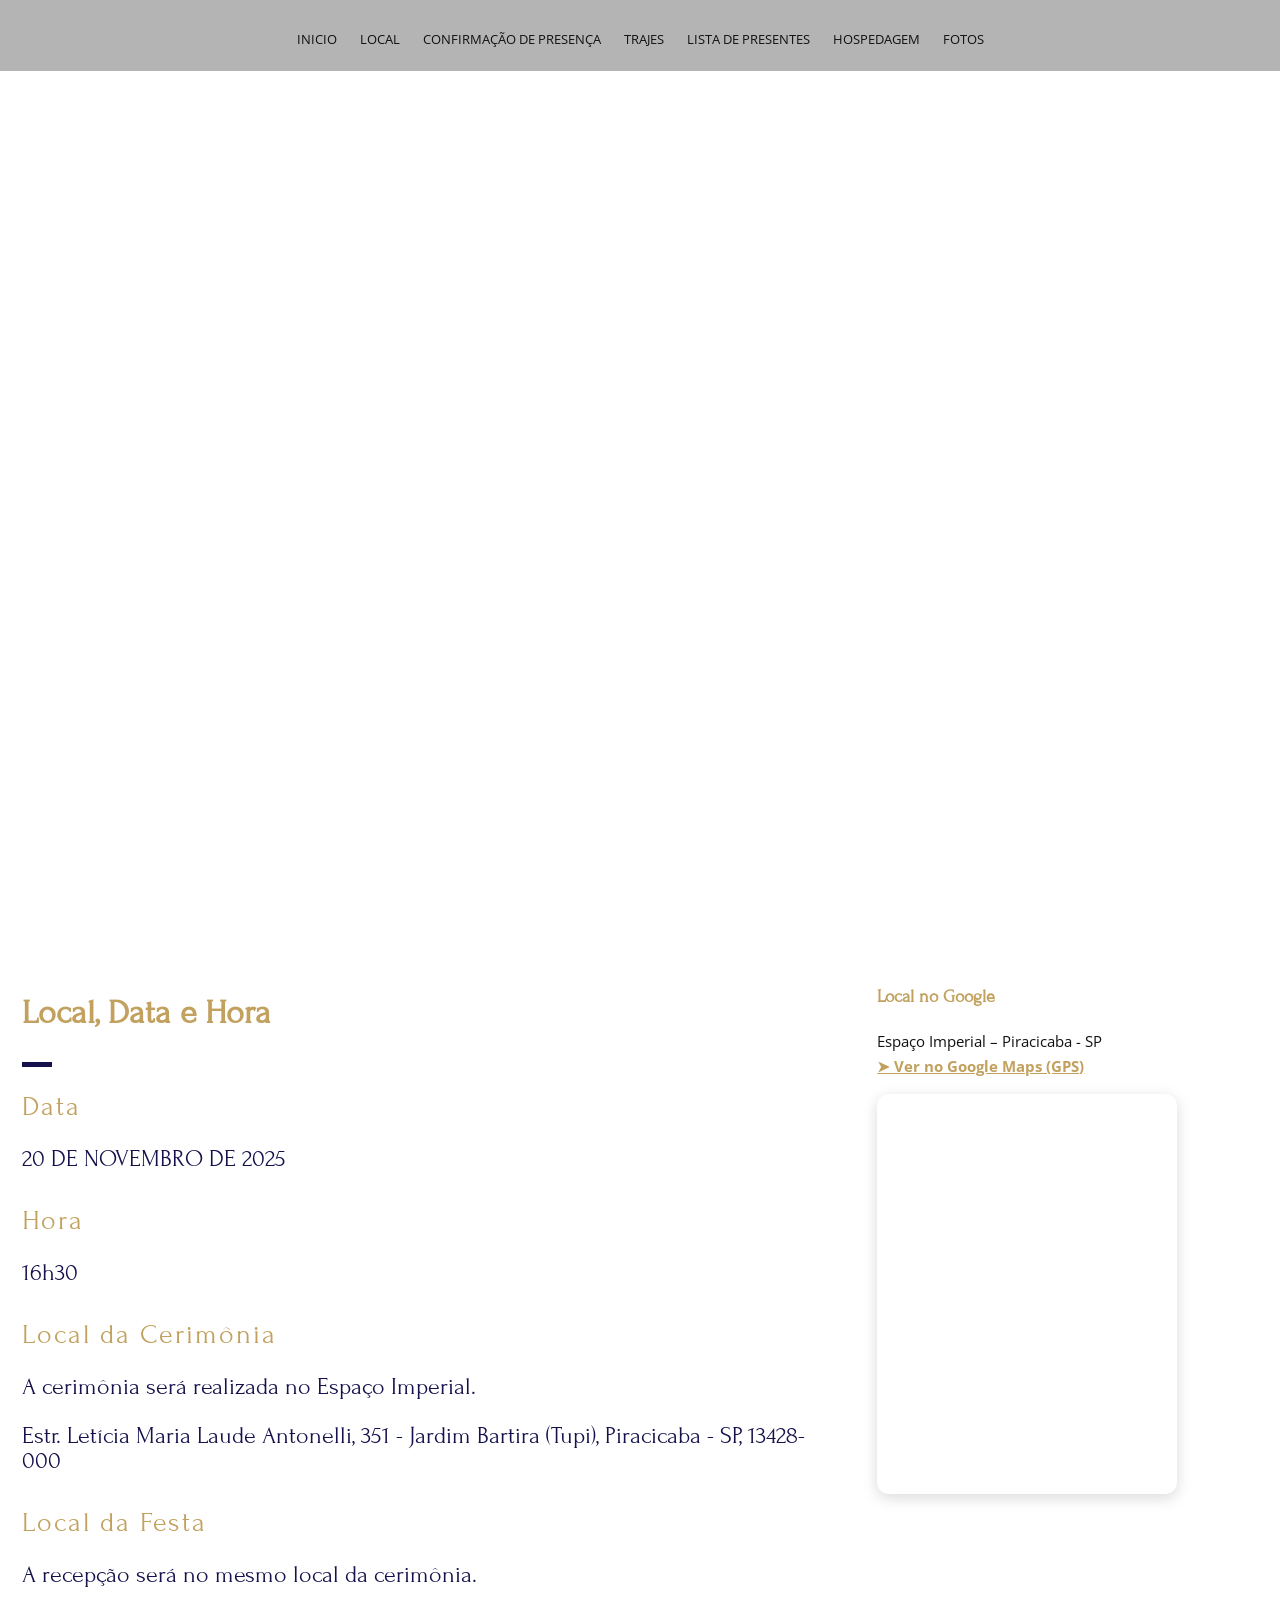
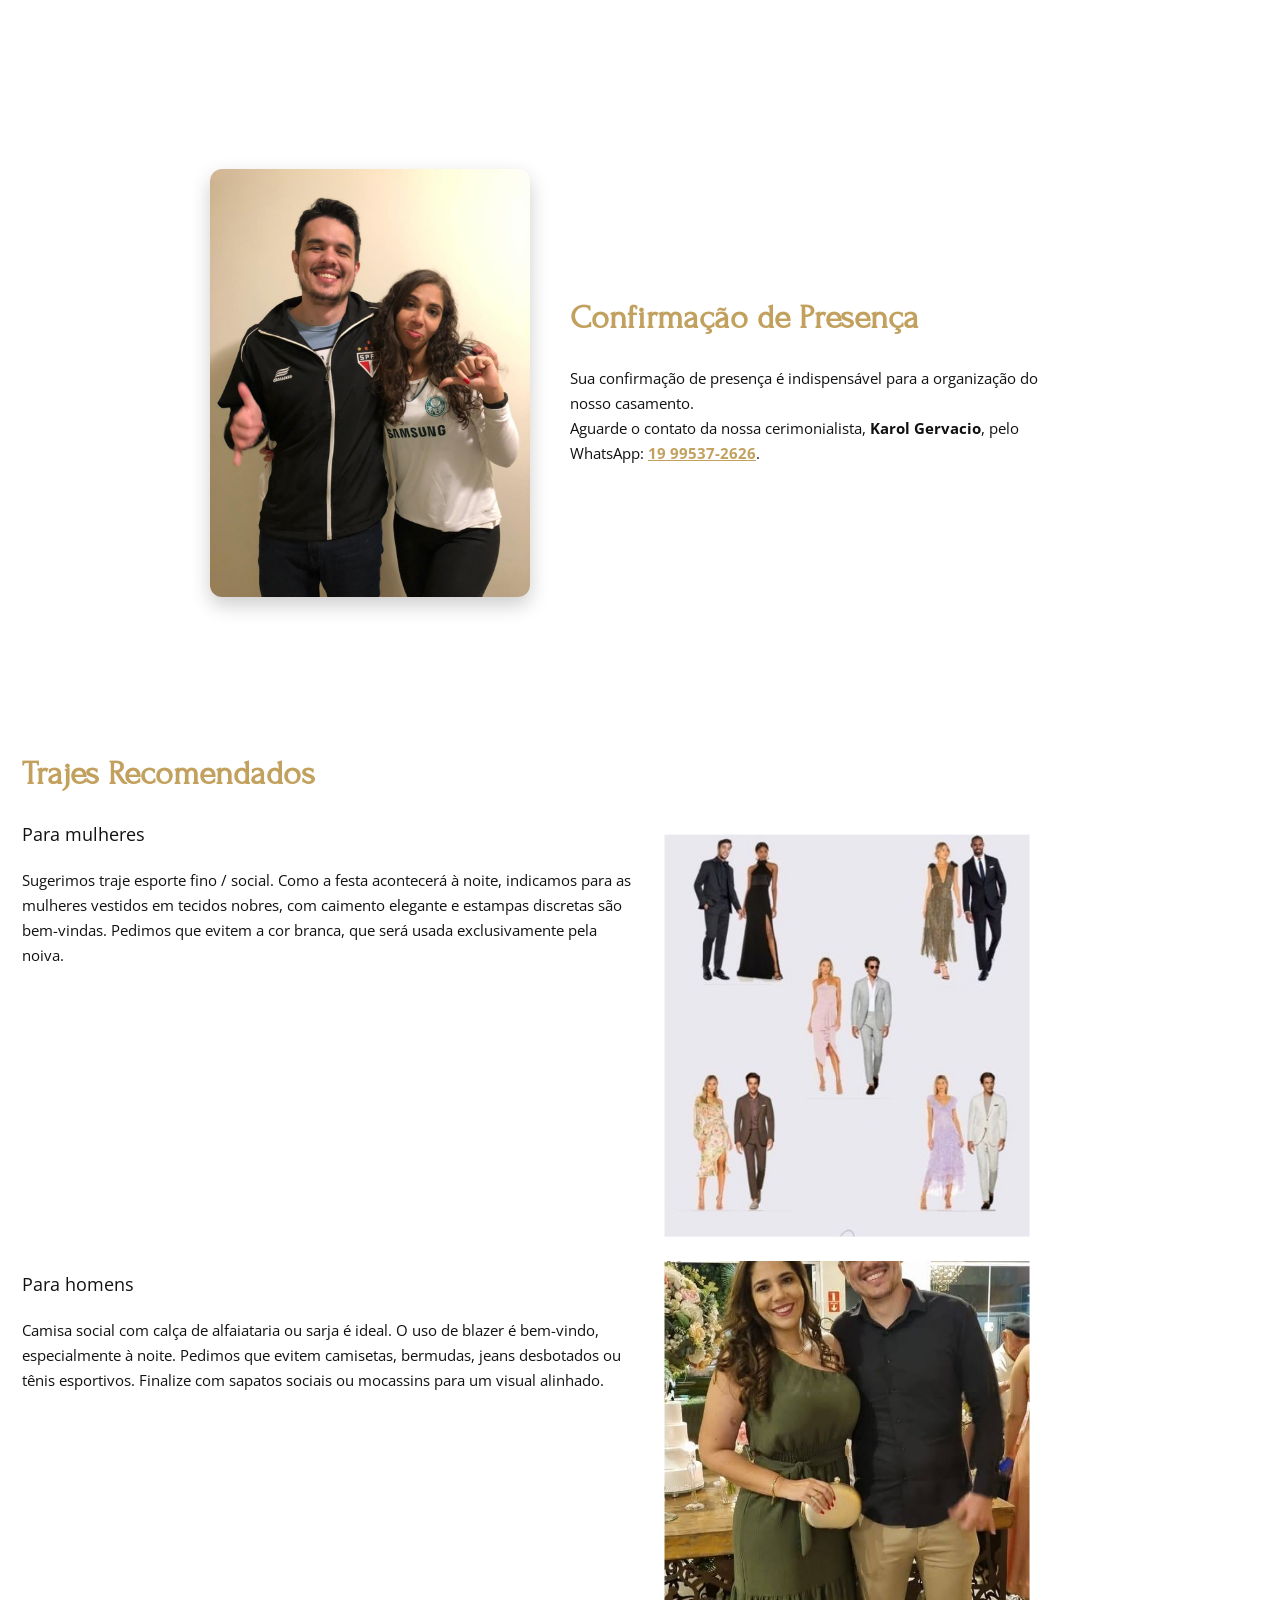
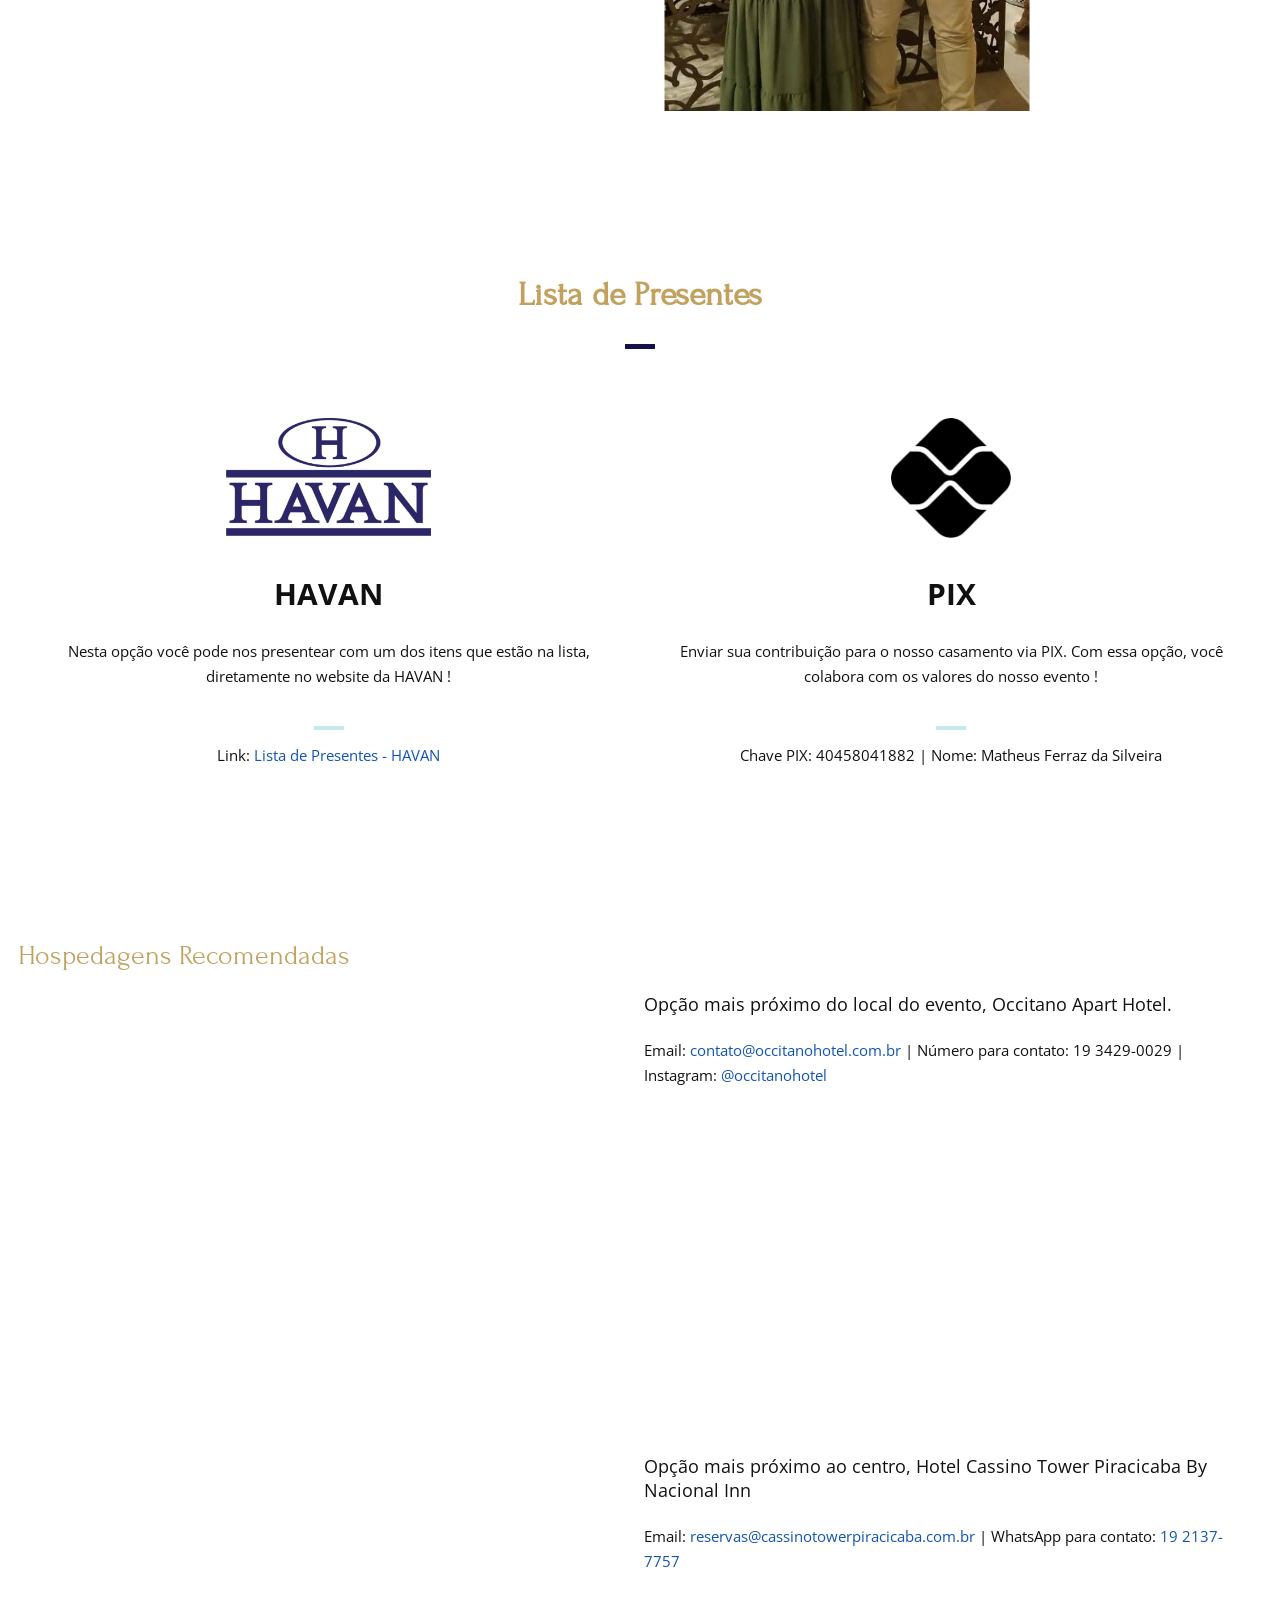
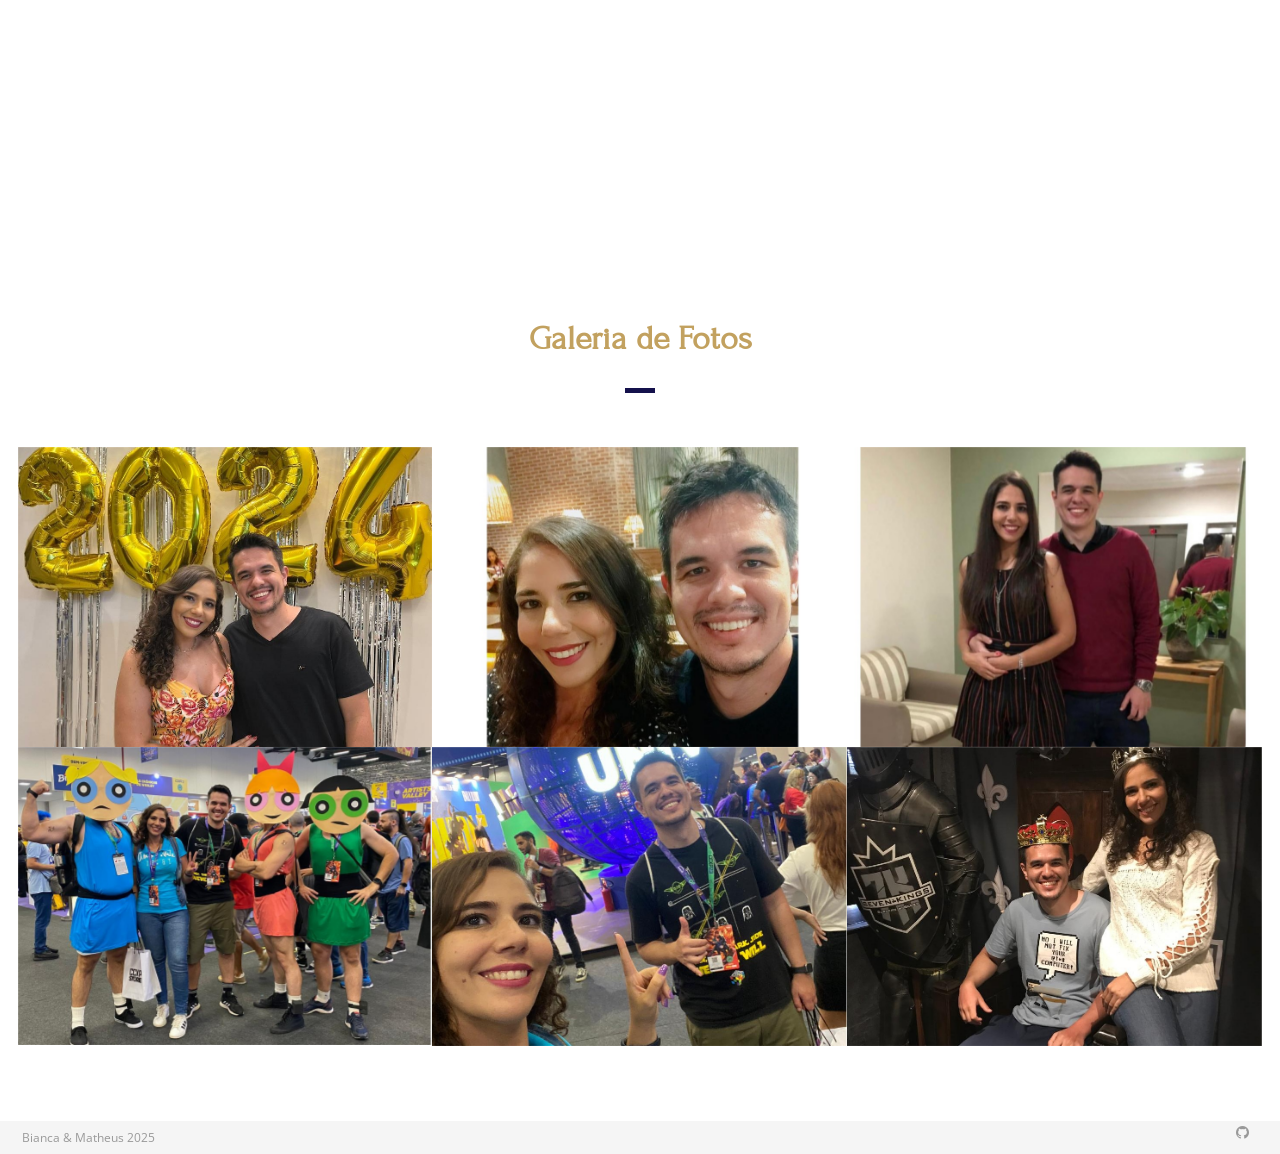
==== docs/index.html @ b14bef86 "feat: confirmacao" ====
<!DOCTYPE html>
<html>

<head lang="en">
    <meta charset="UTF-8">

    <!--Page Title-->
    <title>Bianca & Matheus</title>

    <!--Meta Keywords and Description-->
    <meta name="keywords" content="">
    <meta name="description" content="">
    <meta name="viewport" content="width=device-width, initial-scale=1.0, user-scalable=no" />

    <!--Favicon-->
    <link rel="shortcut icon" href="images/favicon.ico" title="Favicon" />

    <!-- Main CSS Files -->
    <link rel="stylesheet" href="css/style.css">

    <!-- Namari Color CSS -->
    <link rel="stylesheet" href="css/namari-color.css">

    <!--Icon Fonts - Font Awesome Icons-->
    <link rel="stylesheet" href="css/font-awesome.min.css">

    <!-- Animate CSS-->
    <link href="css/animate.css" rel="stylesheet" type="text/css">

    <!--Google Webfonts-->
    <link href='https://fonts.googleapis.com/css?family=Open+Sans:400,300,600,700,800' rel='stylesheet' type='text/css'>
    <link href="https://fonts.googleapis.com/css2?family=Forum&display=swap" rel="stylesheet">

    <link rel="stylesheet" href="css/section.css">

</head>

<body>

    <!-- Preloader -->
    <div id="preloader">
        <div id="status" class="la-ball-triangle-path">
            <div></div>
            <div></div>
            <div></div>
        </div>
    </div>
    <!--End of Preloader-->

    <div class="page-border" data-wow-duration="0.7s" data-wow-delay="0.2s">
        <div class="top-border wow fadeInDown animated" style="visibility: visible; animation-name: fadeInDown;"></div>
        <div class="right-border wow fadeInRight animated" style="visibility: visible; animation-name: fadeInRight;">
        </div>
        <div class="bottom-border wow fadeInUp animated" style="visibility: visible; animation-name: fadeInUp;"></div>
        <div class="left-border wow fadeInLeft animated" style="visibility: visible; animation-name: fadeInLeft;"></div>
    </div>

    <div id="wrapper">

        <header id="banner" class="scrollto clearfix" data-enllax-ratio=".5">
            <div id="header" class="nav-collapse">
                <div class="row clearfix">
                    <div class="col-1">
                        <!--Main Navigation-->
                        <nav id="nav-main">
                            <ul>
                                <li>
                                    <a href="#banner">Inicio</a>
                                </li>
                                <li>
                                    <a href="#about">Local</a>
                                </li>
                                <li>
                                    <a href="#services">Confirmação de Presença</a>
                                </li>
                                <li>
                                    <a href="#clients">Trajes</a>
                                </li>
                                <li>
                                    <a href="#testimonials">Lista de Presentes</a>
                                </li>
                                <li>
                                    <a href="#hotels">Hospedagem</a>
                                </li>
                                <li>
                                    <a href="#gallery">Fotos</a>
                                </li>
                            </ul>
                        </nav>
                        <!--End of Main Navigation-->

                        <div id="nav-trigger"><span></span></div>
                        <nav id="nav-mobile"></nav>

                    </div>
                </div>
            </div><!--End of Header-->

            <!--Banner Content-->
            <!-- <div id="banner-content" class="row clearfix"> -->

                <!-- <div class="col-38"> -->

                    <!-- <div id="logo-left" class="section-heading"> -->
                        <!-- <h1>Carolina e Rodrigo</h1> -->
                        <!-- <img src="images/Logo-Casamentonew.png" alt="Bianca e Matheus"> -->
                        <!-- <h2>20 de Novembro de 2025</h2> -->
                    <!-- </div> -->

                    <!--Call to Action-->
                    <!-- <a href="#" class="button">SAVE THE DATE</a> -->
                    <!--End Call to Action-->

                <!-- </div> -->

            <!-- </div>End of Row -->
        </header>

        <!--Main Content Area-->
        <main id="content">

        <!--Introduction-->
        <section id="about" class="introduction scrollto">
            <div class="row clearfix">
            <!-- Coluna esquerda: textos -->
            <div class="col-2-3 location-text">
                <div class="section-heading">
                <h2 class="section-title">Local, Data e Hora</h2>
                <h3 class="section-title">Data</h3>
                <p>20 DE NOVEMBRO DE 2025</p>
                <h3 class="section-title">Hora</h3>
                <p>16h30</p>
                <h3 class="section-title">Local da Cerimônia</h3>
                <p>A cerimônia será realizada no Espaço Imperial.</p>
                <p>Estr. Letícia Maria Laude Antonelli, 351 - Jardim Bartira (Tupi), Piracicaba - SP, 13428-000</p>
                <h3 class="section-title">Local da Festa</h3>
                <p>A recepção será no mesmo local da cerimônia.</p>
                </div>
            </div>
            <!-- Coluna direita: mapa -->
            <div class="col-1-3 location-map">
                <div class="icon-block-description">
                <h4>Local no Google</h4>
                <p>
                    Espaço Imperial – Piracicaba - SP
                    <br />
                    <a class="map-link" href="https://maps.app.goo.gl/SqytxxEiK7kq54Fi9" target="_blank" rel="noopener noreferrer">
                    ➤ Ver no Google Maps (GPS)
                    </a>
                </p>
                <div class="map-wrapper">
                    <iframe
                    src="https://www.google.com/maps/embed?pb=!1m18!1m12!1m3!1d345.86776159403506!2d-47.541003!3d-22.742107!2m3!1f0!2f0!3f0!3m2!1i1024!2i768!4f13.1!3m3!1m2!1s0x94c630f9fb3a8041%3A0xd81be6d97e719dba!2sEspa%C3%A7o%20Imperial!5e0!3m2!1spt-BR!2sbr!4v1712570350000!5m2!1spt-BR!2sbr"
                    width="100%" height="400" allowfullscreen="" loading="lazy" referrerpolicy="no-referrer-when-downgrade">
                    </iframe>
                </div>
                </div>
            </div>
            </div>
        </section>
            <!--End of Introduction-->

            <!--Content Section-->
            <section id="services" class="scrollto clearfix">
                <div class="row confirm-section">
                    <div class="col-1 confirm-wrapper">
                        <div class="confirm-image">
                            <img src="images/fotos/480455e6-d54a-4a21-865a-e77e5dc50df4.jpeg" alt="Cerimonialista" />
                        </div>
                        <div class="confirm-text">
                            <h2 class="section-title">Confirmação de Presença</h2>
                            <p>
                    Sua confirmação de presença é indispensável para a organização do nosso casamento.<br />
                    Aguarde o contato da nossa cerimonialista,
                    <strong>Karol Gervacio</strong>, pelo WhatsApp:
                    <a href="https://api.whatsapp.com/send?phone=5519995372626">19 99537-2626</a>.
                    </p>
                    </div>
                    </div>
            </div>
            </section>

            <!--End of Content Section-->

            <!--Clients-->
            <section id="clients" class="scrollto clearfix">
                <div class="row clearfix">

                    <div class="col-1">
                        <h2 class="section-title">
                            Trajes Recomendados
                        </h2>
                    </div>
                    <div class="col-2">
                        <h4>Para mulheres</h4>

                        <p>
                            Sugerimos traje esporte fino / social. Como a festa acontecerá à noite, indicamos para
                            as mulheres vestidos em
                            tecidos nobres, com caimento elegante e estampas discretas são bem-vindas.
                            Pedimos que evitem a cor branca, que será usada exclusivamente pela noiva.
                        </p>
                    </div>
                    <div class="imagem-wrapper col-3">
                        <img class="imagem" src="images/fotos/codeDress.jpg" alt="Praia" />
                    </div>

                    <div class="col-2">

                        <h4>Para homens</h4>

                        <p>
                            Camisa social com calça de alfaiataria ou sarja é ideal. O uso de blazer é bem-vindo,
                            especialmente à noite.
                            Pedimos que evitem camisetas, bermudas, jeans desbotados ou tênis esportivos.
                            Finalize com sapatos sociais ou mocassins para um visual alinhado.
                        </p>
                    </div>
                    <div class="imagem-wrapper col-3">
                        <img class="imagem" src="images/fotos/7838030d-92ee-4537-856f-3d43623ee2d0.jpeg" alt="Praia" />
                    </div>
                </div>
            </section>
            <!--End of Clients-->

            <!--Testimonials-->
            <aside id="testimonials" class="scrollto text-center" data-enllax-ratio=".2">

                <div class="row clearfix">

                    <div class="section-heading">
                        <h2 class="section-title">Lista de Presentes</h2>
                    </div>

                    <!--User Testimonial-->
                    <blockquote class="col-2 testimonial classic">
                        <img src="images/list-gifts/havan.png" alt="Havan" />
                        <h3>HAVAN</h3>
                        <p>
                            Nesta opção você pode nos presentear com um dos itens que estão na lista,
                            diretamente no website da HAVAN !
                        </p>
                        <footer>
                            Link:
                            <a href="HTTPS://LISTA.HAVAN.COM.BR/cONVIDADO/iTENSlISTApRESENTE/828342">
                                Lista de Presentes - HAVAN
                            </a>
                        </footer>
                    </blockquote>
                    <!-- End of Testimonial-->

                    <!--User Testimonial-->
                    <blockquote class="col-2 testimonial classic">
                        <img src="images/list-gifts/pix.png" alt="PIX" />
                        <h3>PIX</h3>
                        <p>
                            Enviar sua contribuição para o nosso casamento via PIX.
                            Com essa opção, você colabora com os valores do nosso evento !
                        </p>
                        <footer>Chave PIX: 40458041882 | Nome: Matheus Ferraz da Silveira</footer>
                    </blockquote>
                    <!-- End of Testimonial-->

                    <!--User Testimonial-->
                    <!-- <blockquote class="col-3 testimonial classic">
                    <img src="images/user-images/user-3.jpg" alt="User"/>
                    <q>Lorem ipsum dolor sit amet, consectetur adipiscing elit, sed do eiusmod tempor incididunt ut
                        labore
                        et dolore magna aliqua</q>
                    <footer>Thomas Doe - Happy Customer</footer>
                </blockquote> -->
                    <!-- End of Testimonial-->

                </div>

            </aside>
            <!--End of Testimonials-->

            <!--Pricing Tables/Recados-->
            <!-- <section id="pricing" class="secondary-color text-center scrollto clearfix ">
            <div class="row clearfix">

                <div class="section-heading">
                    <h2 class="section-title">Recados</h2>
                </div>

                <div class="pricing-block col-1 wow fadeInUp" data-wow-delay="0.4s">
                    <div class="pricing-block-content">
                        <h3>Mandar Recado</h3>
                        <p class="pricing-sub">The standard version</p>
                        <div class="pricing">
                            <p>Lorem ipsum dolor sit amet, consectetur adipiscing elit</p>
                        </div>
                        <a href="#" class="button">Enviar Recado</a>
                    </div>
                </div>
       
            </div>

        </section> -->
            <!--End of Pricing Tables-->

            <!--Hotels Section-->
            <section id="hotels" class="scrollto clearfix">
                <div class="row clearfix">
                    <h3 class="section-title">Hospedagens Recomendadas</h3>

                    <div class="col-2 hotels-maps">
                        <iframe
                            src="https://www.google.com/maps/embed?pb=!1m18!1m12!1m3!1d345.86972804372456!2d-47.6086789!3d-22.7341357!2m3!1f0!2f0!3f0!3m2!1i1024!2i768!4f13.1!3m3!1m2!1s0x94c6302864673d6f%3A0x90131afe0336f31e!2sOccitano%20Apart%20Hotel!5e0!3m2!1spt-BR!2sbr!4v1712580000000!5m2!1spt-BR!2sbr"
                            width="600" height="300" style="border:0;" allowfullscreen="" loading="lazy"
                            referrerpolicy="no-referrer-when-downgrade"></iframe>
                    </div>

                    <div class="col-2">
                        <h4>Opção mais próximo do local do evento, Occitano Apart Hotel.</h2>
                            <p>
                                Email:
                                <a href="mailto:contato@occitanohotel.com.br">
                                    contato@occitanohotel.com.br
                                </a>
                                | Número para contato: 19 3429-0029
                                | Instagram:
                                <a href="https://www.instagram.com/occitanohotel" target="_blank"
                                    rel="noopener noreferrer">
                                    @occitanohotel
                                </a>
                            </p>
                    </div>
                </div>

                <div class="row clearfix">

                    <div class="col-2 hotels-maps">
                        <iframe
                            src="https://www.google.com/maps/embed?pb=!1m18!1m12!1m3!1d345.8680973492042!2d-47.6382483!3d-22.7215302!2m3!1f0!2f0!3f0!3m2!1i1024!2i768!4f13.1!3m3!1m2!1s0x94c631a4611329a5%3A0x152fbacf7212e10e!2sHotel%20Cassino%20Tower%20Piracicaba%20By%20Nacional%20Inn!5e0!3m2!1spt-BR!2sbr!4v1712590000000!5m2!1spt-BR!2sbr"
                            width="600" height="300" style="border:0;" allowfullscreen="" loading="lazy"
                            referrerpolicy="no-referrer-when-downgrade"></iframe>
                    </div>

                    <div class="col-2">
                        <h4>Opção mais próximo ao centro, Hotel Cassino Tower Piracicaba By Nacional Inn</h2>

                            <p>
                                Email:
                                <a href="mailto:reservas@cassinotowerpiracicaba.com.br">
                                    reservas@cassinotowerpiracicaba.com.br
                                </a>
                                | WhatsApp para contato:
                                <a href="https://api.whatsapp.com/send?phone=551921377757">19 2137-7757</a>
                            </p>
                    </div>
                </div>
            </section>

            <!--End of Hotels Section-->

            <!--Gallery-->
            <aside id="gallery" class="row text-center scrollto clearfix" data-featherlight-gallery
                data-featherlight-filter="a">

                <div class="section-heading">
                    <h2 class="section-title">Galeria de Fotos</h2>
                </div>

                <a href="images/gallery-images/2bc043a8-8f25-4655-a9d9-232ce49cf5af.jpeg" data-featherlight="image"
                    class="col-3 wow fadeIn" data-wow-delay="0.1s"><img
                        src="images/gallery-images/2bc043a8-8f25-4655-a9d9-232ce49cf5af-mini.jpg"
                        alt="Landing Page" /></a>
                <a href="images/gallery-images/3e3fee46-2dc1-40a2-846b-b54db6c1a052.jpeg" data-featherlight="image"
                    class="col-3 wow fadeIn" data-wow-delay="0.3s"><img
                        src="images/gallery-images/3e3fee46-2dc1-40a2-846b-b54db6c1a052-mini.jpg"
                        alt="Landing Page" /></a>
                <a href="images/gallery-images/44add578-5c39-4075-b1de-126807eef9c3.jpeg" data-featherlight="image"
                    class="col-3 wow fadeIn" data-wow-delay="0.5s"><img
                        src="images/gallery-images/44add578-5c39-4075-b1de-126807eef9c3-mini.jpg"
                        alt="Landing Page" /></a>
                <a href="images/gallery-images/544157b2-6667-483c-88a2-634c16bbb7a2.jpeg" data-featherlight="image"
                    class="col-3 wow fadeIn" data-wow-delay="1.1s"><img
                        src="images/gallery-images/544157b2-6667-483c-88a2-634c16bbb7a2-mini.jpg"
                        alt="Landing Page" /></a>
                <a href="images/gallery-images/815d7b95-b8dc-4eeb-9860-778652e9659c.jpeg" data-featherlight="image"
                    class="col-3 wow fadeIn" data-wow-delay="0.9s"><img
                        src="images/gallery-images/815d7b95-b8dc-4eeb-9860-778652e9659c-mini.jpg"
                        alt="Landing Page" /></a>
                <a href="images/gallery-images/86bbecf1-4787-4fed-82c8-a1e1adca4d1d.jpeg" data-featherlight="image"
                    class="col-3 wow fadeIn" data-wow-delay="0.7s"><img
                        src="images/gallery-images/86bbecf1-4787-4fed-82c8-a1e1adca4d1d-mini.jpg"
                        alt="Landing Page" /></a>

            </aside>
            <!--End of Gallery-->

            <!--Spotify Section-->
            <div class="spotify">
                <iframe style="border-radius:12px"
                    src="https://open.spotify.com/embed/playlist/0pb7bM0eAbfMecja8OqxOb?utm_source=generator"
                    width="100%" height="120" frameBorder="0" allowfullscreen=""
                    allow="autoplay; clipboard-write; encrypted-media; fullscreen; picture-in-picture"
                    loading="lazy"></iframe>
            </div>
            <!--End of Spotify Section-->

        </main>
        <!--End Main Content Area-->

        <!--Footer-->
        <footer id="landing-footer" class="secondary-color clearfix">
            <div class="row clearfix">

                <p id="copyright" class="col-2">Bianca & Matheus 2025</p>

                <!--Social Icons in Footer-->
                <ul class="col-2 social-icons">
                    <li>
                        <a target="_blank" title="Encontrou um bug? Reporte uma issue no Github"
                            href="https://github.com/rmzanco/rmzanco.github.io/issues">
                            <i class="fa fa-github fa-1x"></i><span>Github</span>
                        </a>
                    </li>
                </ul>
                <!--End of Social Icons in Footer-->
            </div>
        </footer>
        <!--End of Footer-->

    </div>

    <!-- Include JavaScript resources -->
    <script src="js/jquery.1.8.3.min.js"></script>
    <script src="js/wow.min.js"></script>
    <script src="js/featherlight.min.js"></script>
    <script src="js/featherlight.gallery.min.js"></script>
    <script src="js/jquery.enllax.min.js"></script>
    <script src="js/jquery.scrollUp.min.js"></script>
    <script src="js/jquery.easing.min.js"></script>
    <script src="js/jquery.stickyNavbar.min.js"></script>
    <script src="js/jquery.waypoints.min.js"></script>
    <script src="js/images-loaded.min.js"></script>
    <script src="js/lightbox.min.js"></script>
    <script src="js/site.js"></script>


</body>

</html>
---- docs/css/style.css ----
/* Namari Landing Page v.1.1.0 Style Index - a free landing page by shapingrain.com

1. Default and Reset styles
- 1.1 Input Elements
2. Global elements
- 2.1 Header
- 2.2 Logo
- 2.3 Buttons
- 2.4 Navigation
- 2.5 Social Elements
- 2.6 Images
3. Fonts and Headings
4. Banner
- 4.1 SignUp Form
5. Content Elements
- 5.1 Icons
- 5.2 Parallax Elements
- 5.3 Divider
6. Landing Page Sections
- 6.1 Features
- 6.2 Testimonials
- 6.3 Gallery
- 6.4 Video
- 6.5 Clients
- 6.6 Pricing Table
7. Footer


/*------------------------------------------------------------------------------------------*/
/* 1. Defaults & Reset of specific styles across browsers */
/*------------------------------------------------------------------------------------------*/

*, *:before, *:after {
    -webkit-box-sizing: border-box;
    -moz-box-sizing: border-box;
    box-sizing: border-box;
}

body, div, dl, dt, dd, ul, ol, li, h1, h2, h3, h4, h5, h6, pre, form, blockquote, th, td {
    margin: 0;
    padding: 0;
    direction: ltr;
}

body {
    margin: 0;
    padding: 0;
    -webkit-font-smoothing: antialiased;
    overflow-x: hidden;
}

p {
    line-height: 25px;
}

.row img {
    height: auto;
    max-width: 100%;
}

a {
    text-decoration: none;
    line-height: inherit;
    -webkit-transition: opacity 0.3s ease-out;
    -moz-transition: opacity 0.3s ease-out;
    -o-transition: opacity 0.3s ease-out;
    transition: opacity 0.3s ease-out;
}

iframe {
    border: 0 !important;
}

.parallax-window {
    min-height: 400px;
    background: transparent;
}

figure {
    margin: 0;
}

/* Page Border */

.page-border {
    position: fixed;
    z-index: 999999;
    pointer-events: none;
}

.page-border .bottom-border, .page-border .left-border, .page-border .right-border, .page-border .top-border {
    background: #f3f3ef;
    position: fixed;
    z-index: 9999;
}

.page-border > .top-border, .page-border > .right-border, .page-border > .bottom-border, .page-border > .left-border {
    display: none !important;
}

.page-border .bottom-border, .page-border .top-border {
    width: 100%;
    padding: 10px;
    left: 0;
}

.page-border .left-border, .page-border .right-border {
    padding: 10px;
    height: 100%;
    top: 0;
}

.page-border .top-border {
    top: 0;
}

.page-border .right-border {
    right: 0;
}

.page-border .bottom-border {
    bottom: 0;
}

.page-border .left-border {
    left: 0;
}

#wrapper {
    margin:0;
    padding: 0;
    position: relative;
}


/* --------- 1.1 Input Elements ---------- */

input, textarea {
    border: 1px solid #e1e1e1;
    padding: 10px;
    -webkit-transition: all .3s linear;
    -moz-transition: all .3s linear;
    transition: all .3s linear;
    border-radius: 3px;
}

input {
    height: 40px;
    margin: 3px 0;
    outline: none;
    line-height: normal;
    font-size: 14px;
}

input[type="submit"] {
    cursor: pointer;
    border-style: solid;
    border-width: 2px;
    padding-top: 0;
    padding-bottom: 0;
}

select {
    border: 1px solid #e1e1e1;
    height: 40px;
    padding: 5px;
}

input:focus, textarea:focus {
    box-shadow: inset 0 1px 3px rgba(0, 0, 0, 0.1);
}

*:focus {
    outline: none;
}

/*------------------------------------------------------------------------------------------*/
/* 2. Layout Elements */
/*------------------------------------------------------------------------------------------*/

section {
    clear: both;
    overflow: hidden;
}

/* Rows and Columns */

.row {
    max-width: 1245px;
    margin: 0 auto;
    padding: 75px 0;
    position: relative;
}

.no-padding-bottom .row, .no-padding-bottom div, .no-padding-bottom.row {
    padding-bottom: 0;
}

.no-padding-top.row, .no-padding-top div {
    padding-top: 0;
}

.big-padding-top {
    padding-top: 75px !important;
}

.big-padding-bottom {
    padding-bottom: 85px !important;
}

/* Targets all elements */

[class*='col-'] {
    float: left;
    padding: 4px;
}

#clients .col-2-3 [class*='col-'] {
    padding: 0;
}

/* Clearfix */

.clearfix:after {
    content: "";
    display: table;
    clear: both;
}

/* Main Widths */

.col-1 {
    width: 100%;
}

.col-2 {
    width: 50%;
}

.col-3 {
    width: 33.33%;
}

.col-4 {
    width: 25%;
}

.col-5 {
    width: 20%;
}

.col-6 {
    width: 16.6666666667%;
}

.col-7 {
    width: 14.2857142857%;
}

.col-8 {
    width: 12.5%;
}

.col-9 {
    width: 11.1111111111%;
}

.col-10 {
    width: 10%;
}

.col-11 {
    width: 9.09090909091%;
}

.col-12 {
    width: 8.33%;
}

.col-2-3 {
    width: 66.66%;
}

.col-3-4 {
    width: 75%;
}

.col-9-10 {
    width: 90%;
}

/* Golden Ratio */
.col-61 {
    width: 61.8%;
}

.col-38 {
    width: 38.2%;
}

/* --------- 2.1 Header --------- */

#header {
    background-color: #b4b4b4;
    height: 71px !important;
    overflow: visible;
    z-index: 9999;
    width: 100%;
    position: absolute !important;
}

#header .row {
    padding: 0;
}

#header aside {
    text-align: right;
}

#header ul {
    text-align: center;
}

#header li {
    display: inline-block;
    list-style: none;
    margin: 0;
}

/* --------- 2.2 Logo ---------- */

#logo {
    float: left;
    height: 71px;
    line-height: 66px;
    margin-right: 15px;
}

#logo h1, #logo h2 {
    display: inline-block;
}

#banner #logo h1 {
    font-size: 28px;
    margin-right: 10px;
    font-weight: 900;
    padding: 0;
}

#logo h2 {
    font-size: 18px;
    padding: 0;
}

#logo img {
    max-height: 35px;
    vertical-align: middle;
    margin-top: 10px;
    margin-right: 15px;
}

#navigation-logo {
    display: none;
}

.nav-solid #logo #banner-logo {
    display: none;
}

.nav-solid #logo #navigation-logo {
    display: inline-block;
}

/* --------- 2.3 Buttons ---------- */

.call-to-action {
    padding: 35px 0 35px 0;
}

/*Style*/

.button {
    font-size: 16px;
    margin: 35px 0;
    padding: 11px 16px;
    -webkit-transition: all .3s linear;
    -moz-transition: all .3s linear;
    transition: all .3s linear;
    display: inline-block;
    border-width: 3px;
    border-style: solid;
}

/* Play Button */

#video-section {
    position:relative;
}

.play-video {
    height:110px;
    position:absolute;
    top:50%;
    margin-top:-110px;
    width:100%;
}

.play-icon {
    display: inline-block;
    font-size: 0px;
    cursor: pointer;
    margin: 45px auto;
    width: 110px;
    height: 110px;
    border-radius: 50%;
    text-align: center;
    position: relative;
    z-index: 1;
}

.play-icon:after {
    pointer-events: none;
    position: absolute;
    width: 100%;
    height: 100%;
    border-radius: 50%;
    content: '';
    -webkit-box-sizing: content-box;
    -moz-box-sizing: content-box;
    box-sizing: content-box;
}

.play-icon:before {
    font-family: 'fontawesome';
    content: '\f144';
    speak: none;
    font-size: 74px;
    line-height: 110px;
    font-style: normal;
    font-weight: normal;
    font-variant: normal;
    text-transform: none;
    display: block;
    -webkit-font-smoothing: antialiased;
    color:#fff;
}

.play-video .play-icon {
    background: rgba(255, 255, 255, 0.5);
    -webkit-transition: -webkit-transform ease-out 0.3s, background 0.4s;
    -moz-transition: -moz-transform ease-out 0.3s, background 0.4s;
    transition: transform ease-out 0.3s, background 0.4s;
}

.play-video .play-icon:after {
    top: 0;
    left: 0;
    padding: 0;
    z-index: -1;
    box-shadow: 0 0 0 2px rgba(255, 255, 255, 0.1);
    opacity: 0;
    -webkit-transform: scale(0.9);
    -moz-transform: scale(0.9);
    -ms-transform: scale(0.9);
    transform: scale(0.9);
}

.play-video .play-icon:hover {
    background: rgba(255, 255, 255, 0.05);
    -webkit-transform: scale(0.93);
    -moz-transform: scale(0.93);
    -ms-transform: scale(0.93);
    transform: scale(0.93);
    color: #fff;
}


/* --------- 2.4 Navigation ---------- */

#header {
    font-size: 13px;
}

#header aside {
    float: right;
}

#header nav ul {
    text-transform: uppercase;

}

#header nav a {
    height: 71px;
    line-height: 71px;
    display: block;
    padding: 0 10px;
}

#header nav a:hover {
    opacity: 0.6;
}

/*Navigation Solid*/

#header.nav-solid [class*='col-'] {
    padding: 0 20px;
}

#header.nav-solid {
    background: #14114c;
    box-shadow: 2px 0px 3px rgba(0, 0, 0, 0.2);
    position: fixed !important;
    left:0;
}

#header.nav-solid nav a {
    border-bottom: 3px solid;
    color: #c2a15f;
    border-color: transparent;
    -webkit-transition: all 0.3s ease-out;
    -moz-transition: all 0.3s ease-out;
    -o-transition: all 0.3s ease-out;
    transition: all 0.3s ease-out;
}

#header.nav-solid nav a:hover {
    color: white;
    border-color: #c2a15f; /* sublinhado dourado ao passar o mouse */
}

#header.nav-solid nav a.active {
    color: white;
    border-color: #c2a15f; /* mantém o destaque dourado */
    font-weight: bold;
}

/* Social Elements when Solid*/

#header.nav-solid .social-icons a {
    -webkit-transition: all 0.3s ease-out;
    -moz-transition: all 0.3s ease-out;
    -o-transition: all 0.3s ease-out;
    transition: all 0.3s ease-out;
    opacity: 0.5;
}

#header.nav-solid .social-icons a:hover {
    opacity: 1;
    color: #e4473c;
}

/* Responsive Nav Styling */

#nav-trigger {
    display: none;
    text-align: right;
}

#nav-trigger span {
    display: inline-block;
    width: 38px;
    height: 71px;
    color: #111;
    cursor: pointer;
    text-transform: uppercase;
    font-size: 22px;
    text-align: center;
    border-top-right-radius: 5px;
    border-top-left-radius: 5px;
    -webkit-transition: all 0.3s ease-out;
    -moz-transition: all 0.3s ease-out;
    -o-transition: all 0.3s ease-out;
    transition: all 0.3s ease-out;
}

#nav-trigger span:after {
    font-family: "fontAwesome";
    display: inline-block;
    width: 38px;
    height: 71px;
    line-height: 75px;
    text-align: center;
    content: "\f0c9";
    border-top-right-radius: 5px;
    border-top-left-radius: 5px;
}

#nav-trigger span.open:after {
    content: "\f00d";
}

#nav-trigger span:hover, .nav-solid #nav-trigger span.open:hover, .nav-solid #nav-trigger span:hover {
    opacity: 0.6;
}

#nav-trigger span.open, #nav-trigger span.open:hover {
    color: #111;
}

.nav-solid #nav-trigger span.open:hover {
    color: #999;
}

.nav-solid #nav-trigger span {
    color: #999;
    opacity: 1;
}

nav#nav-mobile {
    position: relative;
    display: none;
}

nav#nav-mobile ul {
    display: none;
    list-style-type: none;
    position: absolute;
    left: 0;
    right: 0;
    margin-left: -20px;
    margin-right: -20px;
    padding-top: 10px;
    padding-bottom: 10px;
    text-align: center;
    background-color: #fff;
    box-shadow: 0 5px 3px rgba(0, 0, 0, 0.2);
}

nav#nav-mobile ul:after {
    display: none;
}

nav#nav-mobile li {
    margin: 0 20px;
    float: none;
    text-align: left;
    border-bottom: 1px solid #e1e1e1;
}

nav#nav-mobile li:last-child {
    border-bottom: none;
}

.nav-solid nav#nav-mobile li {
    border-top: 1px solid #e1e1e1;
    border-bottom: none;
}

nav#nav-mobile a {
    display: block;
    padding: 12px 0;
    color: #333;
    width: 100%;
    height: auto;
    line-height: normal;
    display: block;
    border-bottom: none !important;
    -webkit-transition: all 0.3s ease-out;
    -moz-transition: all 0.3s ease-out;
    -o-transition: all 0.3s ease-out;
    transition: all 0.3s ease-out;
}

nav#nav-mobile a:hover {
    background: #fafafa;
    opacity: 1;
}

/* --------- 2.5 Social Elements ---------- */

#header .col-4 {
    text-align: right;
}

.social-icons {
    display: inline-block;
    list-style: none;
}

.social-icons a {
    display: inline-block;
    width: 32px;
    text-align: center;
}

.social-icons a:hover {
    opacity: 0.7;
}

.social-icons span {
    display: none;
}

#header .social-icons {
    margin-top: 27px;
}

/* --------- 2.6 Images ---------- */

/*Alignment*/

img {
    vertical-align: top;
}

.imagem-wrapper {
    height: 450px;
    overflow: hidden;
    position: relative;
}

.imagem {
    position: absolute;
    top: 50%;
    left: 50%;
    transform: translateX(-50%) translateY(-50%);
}

.image-center {
    display: block;
    margin: 0 auto;
}

a img {
    border: none;
    -webkit-transition: all 0.3s ease-out;
    -moz-transition: all 0.3s ease-out;
    -o-transition: all 0.3s ease-out;
    transition: all 0.3s ease-out;
    -webkit-backface-visibility: hidden;
}

a img:hover {
    opacity: 0.7;
}

/*------------------------------------------------------------------------------------------*/
/* 3. Fonts */
/*------------------------------------------------------------------------------------------*/

h1 {
    padding: 20px 0;
}

h2 {
    padding: 14px 0;
}

h3 {
    padding: 10px 0;
}

h4 {
    padding: 7px 0;
}

h5 {
    padding: 7px 0;
}

h6 {
    padding: 7px 0;
}

/* Text Alignment */

.text-left {
    text-align: left;
}

.text-center {
    text-align: center;
}

.text-right {
    text-align: right;
}

/* Section Headings */

.section-heading {
    padding: 0 0 15px 0;
}

.section-subtitle {
    font-size: 18px;
    padding-top: 0;
}

.section-heading h3 {
    font-size: 14px;
    font-weight: bold;
    color: #ccc;
    letter-spacing: 2px;
    padding-bottom: 0;
}

/*------------------------------------------------------------------------------------------*/
/* 4. Banner */
/*------------------------------------------------------------------------------------------*/

#banner {
    background-size: cover;
}

#banner-content.row {
    padding-top: 270px;
    padding-bottom: 200px;
}

#banner h1 {
    padding-top: 5%;
}

#banner .section-heading:before {
    content: "";
    display: block;
    width: 30px;
    height: 5px;
    margin-top: 30px;
}



/*------------------------------------------------------------------------------------------*/
/* 5. Content Elements */
/*------------------------------------------------------------------------------------------*/

/* --------- 5.1 Icons ---------- */

/*Font Icon sizes*/

.fa-1x {
    font-size: 15px !important;
}

/*Icon Block*/

.icon-block {
    position: relative;
}

.icon-block h4 {
    font-weight: bold;
    padding-top: 0;
}

.icon-block .icon {
    position: absolute;
}

.icon-block p {
    margin-top: 0;
}

/* Icon Left*/

.icon-left .icon {
    left: 15;
}

.icon-left .icon-block-description {
    padding-left: 53px;
}

/* Icon Right */

.icon-right .icon {
    right: 15;
}

.icon-right .icon-block-description {
    padding-right: 53px;
}

/* Icon Above */

.icon-top {
    display: block;
}

.icon-top .icon {
    position: relative;
    display: block;
}

.icon-top .icon-block-description {
    padding-top: 25px;
}

/* --------- 5.2 Parallax Elements ---------- */

.banner-parallax-1, .banner-parallax-2, .banner-parallax-3 {
    min-height: 350px;
}

/* --------- 5.3 Divider ---------- */

.divider {
    position: relative;
    width: 40%;
    height: 20px;
    line-height: 20px;
    margin: 10px auto 5px auto;
    clear: both;
    text-align: center;
}

.divider-inner {
    position: absolute;
    height: 1px;
    width: 100%;
    top: 50%;
    margin-top: -1px;
    border-top: 1px solid;
    border-color: #e1e1e1;
}

.divider i {
    background: #fff;
    position: relative;
    top: -11px;
    padding: 0 5px 0 5px;
    color: #e1e1e1;
}

/*------------------------------------------------------------------------------------------*/
/* 6. Landing Page Sections */
/*------------------------------------------------------------------------------------------*/

/* --------- 6.1 Introduction ---------- */

.introduction img.featured {
    padding: 55px 0 0 0;
}

/* --------- 6.2 Features ---------- */

.features.row {
    padding-left: 5%;
    padding-right: 5%;
}

.features div:nth-child(4) {
    clear: both;
}

/* --------- 6.3 Testimonials ---------- */

.testimonial {
    padding: 15px;
}

blockquote {
    position: relative;
}

.testimonial img {
    max-height: 120px;
    border-radius: 250em;
}

.testimonial footer {
    padding-top: 12px;
}

/* Style Classic - Avatar above Testimonial */

.testimonial.classic img {
    display: inline-block;
    margin-bottom: 25px;
}

.testimonial.classic q {
    display: block;
}

.testimonial.classic footer:before {
    display: block;
    content: "";
    width: 30px;
    height: 4px;
    margin: 10px auto 15px auto;
}

/* Style Big */

.testimonial.bigtest {
    padding-top: 0;
}

.testimonial.bigtest q {
    font-size: 22px;
}

/* --------- 6.4 Gallery ---------- */

#gallery img {
    max-height: 300px;
}

#gallery [class*='col-'] {
    padding: 0;
}

#gallery a {
    display: inline-block;
    position: relative;
    overflow: hidden;
}

#gallery a:hover img {
    opacity: 0.15;
    -moz-backface-visibility: hidden;
}

#gallery a:before {
    font-size: 2.2em;
    font-style: normal;
    font-weight: normal;
    text-align: center;
    content: "+";
    width: 70px;
    height: 70px;
    border-radius: 100em;
    display: block;
    position: absolute;
    top: 55%;
    left: 50%;
    line-height: 72px;
    margin: -35px 0 0 -35px;
    opacity: 0;
    -webkit-transition: all .2s linear;
    -moz-transition: all .2s linear;
    transition: all .2s linear;
    vertical-align: middle;
}

#gallery a:hover:before {
    opacity: 1;
    top: 50%;
    left: 50%;
}

/**
 * Featherlight – ultra slim jQuery lightbox
 * Version 1.3.3 - http://noelboss.github.io/featherlight/
 *
 * Copyright 2015, Noël Raoul Bossart (http://www.noelboss.com)
 * MIT Licensed.
**/
@media all {
    .featherlight {
        display: none;

        /* dimensions: spanning the background from edge to edge */
        position: fixed;
        top: 0;
        right: 0;
        bottom: 0;
        left: 0;
        z-index: 2147483647; /* z-index needs to be >= elements on the site. */

        /* position: centering content */
        text-align: center;

        /* insures that the ::before pseudo element doesn't force wrap with fixed width content; */
        white-space: nowrap;

        /* styling */
        cursor: pointer;
        background: #333;
        /* IE8 "hack" for nested featherlights */
        background: rgba(0, 0, 0, 0);
    }

    /* support for nested featherlights. Does not work in IE8 (use JS to fix) */
    .featherlight:last-of-type {
        background: rgba(0, 0, 0, 0.8);
    }

    .featherlight:before {
        /* position: trick to center content vertically */
        content: '';
        display: inline-block;
        height: 100%;
        vertical-align: middle;
        margin-right: -0.25em;
    }

    .featherlight .featherlight-content {

        /* position: centering vertical and horizontal */
        text-align: left;
        vertical-align: middle;
        display: inline-block;

        /* dimensions: cut off images */
        overflow: hidden;
        padding: 25px 0;
        border-bottom: 25px solid transparent;

        /* dimensions: handling small or empty content */
        min-width: 30%;

        /* dimensions: handling large content */
        margin-left: 5%;
        margin-right: 5%;
        max-height: 95%;

        /* styling */
        cursor: auto;

        /* reset white-space wrapping */
        white-space: normal;
    }

    /* contains the content */
    .featherlight .featherlight-inner {
        /* make sure its visible */
        display: block;
    }

    .featherlight .featherlight-close-icon {
        /* position: centering vertical and horizontal */
        position: absolute;
        z-index: 9999;
        top: 25px;
        right: 25px;

        /* dimensions: 25px x 25px */
        line-height: 25px;
        width: 25px;

        /* styling */
        cursor: pointer;
        text-align: center;
        color: #fff;
        font-family: "fontawesome";
        font-size: 22px;
        opacity: 0.5;
        -webkit-transition: all 0.3s ease-out;
        -moz-transition: all 0.3s ease-out;
        -o-transition: all 0.3s ease-out;
        transition: all 0.3s ease-out;
    }

    .featherlight .featherlight-close-icon:hover {
        opacity: 1;
    }

    .featherlight .featherlight-image {
        /* styling */
        max-height: 100%;
        max-width:100%;
    }

    .featherlight-iframe .featherlight-content {
        /* removed the border for image croping since iframe is edge to edge */
        border-bottom: 0;
        padding: 0;
    }

    .featherlight iframe {
        /* styling */
        border: none;
    }
}

/* handling phones and small screens */
@media only screen and (max-width: 1024px) {
    .featherlight .featherlight-content {
        /* dimensions: maximize lightbox with for small screens */
        margin-left: 10px;
        margin-right: 10px;
        max-height: 98%;

        padding: 10px 10px 0;
        border-bottom: 10px solid transparent;
    }

}

/* Gallery Styling */
@media all {
    .featherlight-next,
    .featherlight-previous {
        font-family: "fontawesome";
        font-size: 22px;
        display: block;
        position: absolute;
        top: 25px;
        right: 0;
        bottom: 0;
        left: 80%;
        cursor: pointer;
        /* preventing text selection */
        -webkit-touch-callout: none;
        -webkit-user-select: none;
        -khtml-user-select: none;
        -moz-user-select: none;
        -ms-user-select: none;
        user-select: none;
        /* IE9 hack, otherwise navigation doesn't appear */
        background: rgba(0, 0, 0, 0);
        -webkit-transition: all 0.3s ease-out;
        -moz-transition: all 0.3s ease-out;
        -o-transition: all 0.3s ease-out;
        transition: all 0.3s ease-out;
    }

    .featherlight-previous {
        left: 0;
        right: 80%;
    }

    .featherlight-next span,
    .featherlight-previous span {
        display: inline-block;
        opacity: 0.3;
        position: absolute;
        top: 50%;
        width: 100%;
        font-size: 80px;
        line-height: 80px;

        /* center vertically */
        margin-top: -40px;
        color: #fff;
        font-style: normal;
        font-weight: normal;
        -webkit-transition: all 0.3s ease-out;
        -moz-transition: all 0.3s ease-out;
        -o-transition: all 0.3s ease-out;
        transition: all 0.3s ease-out;
    }

    .featherlight-next span {
        text-align: right;
        left: auto;
        right: 7%;
    }

    .featherlight-previous span {
        text-align: left;
        left: 7%;
    }

    .featherlight-next:hover span,
    .featherlight-previous:hover span {
        display: inline-block;
        opacity: 1;
    }

    /* Hide navigation while loading */
    .featherlight-loading .featherlight-previous, .featherlight-loading .featherlight-next {
        display: none;
    }
}

/* Always display arrows on touch devices */
@media only screen and (max-device-width: 1024px) {
    .featherlight-next:hover,
    .featherlight-previous:hover {
        background: none;
    }

    .featherlight-next span,
    .featherlight-previous span {
        display: block;
    }
}

/* handling phones and small screens */
@media only screen and (max-width: 1024px) {
    .featherlight-next,
    .featherlight-previous {
        top: 10px;
        right: 10px;
        left: 85%;
    }

    .featherlight-previous {
        left: 10px;
        right: 85%;
    }

    .featherlight-next span,
    .featherlight-previous span {
        margin-top: -30px;
        font-size: 40px;
    }
}

/* --------- 6.5 Video ---------- */

#video-box {
    color:#fff;
    position:relative;
    overflow:hidden;
    text-align:center;
}

.video_container, .easyContainer {
    position: relative;
    padding-bottom: 56.25%; /* 16/9 ratio */
    margin: 0;
    padding-top: 0; /* IE6 workaround*/
    height: 0;
    overflow: hidden;
}

.video_container iframe, .video_container object, .video_container embed {
    position: absolute;
    top: 0;
    left: 0;
    width: 100% !important;
    height: 100% !important;
}

.slvj-lightbox iframe, .slvj-lightbox object, .slvj-lightbox embed {
    width: 100% !important;
    height: 529px !important;
}

.videojs-background-wrap {
    overflow: hidden;
    position: absolute;
    height: 100%;
    width: 100%;
    top: 0;
    left: 0;
    z-index: -998;
}

#slvj-window {
    width: 100%;
    min-height: 100%;
    z-index: 9999999999;
    background: rgba(0, 0, 0, 0.8);
    position: fixed;
    top: 0;
    left: 0;
}

#slvj-window,
#slvj-window * {
    -webkit-box-sizing: border-box;
    -moz-box-sizing: border-box;
    box-sizing: border-box;
}

#slvj-background-close {
    width: 100%;
    min-height: 100%;
    z-index: 31;
    position: fixed;
    top: 0;
    left: 0;
}

#slvj-back-lightbox {
    max-width: 940px;
    max-height: 529px;
    z-index: 32;
    text-align: center;
    margin: 0 auto;
}

.slvj-lightbox {
    width: 100%;
    height: 100%;
    margin: 0;
    z-index: 53;
}

#slvj-close-icon:before {
    font-family: "fontawesome";
    color: #fff;
    content: '\f00d';
    font-size: 22px;
    opacity: 0.5;
    -webkit-transition: all 0.3s ease-out;
    -moz-transition: all 0.3s ease-out;
    -o-transition: all 0.3s ease-out;
    transition: all 0.3s ease-out;
    z-index: 99999;
    height: 22px;
    width: 22px;
    position: absolute;
    top: 15px;
    right: 15px;
    cursor: pointer;
}

#slvj-close-icon:before:hover {
    opacity: 1;
    cursor: pointer;
}

/* --------- 6.6 Clients ---------- */

#clients a {
    display: block;
    text-align: center;
    position: relative;
    text-transform: uppercase;
    font-weight: bold;
    color: #fff;
}

#clients img {
    display: inline-block;
    padding: 15px 25px;
}

.client-overlay {
    background: rgba(0, 0, 0, 0.8);
    position: absolute;
    top: 0;
    right: 0;
    bottom: 0;
    left: 0;
    width: 100%;
    height: 100%;
    opacity: 0;
    -webkit-transition: all 0.3s ease-out;
    -moz-transition: all 0.3s ease-out;
    -o-transition: all 0.3s ease-out;
    transition: all 0.3s ease-out;
}

#clients a:hover .client-overlay {
    opacity: 1;
}

.client-overlay span {
    position: absolute;
    top: 48%;
    left: 0;
    width: 100%;
    text-align: center;
    display: inline-block;
}

/* --------- 6.7 Pricing Table ---------- */

.pricing-block-content {
    background: #fff;
    padding: 25px 0 25px 0;
    box-shadow: 0px 1px 2px rgba(0, 0, 0, 0.07);
    transition: all 0.2s ease-in-out 0s;
    position: relative;
    border: 10px solid #fff;
}


.pricing-block ul {
    list-style: none;
    margin: 25px 0 25px 0;
}

.pricing-block li {
    padding: 14px 0;
    border-bottom: 1px dotted #e1e1e1;
}

.pricing-block li:last-of-type {
    border:none;
}

.pricing-block h3 {
    font-size:17px;
    text-transform:uppercase;
    padding-bottom:0;
}

.pricing-sub {
    font-style: italic;
    color:#ccc;
    margin:0 0 25px 0;
}

/*Price*/

.pricing {
    background: #f5f5f5;
    padding: 25px;
    position: relative;
}

.price {
    display: inline-block;
    font-size: 62px;
    font-weight: 700;
    position: relative;
}

.price span {
    position: absolute;
    top: 0;
    left: -20px;
    font-size: 22px;
}

.pricing  p {
    font-style:italic;
    color:#b4b4b4;
    line-height:auto;
    margin:0;
}

.spotify {
    position: fixed;
    top: auto;
    left: 59%;
    bottom: 0;
    width: 35%;
    color: white;
    text-align: center;
}

/*------------------------------------------------------------------------------------------*/
/* 7. Footer */
/*------------------------------------------------------------------------------------------*/

#landing-footer {
    clear: both;
}

#landing-footer .row {
    padding: 0;
}

#landing-footer p {
    margin: 0;
}

#landing-footer ul {
    list-style: none;
    text-align: right;
}

#landing-footer li {
    display: inline-block;
}

/* Scroll Up */

#scrollUp {
    bottom: 15px;
    right: 30px;
    width: 70px;
    height: 80px;
    margin-bottom: -10px;
    padding: 0 5px 20px 5px;
    text-align: center;
    text-decoration: none;
    color: #fff;
    -webkit-transition: margin-bottom 150ms linear;
    -moz-transition: margin-bottom 150ms linear;
    -o-transition: margin-bottom 150ms linear;
    transition: margin-bottom 150ms linear;
}

#scrollUp:hover {
    margin-bottom: 0;
}

#scrollUp:before {
    background: #ccc;
    font-family: "fontawesome";
    font-size: 2.4em;
    font-style: normal;
    font-weight: normal;
    text-align: center;
    color: #fff;
    width: 45px;
    height: 45px;
    display: inline-block;
    line-height: 45px;
    content: "\f106";
    opacity: 1;
}

/*Preloader*/

#preloader {
    position: fixed;
    top: 0;
    left: 0;
    right: 0;
    bottom: 0;
    background-color: #fff; /* change if the mask should have another color then white */
    z-index: 99999; /* makes sure it stays on top */
}

#status {
    width: 110px;
    height: 110px;
    position: absolute;
    left: 50%; /* centers the loading animation horizontally one the screen */
    top: 50%; /* centers the loading animation vertically one the screen */
    background-position: center;
    margin: -55px 0 0 -55px; /* is width and height divided by two */
    text-align: center;
}

/*!
 * Load Awesome v1.1.0 (http://github.danielcardoso.net/load-awesome/)
 * Copyright 2015 Daniel Cardoso <@DanielCardoso>
 * Licensed under MIT
 */
.la-ball-triangle-path,
.la-ball-triangle-path > div {
    position: relative;
    -webkit-box-sizing: border-box;
    -moz-box-sizing: border-box;
    box-sizing: border-box;
}

.la-ball-triangle-path {
    display: block;
    font-size: 0;
    color: #fff;
}

.la-ball-triangle-path.la-dark {
    color: #333;
}

.la-ball-triangle-path > div {
    display: inline-block;
    float: none;
    background-color: currentColor;
    border: 0 solid currentColor;
}

.la-ball-triangle-path {
    width: 32px;
    height: 32px;
}

.la-ball-triangle-path > div {
    position: absolute;
    top: 0;
    left: 0;
    width: 10px;
    height: 10px;
    border-radius: 100%;
}

.la-ball-triangle-path > div:nth-child(1) {
    -webkit-animation: ball-triangle-path-ball-one 2s 0s ease-in-out infinite;
    -moz-animation: ball-triangle-path-ball-one 2s 0s ease-in-out infinite;
    -o-animation: ball-triangle-path-ball-one 2s 0s ease-in-out infinite;
    animation: ball-triangle-path-ball-one 2s 0s ease-in-out infinite;
}

.la-ball-triangle-path > div:nth-child(2) {
    -webkit-animation: ball-triangle-path-ball-two 2s 0s ease-in-out infinite;
    -moz-animation: ball-triangle-path-ball-two 2s 0s ease-in-out infinite;
    -o-animation: ball-triangle-path-ball-two 2s 0s ease-in-out infinite;
    animation: ball-triangle-path-ball-two 2s 0s ease-in-out infinite;
}

.la-ball-triangle-path > div:nth-child(3) {
    -webkit-animation: ball-triangle-path-ball-tree 2s 0s ease-in-out infinite;
    -moz-animation: ball-triangle-path-ball-tree 2s 0s ease-in-out infinite;
    -o-animation: ball-triangle-path-ball-tree 2s 0s ease-in-out infinite;
    animation: ball-triangle-path-ball-tree 2s 0s ease-in-out infinite;
}

.la-ball-triangle-path.la-sm {
    width: 16px;
    height: 16px;
}

.la-ball-triangle-path.la-sm > div {
    width: 4px;
    height: 4px;
}

.la-ball-triangle-path.la-2x {
    width: 64px;
    height: 64px;
}

.la-ball-triangle-path.la-2x > div {
    width: 20px;
    height: 20px;
}

.la-ball-triangle-path.la-3x {
    width: 96px;
    height: 96px;
}

.la-ball-triangle-path.la-3x > div {
    width: 30px;
    height: 30px;
}

/*
 * Animations
 */
@-webkit-keyframes ball-triangle-path-ball-one {
    0% {
        -webkit-transform: translate(0, 220%);
        transform: translate(0, 220%);
    }
    17% {
        opacity: .25;
    }
    33% {
        opacity: 1;
        -webkit-transform: translate(110%, 0);
        transform: translate(110%, 0);
    }
    50% {
        opacity: .25;
    }
    66% {
        opacity: 1;
        -webkit-transform: translate(220%, 220%);
        transform: translate(220%, 220%);
    }
    83% {
        opacity: .25;
    }
    100% {
        opacity: 1;
        -webkit-transform: translate(0, 220%);
        transform: translate(0, 220%);
    }
}

@-moz-keyframes ball-triangle-path-ball-one {
    0% {
        -moz-transform: translate(0, 220%);
        transform: translate(0, 220%);
    }
    17% {
        opacity: .25;
    }
    33% {
        opacity: 1;
        -moz-transform: translate(110%, 0);
        transform: translate(110%, 0);
    }
    50% {
        opacity: .25;
    }
    66% {
        opacity: 1;
        -moz-transform: translate(220%, 220%);
        transform: translate(220%, 220%);
    }
    83% {
        opacity: .25;
    }
    100% {
        opacity: 1;
        -moz-transform: translate(0, 220%);
        transform: translate(0, 220%);
    }
}

@-o-keyframes ball-triangle-path-ball-one {
    0% {
        -o-transform: translate(0, 220%);
        transform: translate(0, 220%);
    }
    17% {
        opacity: .25;
    }
    33% {
        opacity: 1;
        -o-transform: translate(110%, 0);
        transform: translate(110%, 0);
    }
    50% {
        opacity: .25;
    }
    66% {
        opacity: 1;
        -o-transform: translate(220%, 220%);
        transform: translate(220%, 220%);
    }
    83% {
        opacity: .25;
    }
    100% {
        opacity: 1;
        -o-transform: translate(0, 220%);
        transform: translate(0, 220%);
    }
}

@keyframes ball-triangle-path-ball-one {
    0% {
        -webkit-transform: translate(0, 220%);
        -moz-transform: translate(0, 220%);
        -o-transform: translate(0, 220%);
        transform: translate(0, 220%);
    }
    17% {
        opacity: .25;
    }
    33% {
        opacity: 1;
        -webkit-transform: translate(110%, 0);
        -moz-transform: translate(110%, 0);
        -o-transform: translate(110%, 0);
        transform: translate(110%, 0);
    }
    50% {
        opacity: .25;
    }
    66% {
        opacity: 1;
        -webkit-transform: translate(220%, 220%);
        -moz-transform: translate(220%, 220%);
        -o-transform: translate(220%, 220%);
        transform: translate(220%, 220%);
    }
    83% {
        opacity: .25;
    }
    100% {
        opacity: 1;
        -webkit-transform: translate(0, 220%);
        -moz-transform: translate(0, 220%);
        -o-transform: translate(0, 220%);
        transform: translate(0, 220%);
    }
}

@-webkit-keyframes ball-triangle-path-ball-two {
    0% {
        -webkit-transform: translate(110%, 0);
        transform: translate(110%, 0);
    }
    17% {
        opacity: .25;
    }
    33% {
        opacity: 1;
        -webkit-transform: translate(220%, 220%);
        transform: translate(220%, 220%);
    }
    50% {
        opacity: .25;
    }
    66% {
        opacity: 1;
        -webkit-transform: translate(0, 220%);
        transform: translate(0, 220%);
    }
    83% {
        opacity: .25;
    }
    100% {
        opacity: 1;
        -webkit-transform: translate(110%, 0);
        transform: translate(110%, 0);
    }
}

@-moz-keyframes ball-triangle-path-ball-two {
    0% {
        -moz-transform: translate(110%, 0);
        transform: translate(110%, 0);
    }
    17% {
        opacity: .25;
    }
    33% {
        opacity: 1;
        -moz-transform: translate(220%, 220%);
        transform: translate(220%, 220%);
    }
    50% {
        opacity: .25;
    }
    66% {
        opacity: 1;
        -moz-transform: translate(0, 220%);
        transform: translate(0, 220%);
    }
    83% {
        opacity: .25;
    }
    100% {
        opacity: 1;
        -moz-transform: translate(110%, 0);
        transform: translate(110%, 0);
    }
}

@-o-keyframes ball-triangle-path-ball-two {
    0% {
        -o-transform: translate(110%, 0);
        transform: translate(110%, 0);
    }
    17% {
        opacity: .25;
    }
    33% {
        opacity: 1;
        -o-transform: translate(220%, 220%);
        transform: translate(220%, 220%);
    }
    50% {
        opacity: .25;
    }
    66% {
        opacity: 1;
        -o-transform: translate(0, 220%);
        transform: translate(0, 220%);
    }
    83% {
        opacity: .25;
    }
    100% {
        opacity: 1;
        -o-transform: translate(110%, 0);
        transform: translate(110%, 0);
    }
}

@keyframes ball-triangle-path-ball-two {
    0% {
        -webkit-transform: translate(110%, 0);
        -moz-transform: translate(110%, 0);
        -o-transform: translate(110%, 0);
        transform: translate(110%, 0);
    }
    17% {
        opacity: .25;
    }
    33% {
        opacity: 1;
        -webkit-transform: translate(220%, 220%);
        -moz-transform: translate(220%, 220%);
        -o-transform: translate(220%, 220%);
        transform: translate(220%, 220%);
    }
    50% {
        opacity: .25;
    }
    66% {
        opacity: 1;
        -webkit-transform: translate(0, 220%);
        -moz-transform: translate(0, 220%);
        -o-transform: translate(0, 220%);
        transform: translate(0, 220%);
    }
    83% {
        opacity: .25;
    }
    100% {
        opacity: 1;
        -webkit-transform: translate(110%, 0);
        -moz-transform: translate(110%, 0);
        -o-transform: translate(110%, 0);
        transform: translate(110%, 0);
    }
}

@-webkit-keyframes ball-triangle-path-ball-tree {
    0% {
        -webkit-transform: translate(220%, 220%);
        transform: translate(220%, 220%);
    }
    17% {
        opacity: .25;
    }
    33% {
        opacity: 1;
        -webkit-transform: translate(0, 220%);
        transform: translate(0, 220%);
    }
    50% {
        opacity: .25;
    }
    66% {
        opacity: 1;
        -webkit-transform: translate(110%, 0);
        transform: translate(110%, 0);
    }
    83% {
        opacity: .25;
    }
    100% {
        opacity: 1;
        -webkit-transform: translate(220%, 220%);
        transform: translate(220%, 220%);
    }
}

@-moz-keyframes ball-triangle-path-ball-tree {
    0% {
        -moz-transform: translate(220%, 220%);
        transform: translate(220%, 220%);
    }
    17% {
        opacity: .25;
    }
    33% {
        opacity: 1;
        -moz-transform: translate(0, 220%);
        transform: translate(0, 220%);
    }
    50% {
        opacity: .25;
    }
    66% {
        opacity: 1;
        -moz-transform: translate(110%, 0);
        transform: translate(110%, 0);
    }
    83% {
        opacity: .25;
    }
    100% {
        opacity: 1;
        -moz-transform: translate(220%, 220%);
        transform: translate(220%, 220%);
    }
}

@-o-keyframes ball-triangle-path-ball-tree {
    0% {
        -o-transform: translate(220%, 220%);
        transform: translate(220%, 220%);
    }
    17% {
        opacity: .25;
    }
    33% {
        opacity: 1;
        -o-transform: translate(0, 220%);
        transform: translate(0, 220%);
    }
    50% {
        opacity: .25;
    }
    66% {
        opacity: 1;
        -o-transform: translate(110%, 0);
        transform: translate(110%, 0);
    }
    83% {
        opacity: .25;
    }
    100% {
        opacity: 1;
        -o-transform: translate(220%, 220%);
        transform: translate(220%, 220%);
    }
}

@keyframes ball-triangle-path-ball-tree {
    0% {
        -webkit-transform: translate(220%, 220%);
        -moz-transform: translate(220%, 220%);
        -o-transform: translate(220%, 220%);
        transform: translate(220%, 220%);
    }
    17% {
        opacity: .25;
    }
    33% {
        opacity: 1;
        -webkit-transform: translate(0, 220%);
        -moz-transform: translate(0, 220%);
        -o-transform: translate(0, 220%);
        transform: translate(0, 220%);
    }
    50% {
        opacity: .25;
    }
    66% {
        opacity: 1;
        -webkit-transform: translate(110%, 0);
        -moz-transform: translate(110%, 0);
        -o-transform: translate(110%, 0);
        transform: translate(110%, 0);
    }
    83% {
        opacity: .25;
    }
    100% {
        opacity: 1;
        -webkit-transform: translate(220%, 220%);
        -moz-transform: translate(220%, 220%);
        -o-transform: translate(220%, 220%);
        transform: translate(220%, 220%);
    }
}

/*------------------------------------------------------------------------------------------*/
/* Responsive Elements */
/*------------------------------------------------------------------------------------------*/

/* =Media Queries for Nav
===============================*/
@media all and (max-width: 1024px) {
    #nav-trigger {
        display: block;
    }

    nav#nav-main {
        display: none;
    }

    nav#nav-mobile {
        display: block;
    }

    nav#nav-mobile li {
        display: block;
    }

    #header aside {
        display: none;
    }
}

/* Landscape mobile & down
===============================*/
@media (max-width: 480px) {

    #wrapper {
        margin:0;
        padding:0;
    }

    .page-border, #scrollUp, #scrollUp:before {
        display:none;
    }

    .row {
        padding: 15px !important;
    }

    .col-1, .col-2, .col-3, .col-4, .col-5, .col-6, .col-7, .col-8, .col-9, .col-10, .col-11, .col-12, .col-2-3, .col-3-4, .col-9-10, .col-61, .col-38, .row {
        width: 100%;
    }

    .col-1, .col-2, .col-3, .col-4, .col-5, .col-6, .col-7, .col-8, .col-9, .col-10, .col-11, .col-12, .col-2-3, .col-3-4, .col-9-10, .col-61, .col-38 {
        padding-right: 0;
        padding-left: 0;
    }

    /*-----------------Header Elements-----------------*/
    #header .row {
        padding: 0 15px !important;
    }

    #header.nav-solid [class*="col-"] {
        padding: 0;
    }

    /*Logo*/
    #logo h2 {
        padding: 0;
    }

    /* Social */
    #header aside {
        clear: both;
        padding: 0;
    }

    #header ul.social-icons {
        margin-top: 0;
    }

    #banner-content.row {
        padding-top: 85px !important;
    }

    /*-----------------Sections-----------------*/

    /* Call to Action*/
    .call-to-action {
        padding-bottom: 25px;
    }

    /* Video */
    .slvj-lightbox iframe, .slvj-lightbox object, .slvj-lightbox embed {
        height: 270px !important;
    }

    /* Footer */
    #landing-footer #copyright {
        float: left;
        width: 50%;
    }

    #landing-footer .social-icons {
        float: right;
        width: 50%;
    }

    /*-----------------Typography-----------------*/
    h1 {
        font-size: 38px;
    }

    #banner h1 {
        font-size: 48px;
    }

    /* Hide Elements */
    a#scrollUp {
        display: none !important;
    }

    .spotify {
        position: fixed;
        top: auto;
        left: 10%;
        bottom: 0;
        width: 80%;
        color: white;
        text-align: center;
    }

}

/* Mobile to Tablet Portrait
===============================*/
@media (min-width: 480px) and (max-width: 767px) {

    #wrapper {
        margin:0;
        padding:0;
    }

    .page-border, #scrollUp, #scrollUp:before {
        display:none;
    }


    .row {
        padding: 15px 0 !important;
    }

    .col-1, .col-2, .col-5, .col-7, .col-9, .col-11, .col-2-3, .col-3-4, .col-61, .col-38, .row {
        width: 100%;
    }

    .col-3, .col-4, .col-6, .col-8, .col-10, .col-12 {
        width: 50%;
    }

    /*-----------------Header Elements-----------------*/
    #header .row {
        padding: 0 !important;
    }

    #header aside {
        display: inline-block;
        position: absolute;
        top: 40px;
        right: 60px;
        padding-top:3px;
        padding-right: 5px;
    }

    #header.nav-solid aside {
        top: 20px;
    }

    #header aside ul {
        margin-top: 0 !important;
        padding-top: 6px;
    }

    #banner-content.row {
        padding-top: 85px !important;
    }

    /*Navigation*/
    nav#nav-mobile ul {
        margin-left: -40px;
        margin-right: -40px;
        padding-left: 20px;
        padding-right: 20px;
    }

    /*-----------------Sections-----------------*/

    /* Video */
    .slvj-lightbox iframe, .slvj-lightbox object, .slvj-lightbox embed {
        height: 370px !important;
    }

    /* Footer */
    #landing-footer #copyright {
        float: left;
        width: 50%;
    }

    #landing-footer .social-icons {
        float: right;
        width: 50%;
    }

}

/* Landscape Tablet to Desktop
===============================*/
@media (min-width: 768px) and (max-width: 1024px) {

    #wrapper {
        margin:0;
        padding:0;
    }

    .page-border {
        display:none;
    }

    .big-padding-top {
        padding-top: 45px !important;
    }

    /*-----------------Header Elements-----------------*/
    #header aside {
        display: inline-block;
        position: absolute;
        top: 40px;
        right: 60px;
        padding-top:3px;
        padding-right: 5px;
    }

    #header.nav-solid aside {
        top: 20px;
    }

    #header aside ul {
        margin-top: 0 !important;
        padding-top: 6px;
    }

    /*Navigation*/
    nav#nav-mobile ul {
        margin-left: -40px;
        margin-right: -40px;
        padding-left: 20px;
        padding-right: 20px;
    }

    .hotels-maps {
        width: 60%;
        height: 60%;
    }

    /*-----------------Sections-----------------*/

    /* Video */
    .slvj-lightbox iframe, .slvj-lightbox object, .slvj-lightbox embed {
        height: 432px !important;
    }

}
---- docs/css/namari-color.css ----
/* Namari Landing Page Dynamic Style Index

1. Website Default Styling
2. Navigation
3. Primary and Secondary Colors
4. Banner
5. Typography
6. Buttons
7. Footer


/*------------------------------------------------------------------------------------------*/
/* 1. Website Default Styling */
/*------------------------------------------------------------------------------------------*/

@font-face {
    font-family: 'BeautifullyDeliciousScriptBold'; /*a name to be used later*/
    src: url('https://globalfonts.pro/global_files/643edaed0c18de7f28db7a88/files/BDScript-Bold.ttf'); /*URL to font*/
}

body {
    background:#fff;
}


/* Default Link Color */

a, .la-ball-triangle-path {
    color:#1254b1;
}

a:hover, #header.nav-solid nav a:hover {
    color:#56bbd256;
}

/* Default Icon Color */

.icon i {
    color:#56bbd256;
}

/* Border Color */

#banner .section-heading:before, .testimonial.classic footer:before {
    background: #56bbd256;
}

.pricing-block-content:hover {
    border-color:#56bbd256;
}


/*------------------------------------------------------------------------------------------*/
/* 2. Navigation */
/*------------------------------------------------------------------------------------------*/


/* Transparent Navigation Color on a Banner */

#header nav a, #header i {
    color:#111;
}


/* Navigation Colors when the Navigation is sticky and solid */ 

#header.nav-solid, #header.nav-solid a, #header.nav-solid i, #nav-mobile ul li a {
    color:#333;
}


/* Navigation Active State */

#header.nav-solid .active {
    color: #56bbd256;
    border-color: #56bbd256;
}    



/*------------------------------------------------------------------------------------------*/
/* 3. Primary and Secondary Colors */
/*------------------------------------------------------------------------------------------*/


/* Primary Background and Text Colors */

.primary-color, .featured .pricing {
    background-color:#56bbd256;
}

.primary-color, .primary-color .section-title, .primary-color .section-subtitle, .featured .pricing, .featured .pricing p {
    color:#fff;    
}

.section-heading h2:after {
    background:#14114c;
    content:"";
    display:block;
    width:30px;
    height:5px;
    margin-top:30px;
}

.text-center .section-heading h2:after {
    margin:30px auto 25px auto;
}

/* Primary Icon Colors */

.primary-color .icon i, .primary-color i {
    color:#fff;
}


/* Secondary Background and Text Colors */

.secondary-color {
    background-color:#f5f5f5;
}


/*------------------------------------------------------------------------------------------*/
/* 4. Banner */
/*------------------------------------------------------------------------------------------*/


/* Banner Background and Text Colors */

#banner {
    background: url("../images/banner-images/backgroundnew.svg") no-repeat center center;
    background-size: cover;
    height: 100vh;
}

/*------------------------------------------------------------------------------------------*/
/* 5. Typography */
/*------------------------------------------------------------------------------------------*/


body {
    font-family: 'Open Sans', sans-serif, Arial, Helvetica;
    font-size:15px;
    font-weight:normal;
    color:#111;
}

/* Logo, if you are using Fonts as Logo and not image

#logo h1 {
    font-family:;
    font-size:; 
    font-weight:;
    color:;
}

#logo h2 {
    font-family:;
    font-size:; 
    font-weight:;
    color:;
}

*/


/* Banner Typography */

#banner h1 {
    font-family: 'BeautifullyDeliciousScriptBold';
    font-size:62px;
    line-height:60px;
    font-weight:800;
    color:#31496a;
}

#banner h2 {
    font-family: 'Open Sans', sans-serif, Arial, Helvetica;
    font-size:18px;
    font-weight:300;
    color:#111;
}


/* Section Title and Subtitle */

.section-title {
    font-family: 'Forum', serif;
    font-size: 34px;
    font-weight:700;
    color:#c2a15f;
}

h3.section-title {
    font-family: 'Forum', serif;
    font-size: 28px;
    font-weight: 400;
    color:#c2a15f;
}

.section-heading p {
    font-family: 'Forum', serif;
    font-size: 24px;
    font-weight: 400;
    color: #14114c;
}

.section-subtitle {
    font-family: 'Open Sans', sans-serif, Arial, Helvetica;
    font-size: 16px;
    font-weight:300;
    color:#9c9c9c;
}

.location-map h4 {
    color:#c2a15f;
    font-weight:700;
    font-family: 'Forum', serif;
}

/* Melhor visual para a seção de localização */
    .location-text {
    padding-right: 30px;
    }

    .location-map {
    padding-left: 30px;
    }

    /* Borda arredondada e sombra no mapa */
    .map-wrapper iframe {
    border-radius: 12px;
    box-shadow: 0 4px 15px rgba(0, 0, 0, 0.15);
    }

    /* Estilo do link do mapa */
    .map-link {
    font-weight: bold;
    color: #c2a15f;
    text-decoration: underline;
    }

    .map-link:hover {
    color: #a38a4f;
    }

    /* Responsividade para mobile */
    @media (max-width: 768px) {
    .col-2-3, .col-1-3 {
        width: 100%;
        padding: 0;
    }

    .location-map {
        margin-top: 30px;
    }
    }


/* Testimonial */

.testimonial q {
    font-family: 'Open Sans', sans-serif, Arial, Helvetica;
    font-size: 17px; 
    font-weight:300;
}

.testimonial.classic q, .testimonial.classic footer {
    color:#111;
}


/* Standard Headings h1-h6 */

h1 {
    font-family: 'Open Sans', sans-serif, Arial, Helvetica;
    font-size: 40px; 
    font-weight:300;
    color:#111;
}

h2 {
    font-family: 'Open Sans', sans-serif, Arial, Helvetica;
    font-size: 34px; 
    font-weight:300;
    color:#111;
}

h3 {
    font-family: 'Open Sans', sans-serif, Arial, Helvetica;
    font-size: 30px; 
    font-weight:700;
    color:#111;
}

h4 {
    font-family: 'Open Sans', sans-serif, Arial, Helvetica;
    font-size: 18px; 
    font-weight:400;
    color:#111;
}

h5 {
    font-family: 'Open Sans', sans-serif, Arial, Helvetica;
    font-size: 16px; 
    font-weight:400;
    color:#111;
}

h6 {
    font-family: 'Open Sans', sans-serif, Arial, Helvetica;
    font-size: 14px; 
    font-weight:400;
    color:#111;
}


/*------------------------------------------------------------------------------------------*/
/* 6. Buttons */
/*------------------------------------------------------------------------------------------*/

/* ----------Default Buttons---------- */


/* Button Text */

.button, input[type="submit"]  {
    font-family: 'Open Sans', sans-serif, Arial, Helvetica;
    font-size:14px;
    font-weight:bold;
    color:#111;
}


/* Button Color */

.button, input[type="submit"] {
    border-color:#111;
}


/* Button Hover Color */

.button:hover,  input[type="submit"]:hover {
    border-color:#56bbd256;
    color:#56bbd256;
}


/* ----------Banner Buttons---------- */


/* Button Text */

#banner .button {
    font-family: 'Open Sans', sans-serif, Arial, Helvetica;
    font-size:16px;
    color:#111;
}


/* Button Color */

#banner .button {
    border-color:#111;
}


/* Button Hover Color */

#banner .button:hover {
    color:#56bbd256;
    border-color:#56bbd256;
}


/*------------------------------------------------------------------------------------------*/
/* 7. Footer */
/*------------------------------------------------------------------------------------------*/

#landing-footer, #landing-footer p, #landing-footer a {
    font-family: 'Open Sans', sans-serif, Arial, Helvetica;
    font-size:12px;
    font-weight:normal;
    color:#999;
}

/* Footer Icon Color */

#landing-footer i {
    color:#999;
}

@media (max-width: 480px) {

    #banner {
        background: url("../images/banner-images/backgroundmobilenew.jpg") no-repeat center top;
        background-size:cover;
    }

    #logo-left {
        width: 180px;
        height: 250px;
    }

}
---- docs/css/section.css ----
.confirm-section {
  padding: 60px 20px;
  display: flex;
  justify-content: center;
  align-items: center;
}

.confirm-wrapper {
  display: flex;
  flex-direction: row;
  align-items: center;
  gap: 40px;
  flex-wrap: wrap;
  justify-content: center;
}

.confirm-image img {
  max-width: 320px;
  width: 100%;
  border-radius: 12px;
  box-shadow: 0 8px 20px rgba(0, 0, 0, 0.2);
}

.confirm-text {
  max-width: 500px;
  text-align: left;
}

.confirm-text a {
  font-weight: bold;
  color: #c2a15f;
  text-decoration: underline;
}

.confirm-text a:hover {
  color: #a88a4f;
}
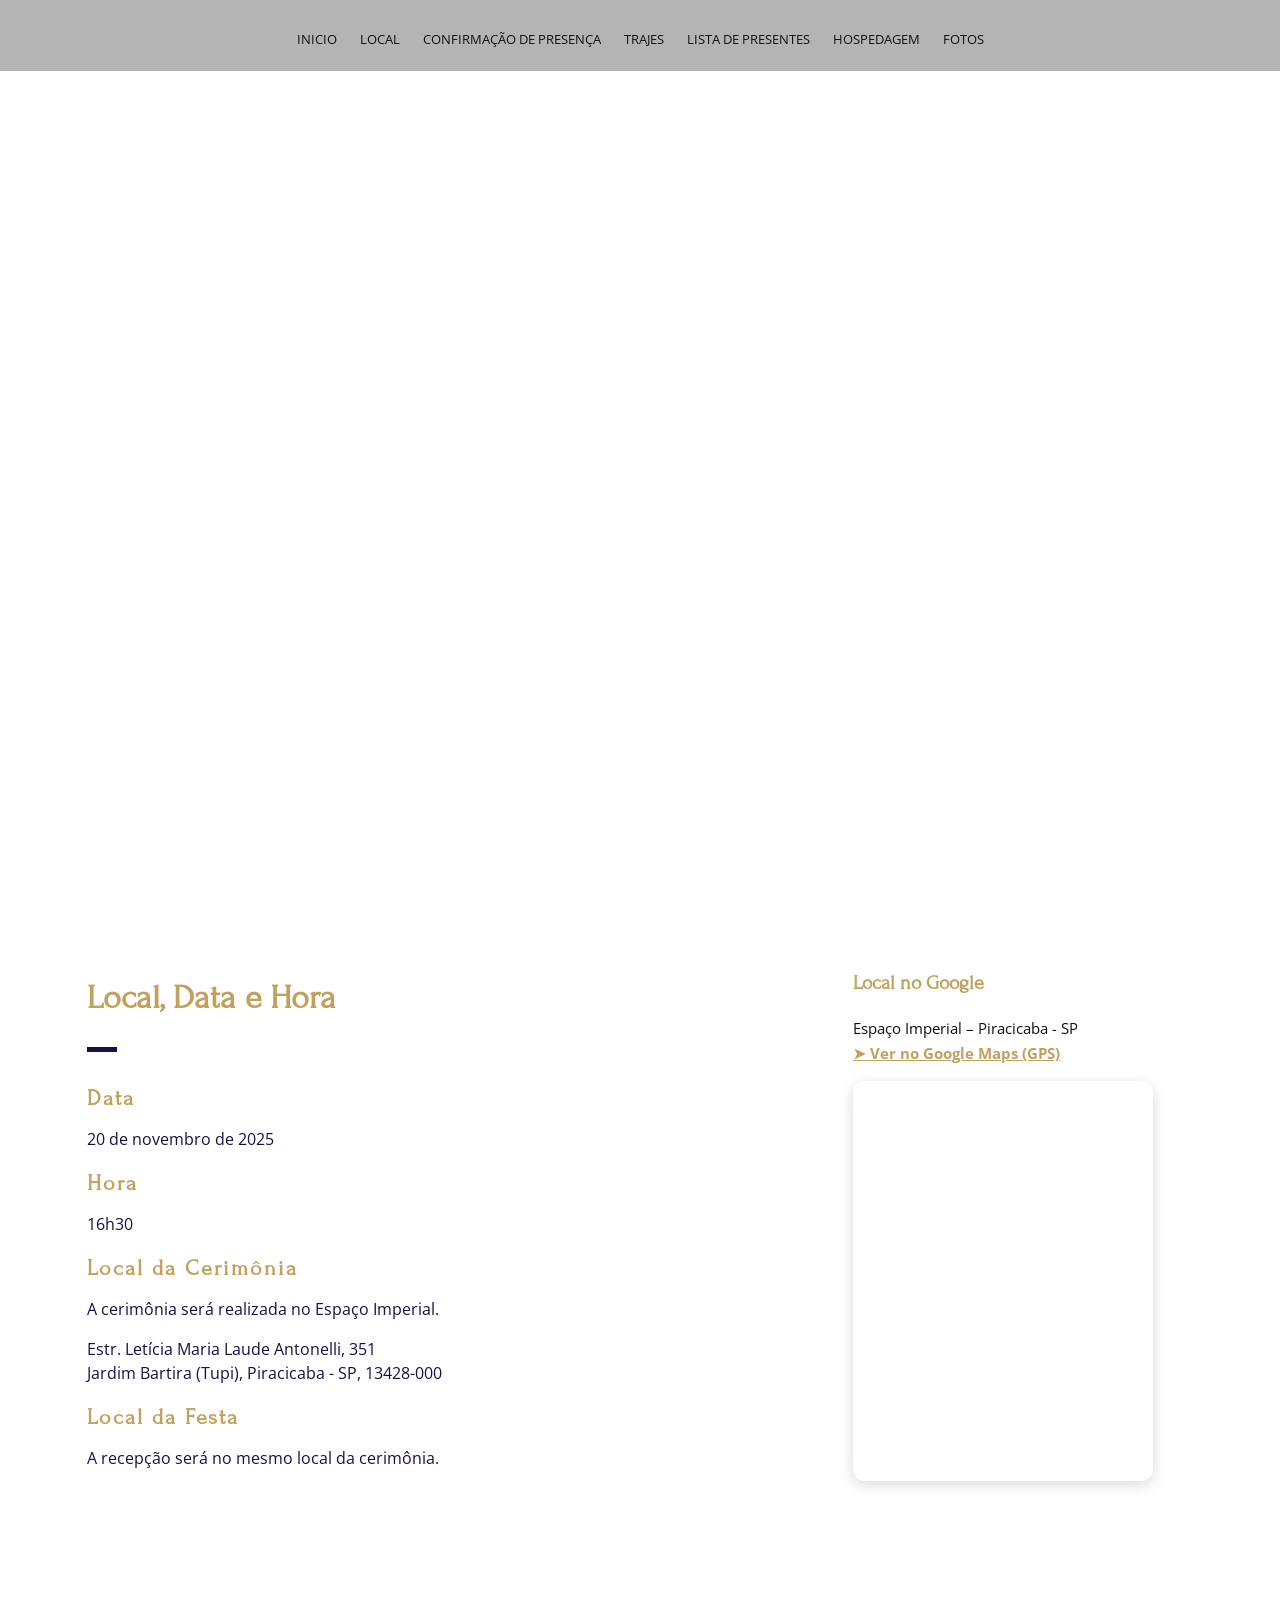
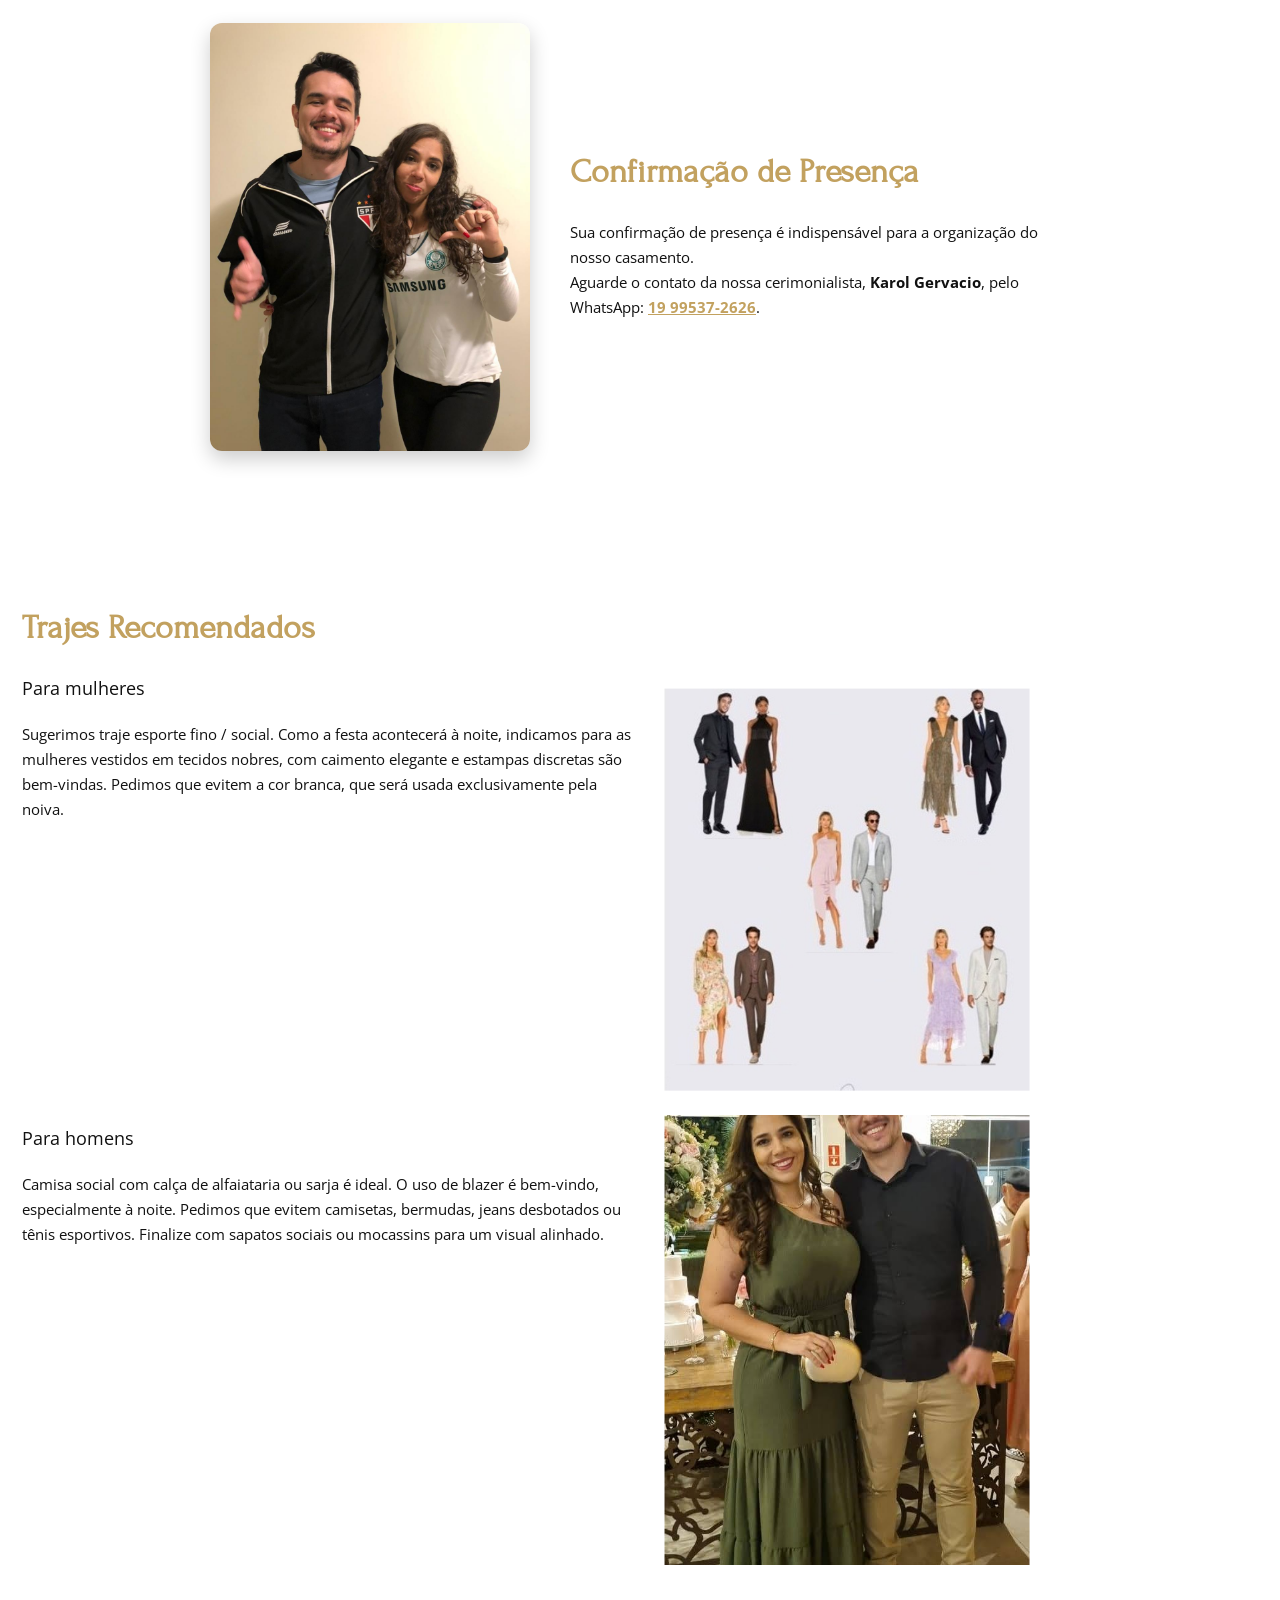
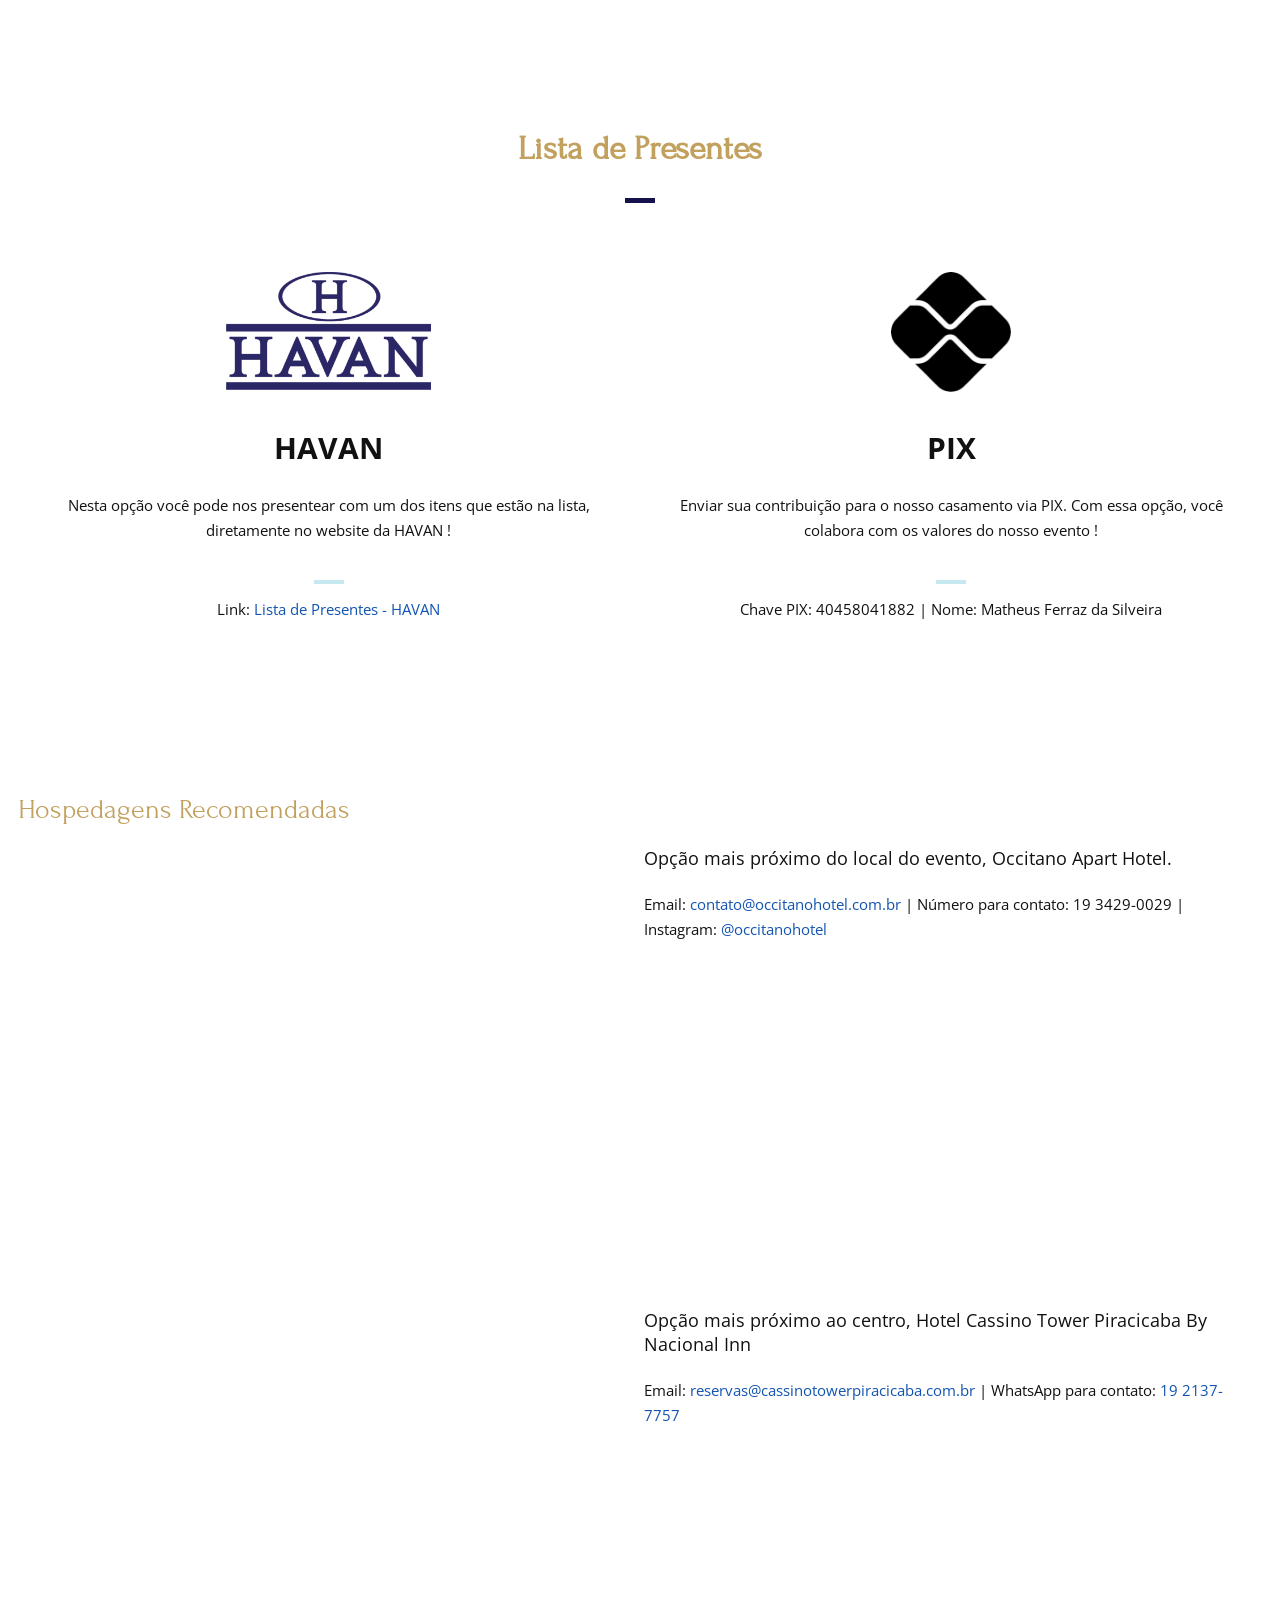
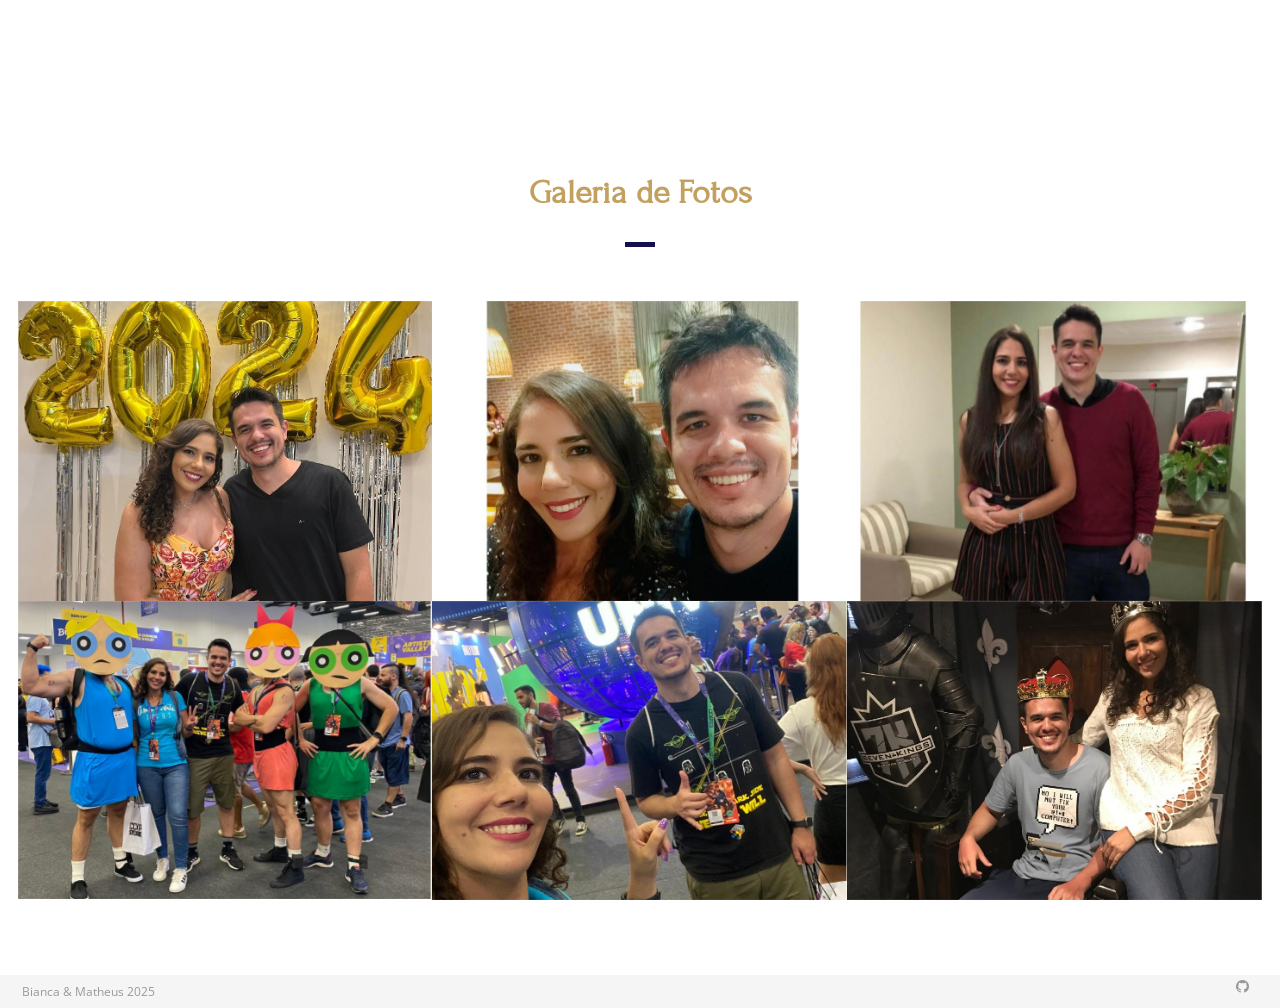
==== commit 2a8f91da: "feat: about" ====
--- a/docs/index.html
+++ b/docs/index.html
@@ -99,19 +99,19 @@
             <!--Banner Content-->
             <!-- <div id="banner-content" class="row clearfix"> -->
 
-                <!-- <div class="col-38"> -->
-
-                    <!-- <div id="logo-left" class="section-heading"> -->
-                        <!-- <h1>Carolina e Rodrigo</h1> -->
-                        <!-- <img src="images/Logo-Casamentonew.png" alt="Bianca e Matheus"> -->
-                        <!-- <h2>20 de Novembro de 2025</h2> -->
-                    <!-- </div> -->
-
-                    <!--Call to Action-->
-                    <!-- <a href="#" class="button">SAVE THE DATE</a> -->
-                    <!--End Call to Action-->
-
-                <!-- </div> -->
+            <!-- <div class="col-38"> -->
+
+            <!-- <div id="logo-left" class="section-heading"> -->
+            <!-- <h1>Carolina e Rodrigo</h1> -->
+            <!-- <img src="images/Logo-Casamentonew.png" alt="Bianca e Matheus"> -->
+            <!-- <h2>20 de Novembro de 2025</h2> -->
+            <!-- </div> -->
+
+            <!--Call to Action-->
+            <!-- <a href="#" class="button">SAVE THE DATE</a> -->
+            <!--End Call to Action-->
+
+            <!-- </div> -->
 
             <!-- </div>End of Row -->
         </header>
@@ -119,45 +119,56 @@
         <!--Main Content Area-->
         <main id="content">
 
-        <!--Introduction-->
-        <section id="about" class="introduction scrollto">
-            <div class="row clearfix">
-            <!-- Coluna esquerda: textos -->
-            <div class="col-2-3 location-text">
-                <div class="section-heading">
-                <h2 class="section-title">Local, Data e Hora</h2>
-                <h3 class="section-title">Data</h3>
-                <p>20 DE NOVEMBRO DE 2025</p>
-                <h3 class="section-title">Hora</h3>
-                <p>16h30</p>
-                <h3 class="section-title">Local da Cerimônia</h3>
-                <p>A cerimônia será realizada no Espaço Imperial.</p>
-                <p>Estr. Letícia Maria Laude Antonelli, 351 - Jardim Bartira (Tupi), Piracicaba - SP, 13428-000</p>
-                <h3 class="section-title">Local da Festa</h3>
-                <p>A recepção será no mesmo local da cerimônia.</p>
-                </div>
-            </div>
-            <!-- Coluna direita: mapa -->
-            <div class="col-1-3 location-map">
-                <div class="icon-block-description">
-                <h4>Local no Google</h4>
-                <p>
-                    Espaço Imperial – Piracicaba - SP
-                    <br />
-                    <a class="map-link" href="https://maps.app.goo.gl/SqytxxEiK7kq54Fi9" target="_blank" rel="noopener noreferrer">
-                    ➤ Ver no Google Maps (GPS)
-                    </a>
-                </p>
-                <div class="map-wrapper">
-                    <iframe
-                    src="https://www.google.com/maps/embed?pb=!1m18!1m12!1m3!1d345.86776159403506!2d-47.541003!3d-22.742107!2m3!1f0!2f0!3f0!3m2!1i1024!2i768!4f13.1!3m3!1m2!1s0x94c630f9fb3a8041%3A0xd81be6d97e719dba!2sEspa%C3%A7o%20Imperial!5e0!3m2!1spt-BR!2sbr!4v1712570350000!5m2!1spt-BR!2sbr"
-                    width="100%" height="400" allowfullscreen="" loading="lazy" referrerpolicy="no-referrer-when-downgrade">
-                    </iframe>
-                </div>
-                </div>
-            </div>
-            </div>
-        </section>
+            <!--Introduction-->
+            <section id="about" class="introduction scrollto">
+                <div class="row clearfix about-section">
+                    <!-- Coluna esquerda: textos -->
+                    <div class="col-2-3 about-text">
+                        <div class="section-heading">
+                            <h2 class="section-title">Local, Data e Hora</h2>
+
+                            <h3 class="section-subtitle">Data</h3>
+                            <p>20 de novembro de 2025</p>
+
+                            <h3 class="section-subtitle">Hora</h3>
+                            <p>16h30</p>
+
+                            <h3 class="section-subtitle">Local da Cerimônia</h3>
+                            <p>A cerimônia será realizada no Espaço Imperial.</p>
+                            <p>
+                                Estr. Letícia Maria Laude Antonelli, 351<br />
+                                Jardim Bartira (Tupi), Piracicaba - SP, 13428-000
+                            </p>
+
+                            <h3 class="section-subtitle">Local da Festa</h3>
+                            <p>A recepção será no mesmo local da cerimônia.</p>
+                        </div>
+                    </div>
+
+                    <!-- Coluna direita: mapa -->
+                    <div class="col-1-3 location-map">
+                        <div class="icon-block-description">
+                            <h4>Local no Google</h4>
+                            <p>
+                                Espaço Imperial – Piracicaba - SP<br />
+                                <a class="map-link" href="https://maps.app.goo.gl/SqytxxEiK7kq54Fi9" target="_blank"
+                                    rel="noopener noreferrer">
+                                    ➤ Ver no Google Maps (GPS)
+                                </a>
+                            </p>
+                            <div class="map-wrapper">
+                                <iframe
+                                    src="https://www.google.com/maps/embed?pb=!1m18!1m12!1m3!1d345.86776159403506!2d-47.541003!3d-22.742107!2m3!1f0!2f0!3f0!3m2!1i1024!2i768!4f13.1!3m3!1m2!1s0x94c630f9fb3a8041%3A0xd81be6d97e719dba!2sEspa%C3%A7o%20Imperial!5e0!3m2!1spt-BR!2sbr!4v1712570350000!5m2!1spt-BR!2sbr"
+                                    width="100%" height="400" allowfullscreen="" loading="lazy"
+                                    referrerpolicy="no-referrer-when-downgrade">
+                                </iframe>
+                            </div>
+                        </div>
+                    </div>
+                </div>
+            </section>
+
+
             <!--End of Introduction-->
 
             <!--Content Section-->
@@ -170,14 +181,14 @@
                         <div class="confirm-text">
                             <h2 class="section-title">Confirmação de Presença</h2>
                             <p>
-                    Sua confirmação de presença é indispensável para a organização do nosso casamento.<br />
-                    Aguarde o contato da nossa cerimonialista,
-                    <strong>Karol Gervacio</strong>, pelo WhatsApp:
-                    <a href="https://api.whatsapp.com/send?phone=5519995372626">19 99537-2626</a>.
-                    </p>
-                    </div>
-                    </div>
-            </div>
+                                Sua confirmação de presença é indispensável para a organização do nosso casamento.<br />
+                                Aguarde o contato da nossa cerimonialista,
+                                <strong>Karol Gervacio</strong>, pelo WhatsApp:
+                                <a href="https://api.whatsapp.com/send?phone=5519995372626">19 99537-2626</a>.
+                            </p>
+                        </div>
+                    </div>
+                </div>
             </section>
 
             <!--End of Content Section-->
--- a/docs/css/section.css
+++ b/docs/css/section.css
@@ -1,3 +1,84 @@
+.about-section {
+  display: flex;
+  flex-wrap: wrap;
+  gap: 40px;
+  justify-content: center;
+  align-items: flex-start;
+  padding: 60px 20px;
+}
+
+.about-text {
+  max-width: 700px;
+  padding-right: 30px;
+}
+
+.about-text p {
+  font-size: 16px;
+  font-family: 'Open Sans', sans-serif;
+  color: #14114c;
+  margin-bottom: 10px;
+  line-height: 1.5;
+}
+
+.about-text p strong {
+  color: #c2a15f;
+  font-weight: 600;
+}
+
+.about-text .section-subtitle {
+  font-size: 22px;
+  font-family: 'Forum', serif;
+  color: #c2a15f;
+  margin-top: 20px;
+  margin-bottom: 5px;
+}
+
+.location-map {
+  padding-left: 30px;
+  max-width: 400px;
+}
+
+.location-map h4 {
+  color: #c2a15f;
+  font-family: 'Forum', serif;
+  font-size: 20px;
+  margin-bottom: 10px;
+}
+
+.map-link {
+  font-weight: bold;
+  color: #c2a15f;
+  text-decoration: underline;
+}
+
+.map-link:hover {
+  color: #a38a4f;
+}
+
+.map-wrapper iframe {
+  border-radius: 12px;
+  box-shadow: 0 4px 15px rgba(0, 0, 0, 0.15);
+  width: 100%;
+}
+
+/* Responsividade */
+@media (max-width: 768px) {
+  .about-section {
+    flex-direction: column;
+    padding: 40px 15px;
+  }
+
+  .about-text,
+  .location-map {
+    padding: 0;
+    max-width: 100%;
+  }
+
+  .location-map {
+    margin-top: 30px;
+  }
+}
+
 .confirm-section {
   padding: 60px 20px;
   display: flex;
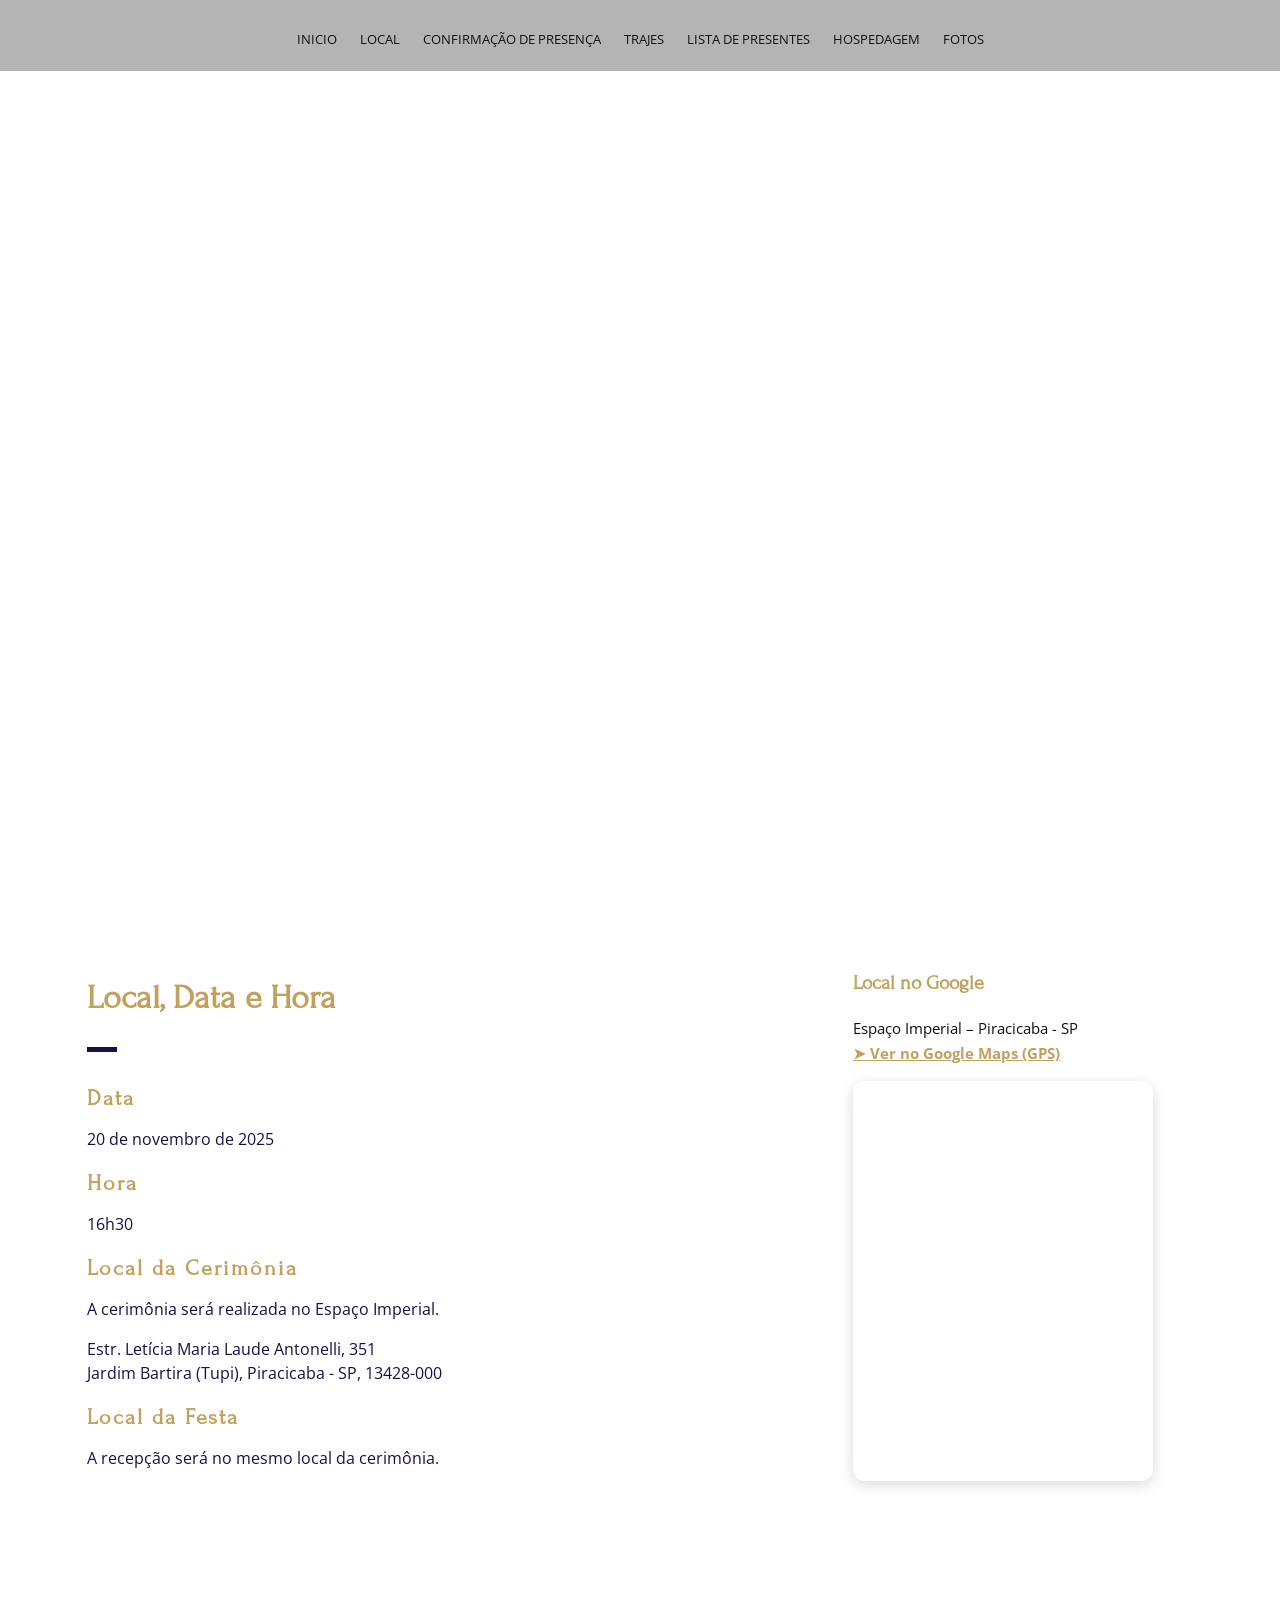
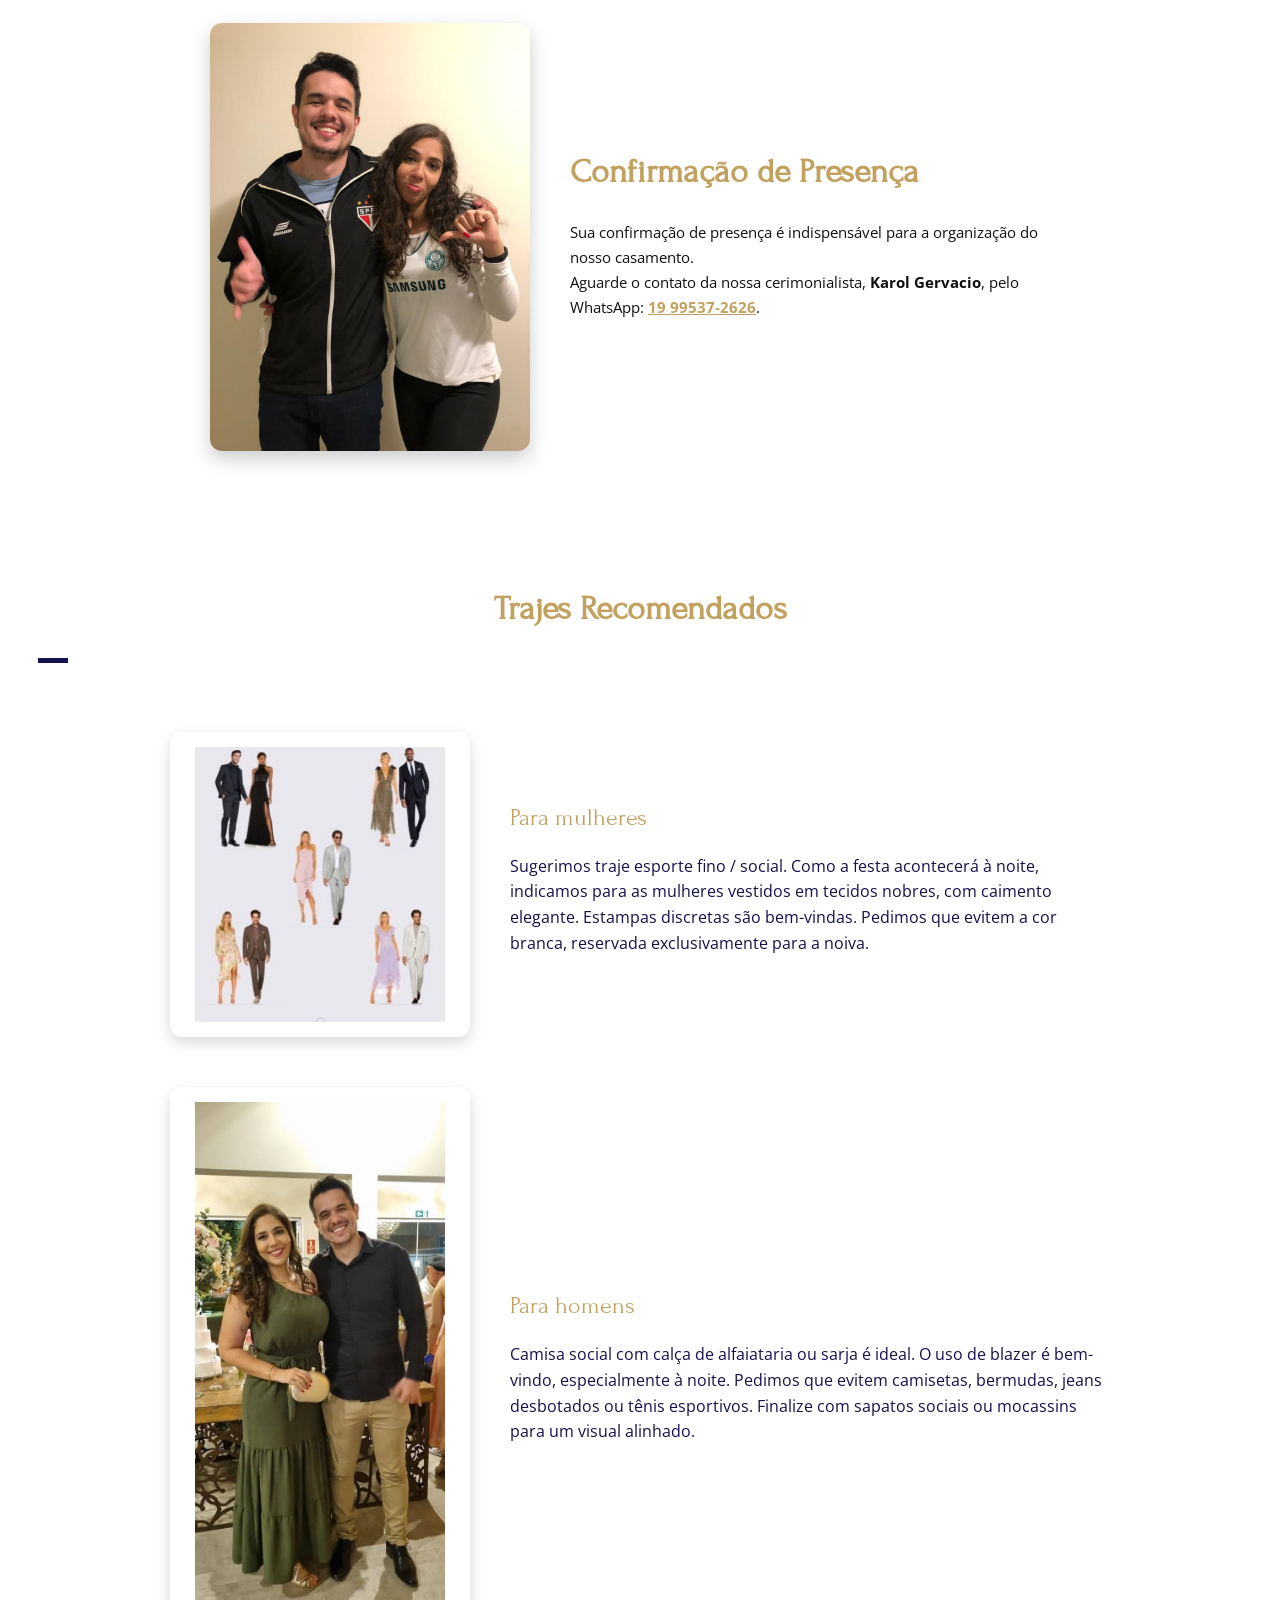
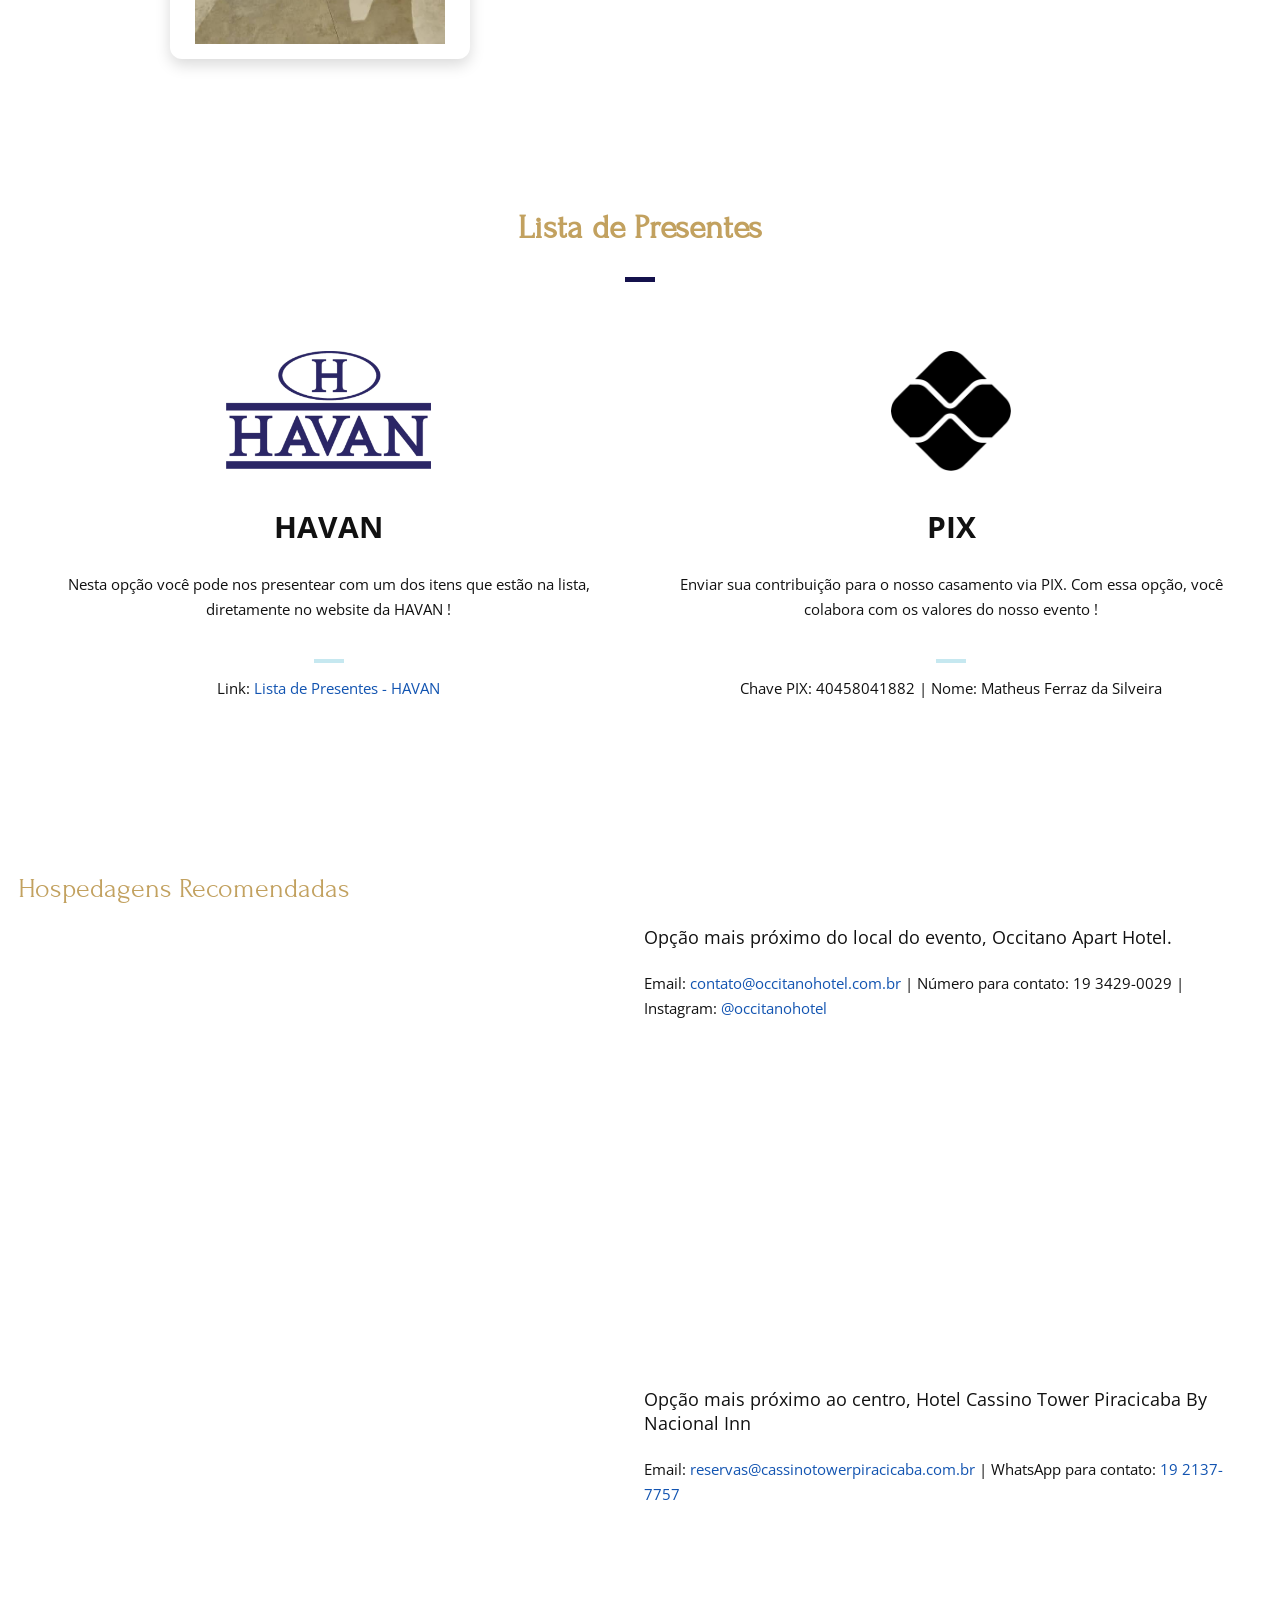
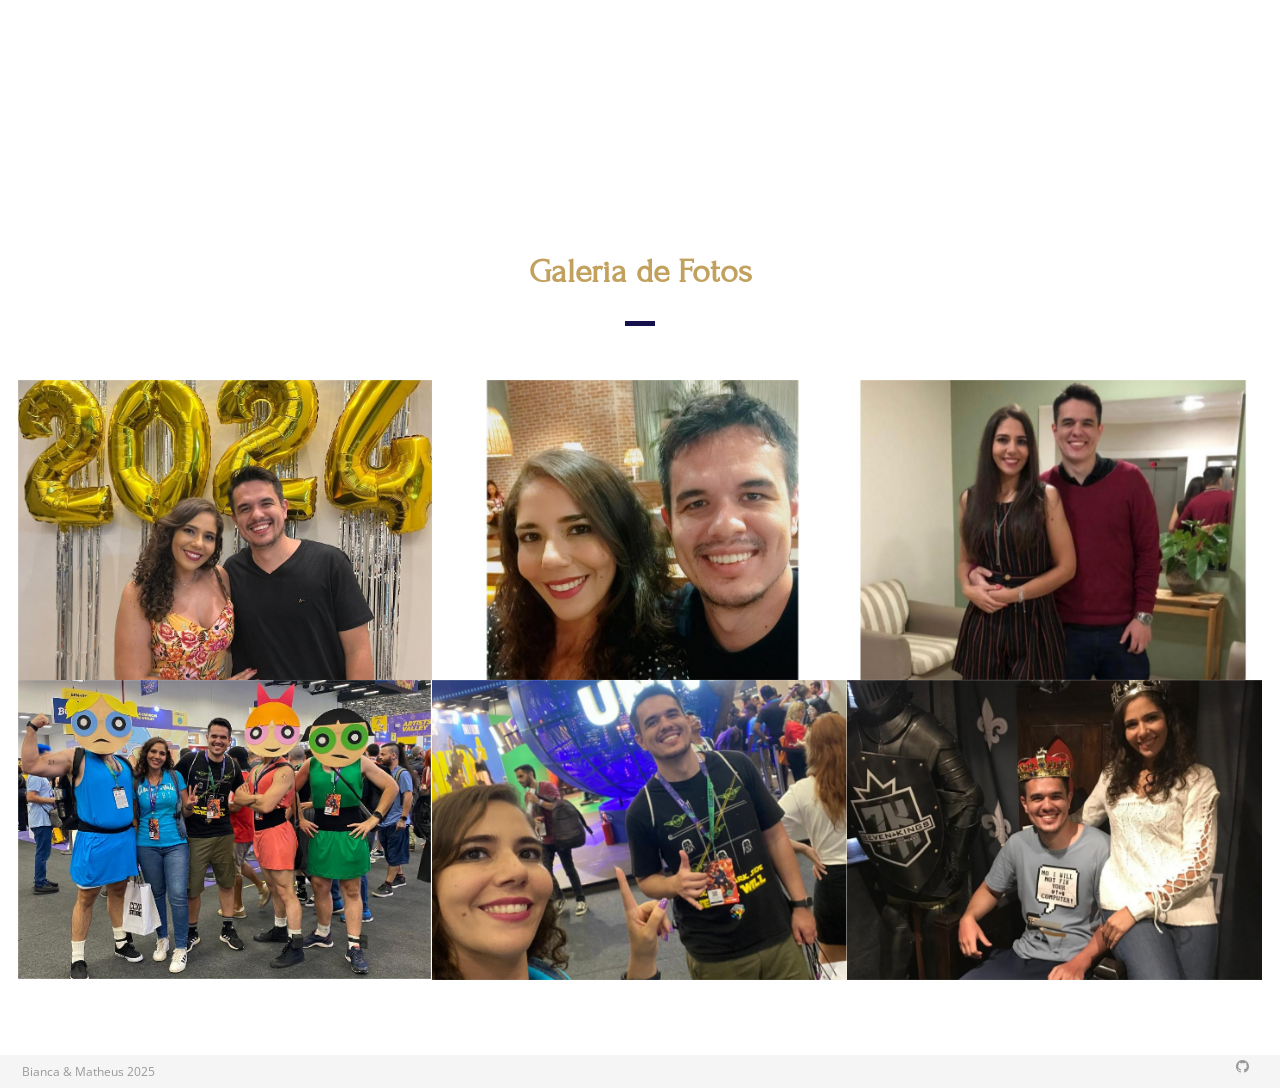
==== commit 1cad090a: "feat: traje" ====
--- a/docs/index.html
+++ b/docs/index.html
@@ -195,43 +195,53 @@
 
             <!--Clients-->
             <section id="clients" class="scrollto clearfix">
-                <div class="row clearfix">
-
-                    <div class="col-1">
-                        <h2 class="section-title">
-                            Trajes Recomendados
-                        </h2>
-                    </div>
-                    <div class="col-2">
-                        <h4>Para mulheres</h4>
-
-                        <p>
-                            Sugerimos traje esporte fino / social. Como a festa acontecerá à noite, indicamos para
-                            as mulheres vestidos em
-                            tecidos nobres, com caimento elegante e estampas discretas são bem-vindas.
-                            Pedimos que evitem a cor branca, que será usada exclusivamente pela noiva.
-                        </p>
-                    </div>
-                    <div class="imagem-wrapper col-3">
-                        <img class="imagem" src="images/fotos/codeDress.jpg" alt="Praia" />
-                    </div>
-
-                    <div class="col-2">
-
-                        <h4>Para homens</h4>
-
-                        <p>
-                            Camisa social com calça de alfaiataria ou sarja é ideal. O uso de blazer é bem-vindo,
-                            especialmente à noite.
-                            Pedimos que evitem camisetas, bermudas, jeans desbotados ou tênis esportivos.
-                            Finalize com sapatos sociais ou mocassins para um visual alinhado.
-                        </p>
-                    </div>
-                    <div class="imagem-wrapper col-3">
-                        <img class="imagem" src="images/fotos/7838030d-92ee-4537-856f-3d43623ee2d0.jpeg" alt="Praia" />
+                <div class="row clearfix dress-section">
+
+                    <div class="section-heading text-center">
+                        <h2 class="section-title">Trajes Recomendados</h2>
+                    </div>
+
+                    <div class="dress-wrapper">
+
+                        <!-- Traje Feminino -->
+                        <div class="dress-block">
+                            <div class="dress-image">
+                                <img src="images/fotos/codeDress.jpg" alt="Traje feminino" />
+                            </div>
+                            <div class="dress-text">
+                                <h4>Para mulheres</h4>
+                                <p>
+                                    Sugerimos traje esporte fino / social. Como a festa acontecerá à noite, indicamos
+                                    para
+                                    as mulheres vestidos em tecidos nobres, com caimento elegante. Estampas discretas
+                                    são bem-vindas.
+                                    Pedimos que evitem a cor branca, reservada exclusivamente para a noiva.
+                                </p>
+                            </div>
+                        </div>
+
+                        <!-- Traje Masculino -->
+                        <div class="dress-block">
+                            <div class="dress-image">
+                                <img src="images/fotos/7838030d-92ee-4537-856f-3d43623ee2d0.jpeg"
+                                    alt="Traje masculino" />
+                            </div>
+                            <div class="dress-text">
+                                <h4>Para homens</h4>
+                                <p>
+                                    Camisa social com calça de alfaiataria ou sarja é ideal. O uso de blazer é
+                                    bem-vindo,
+                                    especialmente à noite. Pedimos que evitem camisetas, bermudas, jeans desbotados ou
+                                    tênis esportivos.
+                                    Finalize com sapatos sociais ou mocassins para um visual alinhado.
+                                </p>
+                            </div>
+                        </div>
+
                     </div>
                 </div>
             </section>
+
             <!--End of Clients-->
 
             <!--Testimonials-->
--- a/docs/css/section.css
+++ b/docs/css/section.css
@@ -116,3 +116,63 @@
 .confirm-text a:hover {
   color: #a88a4f;
 }
+
+/* traje */
+.dress-section {
+  padding: 60px 20px;
+}
+
+.dress-wrapper {
+  display: flex;
+  flex-direction: column;
+  gap: 50px;
+  margin-top: 40px;
+}
+
+.dress-block {
+  display: flex;
+  flex-direction: row;
+  align-items: center;
+  gap: 40px;
+  flex-wrap: wrap;
+  justify-content: center;
+}
+
+.dress-image img {
+  max-width: 300px;
+  width: 100%;
+  border-radius: 12px;
+  box-shadow: 0 6px 15px rgba(0, 0, 0, 0.15);
+}
+
+.dress-text {
+  max-width: 600px;
+  text-align: left;
+}
+
+.dress-text h4 {
+  font-family: 'Forum', serif;
+  font-size: 24px;
+  color: #c2a15f;
+  margin-bottom: 10px;
+}
+
+.dress-text p {
+  font-size: 16px;
+  font-family: 'Open Sans', sans-serif;
+  color: #14114c;
+  line-height: 1.6;
+}
+
+/* Responsividade */
+@media (max-width: 768px) {
+  .dress-block {
+    flex-direction: column;
+    text-align: center;
+  }
+
+  .dress-text {
+    text-align: center;
+    padding: 0 10px;
+  }
+}
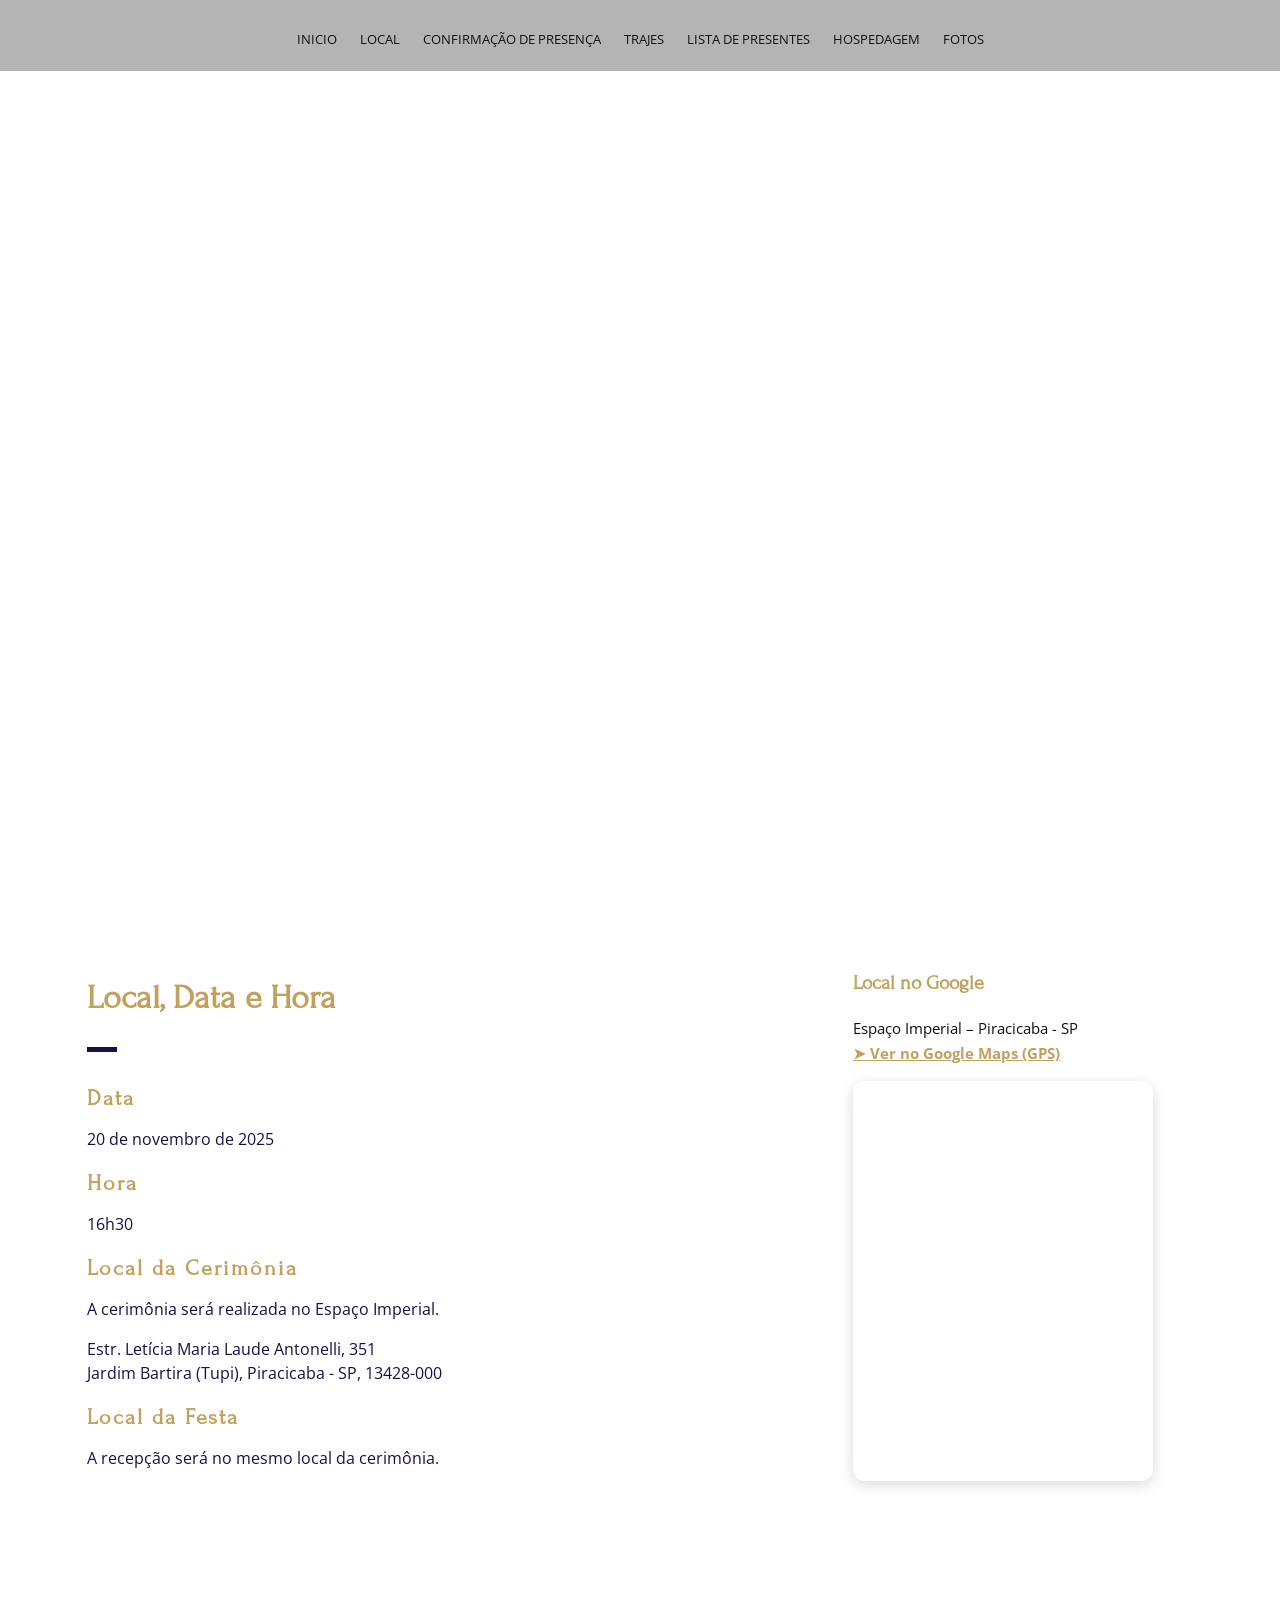
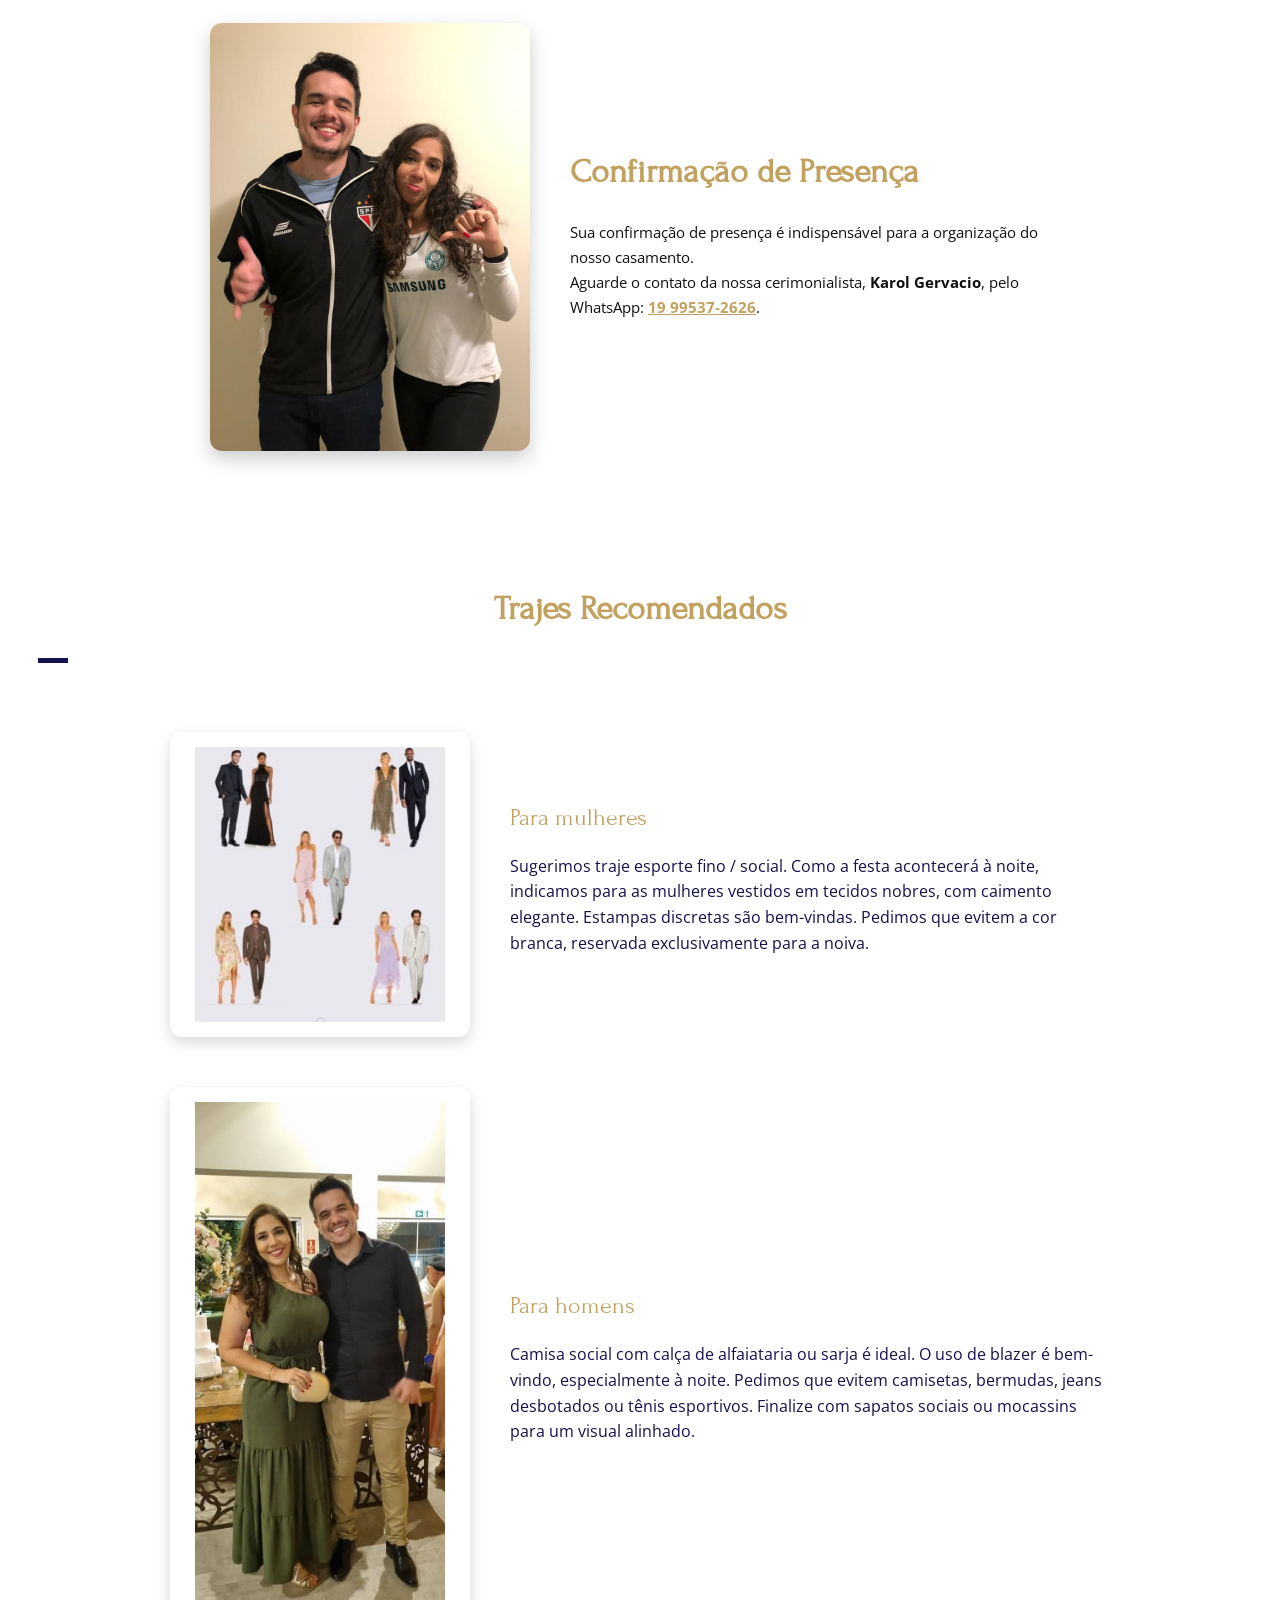
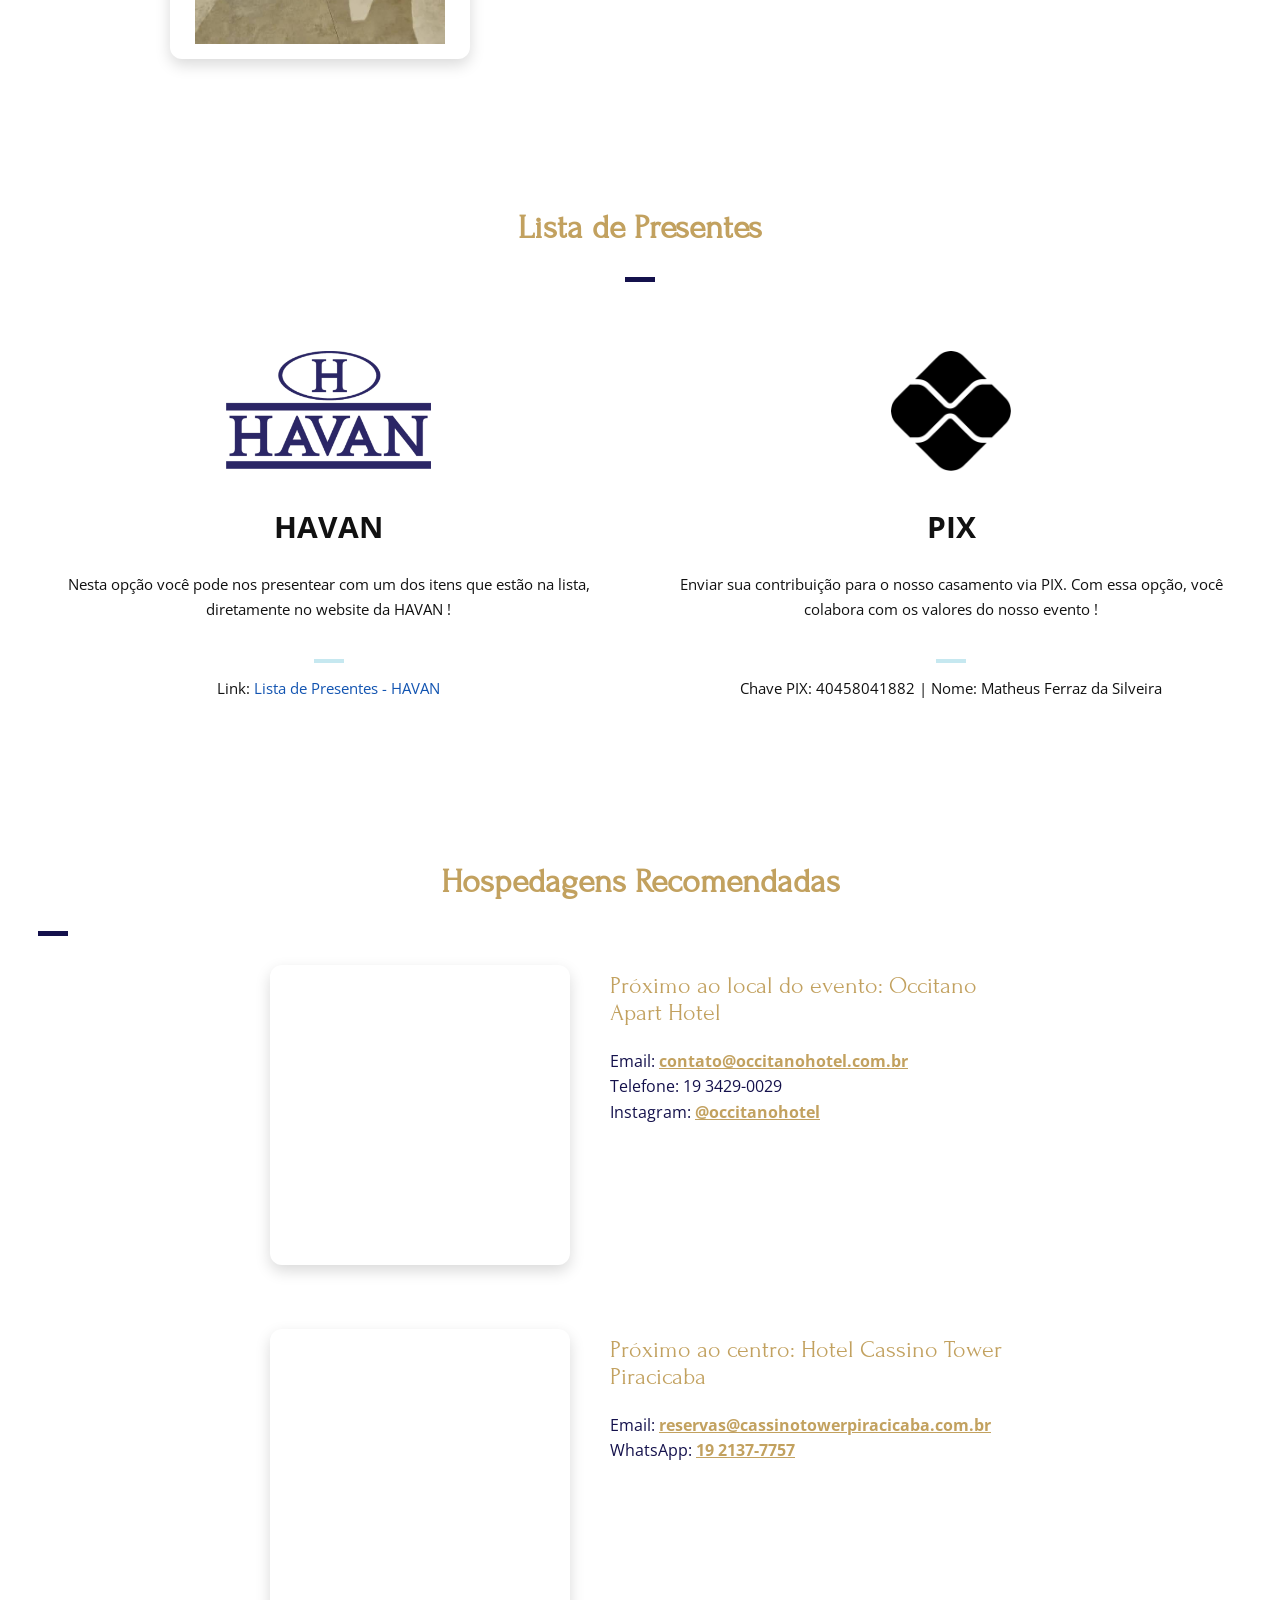
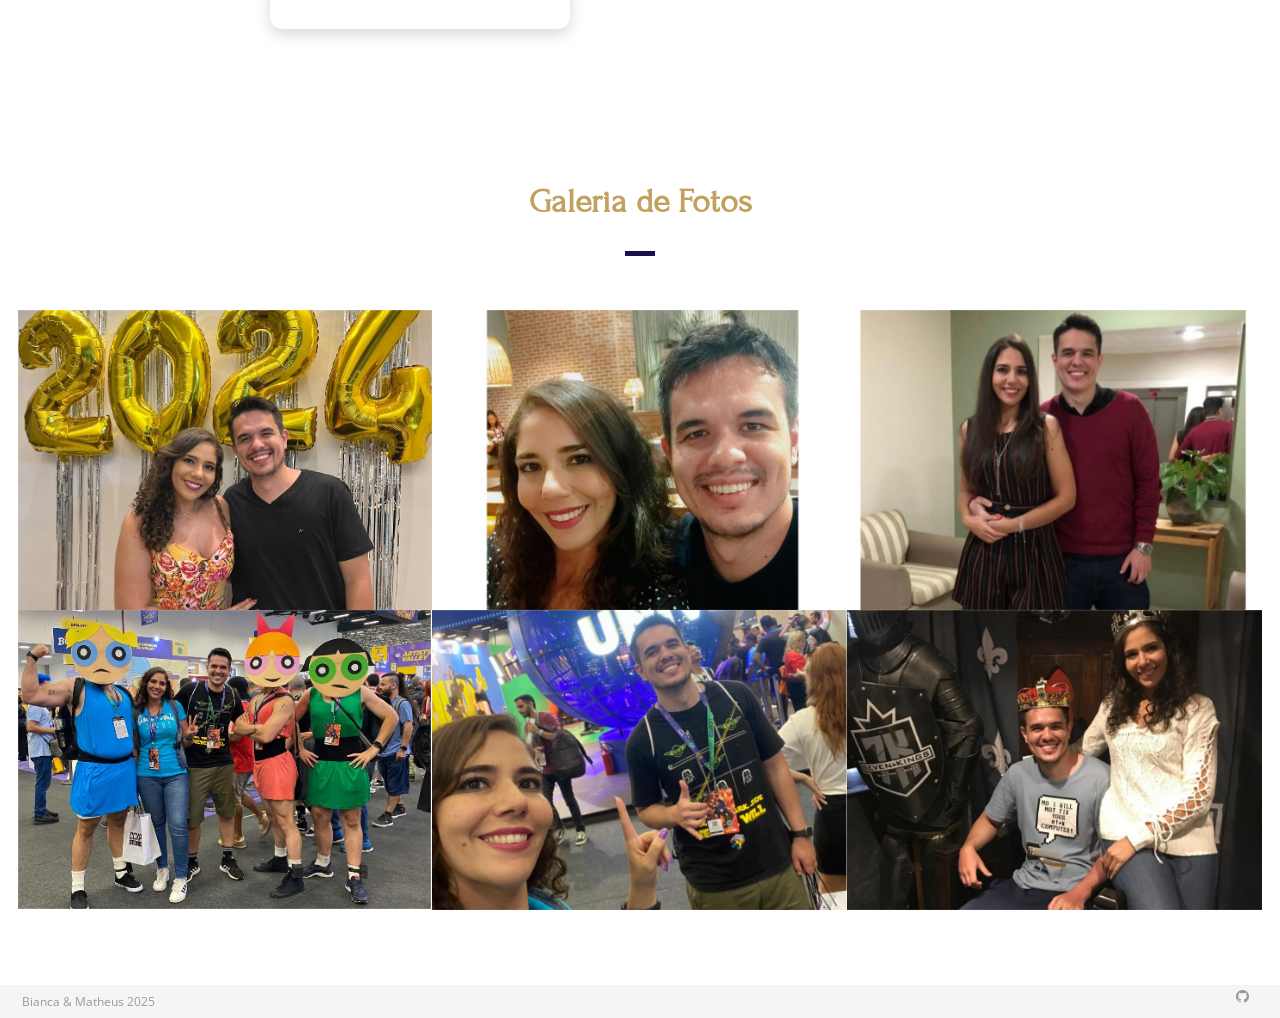
==== commit 1f2f4b52: "feat: hoteis" ====
--- a/docs/index.html
+++ b/docs/index.html
@@ -323,56 +323,56 @@
 
             <!--Hotels Section-->
             <section id="hotels" class="scrollto clearfix">
-                <div class="row clearfix">
-                    <h3 class="section-title">Hospedagens Recomendadas</h3>
-
-                    <div class="col-2 hotels-maps">
-                        <iframe
-                            src="https://www.google.com/maps/embed?pb=!1m18!1m12!1m3!1d345.86972804372456!2d-47.6086789!3d-22.7341357!2m3!1f0!2f0!3f0!3m2!1i1024!2i768!4f13.1!3m3!1m2!1s0x94c6302864673d6f%3A0x90131afe0336f31e!2sOccitano%20Apart%20Hotel!5e0!3m2!1spt-BR!2sbr!4v1712580000000!5m2!1spt-BR!2sbr"
-                            width="600" height="300" style="border:0;" allowfullscreen="" loading="lazy"
-                            referrerpolicy="no-referrer-when-downgrade"></iframe>
-                    </div>
-
-                    <div class="col-2">
-                        <h4>Opção mais próximo do local do evento, Occitano Apart Hotel.</h2>
-                            <p>
-                                Email:
-                                <a href="mailto:contato@occitanohotel.com.br">
-                                    contato@occitanohotel.com.br
-                                </a>
-                                | Número para contato: 19 3429-0029
-                                | Instagram:
-                                <a href="https://www.instagram.com/occitanohotel" target="_blank"
-                                    rel="noopener noreferrer">
-                                    @occitanohotel
-                                </a>
-                            </p>
-                    </div>
-                </div>
-
-                <div class="row clearfix">
-
-                    <div class="col-2 hotels-maps">
-                        <iframe
-                            src="https://www.google.com/maps/embed?pb=!1m18!1m12!1m3!1d345.8680973492042!2d-47.6382483!3d-22.7215302!2m3!1f0!2f0!3f0!3m2!1i1024!2i768!4f13.1!3m3!1m2!1s0x94c631a4611329a5%3A0x152fbacf7212e10e!2sHotel%20Cassino%20Tower%20Piracicaba%20By%20Nacional%20Inn!5e0!3m2!1spt-BR!2sbr!4v1712590000000!5m2!1spt-BR!2sbr"
-                            width="600" height="300" style="border:0;" allowfullscreen="" loading="lazy"
-                            referrerpolicy="no-referrer-when-downgrade"></iframe>
-                    </div>
-
-                    <div class="col-2">
-                        <h4>Opção mais próximo ao centro, Hotel Cassino Tower Piracicaba By Nacional Inn</h2>
-
-                            <p>
-                                Email:
-                                <a href="mailto:reservas@cassinotowerpiracicaba.com.br">
-                                    reservas@cassinotowerpiracicaba.com.br
-                                </a>
-                                | WhatsApp para contato:
-                                <a href="https://api.whatsapp.com/send?phone=551921377757">19 2137-7757</a>
-                            </p>
+                <div class="row clearfix hotel-section">
+                    <div class="section-heading text-center">
+                        <h2 class="section-title">Hospedagens Recomendadas</h2>
+                    </div>
+
+                    <div class="hotel-wrapper">
+                        <!-- Hotel 1 -->
+                        <div class="hotel-block">
+                            <div class="hotel-map">
+                                <iframe
+                                    src="https://www.google.com/maps/embed?pb=!1m18!1m12!1m3!1d345.86972804372456!2d-47.6086789!3d-22.7341357!2m3!1f0!2f0!3f0!3m2!1i1024!2i768!4f13.1!3m3!1m2!1s0x94c6302864673d6f%3A0x90131afe0336f31e!2sOccitano%20Apart%20Hotel!5e0!3m2!1spt-BR!2sbr!4v1712580000000!5m2!1spt-BR!2sbr"
+                                    allowfullscreen="" loading="lazy" referrerpolicy="no-referrer-when-downgrade">
+                                </iframe>
+                            </div>
+                            <div class="hotel-info">
+                                <h4>Próximo ao local do evento: Occitano Apart Hotel</h4>
+                                <p>
+                                    Email:
+                                    <a href="mailto:contato@occitanohotel.com.br">contato@occitanohotel.com.br</a><br>
+                                    Telefone: 19 3429-0029<br>
+                                    Instagram:
+                                    <a href="https://www.instagram.com/occitanohotel" target="_blank"
+                                        rel="noopener noreferrer">@occitanohotel</a>
+                                </p>
+                            </div>
+                        </div>
+
+                        <!-- Hotel 2 -->
+                        <div class="hotel-block">
+                            <div class="hotel-map">
+                                <iframe
+                                    src="https://www.google.com/maps/embed?pb=!1m18!1m12!1m3!1d345.8680973492042!2d-47.6382483!3d-22.7215302!2m3!1f0!2f0!3f0!3m2!1i1024!2i768!4f13.1!3m3!1m2!1s0x94c631a4611329a5%3A0x152fbacf7212e10e!2sHotel%20Cassino%20Tower%20Piracicaba%20By%20Nacional%20Inn!5e0!3m2!1spt-BR!2sbr!4v1712590000000!5m2!1spt-BR!2sbr"
+                                    allowfullscreen="" loading="lazy" referrerpolicy="no-referrer-when-downgrade">
+                                </iframe>
+                            </div>
+                            <div class="hotel-info">
+                                <h4>Próximo ao centro: Hotel Cassino Tower Piracicaba</h4>
+                                <p>
+                                    Email:
+                                    <a
+                                        href="mailto:reservas@cassinotowerpiracicaba.com.br">reservas@cassinotowerpiracicaba.com.br</a><br>
+                                    WhatsApp:
+                                    <a href="https://api.whatsapp.com/send?phone=551921377757">19 2137-7757</a>
+                                </p>
+                            </div>
+                        </div>
                     </div>
                 </div>
             </section>
+
 
             <!--End of Hotels Section-->
 
--- a/docs/css/section.css
+++ b/docs/css/section.css
@@ -176,3 +176,76 @@
     padding: 0 10px;
   }
 }
+
+/* HOTEIS */
+.hotel-section {
+  padding: 60px 20px;
+}
+
+.hotel-wrapper {
+  display: flex;
+  flex-direction: column;
+  gap: 60px;
+  align-items: center;
+}
+
+.hotel-block {
+  display: flex;
+  flex-direction: row;
+  gap: 40px;
+  align-items: flex-start;
+  flex-wrap: wrap;
+  max-width: 1000px;
+  width: 100%;
+  justify-content: center;
+}
+
+.hotel-map iframe {
+  width: 100%;
+  max-width: 500px;
+  height: 300px;
+  border-radius: 12px;
+  box-shadow: 0 6px 15px rgba(0, 0, 0, 0.15);
+}
+
+.hotel-info {
+  max-width: 400px;
+}
+
+.hotel-info h4 {
+  font-family: 'Forum', serif;
+  font-size: 24px;
+  color: #c2a15f;
+  margin-bottom: 10px;
+}
+
+.hotel-info p {
+  font-size: 16px;
+  color: #14114c;
+  font-family: 'Open Sans', sans-serif;
+  line-height: 1.6;
+}
+
+.hotel-info a {
+  color: #c2a15f;
+  font-weight: bold;
+  text-decoration: underline;
+}
+
+.hotel-info a:hover {
+  color: #a88a4f;
+}
+
+/* Responsivo */
+@media (max-width: 768px) {
+  .hotel-block {
+    flex-direction: column;
+    align-items: center;
+    text-align: center;
+  }
+
+  .hotel-info {
+    max-width: 100%;
+  }
+}
+
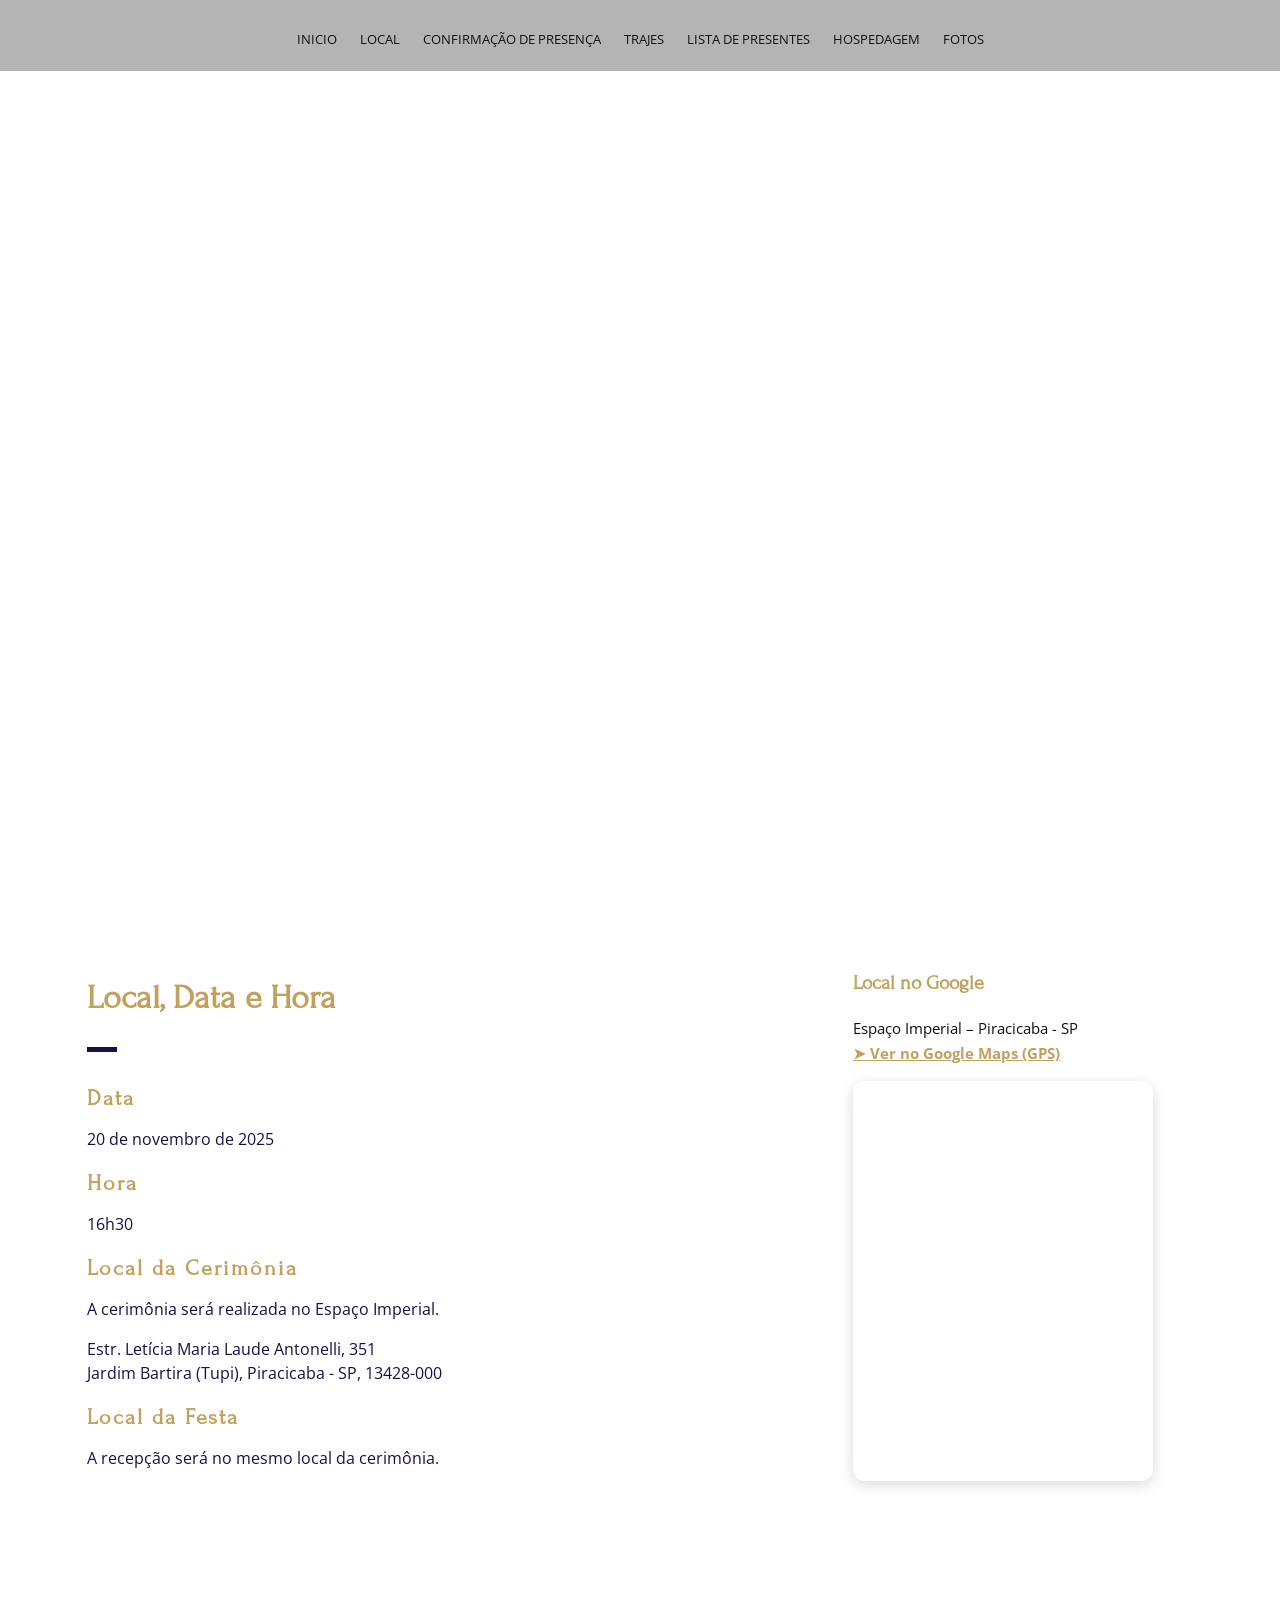
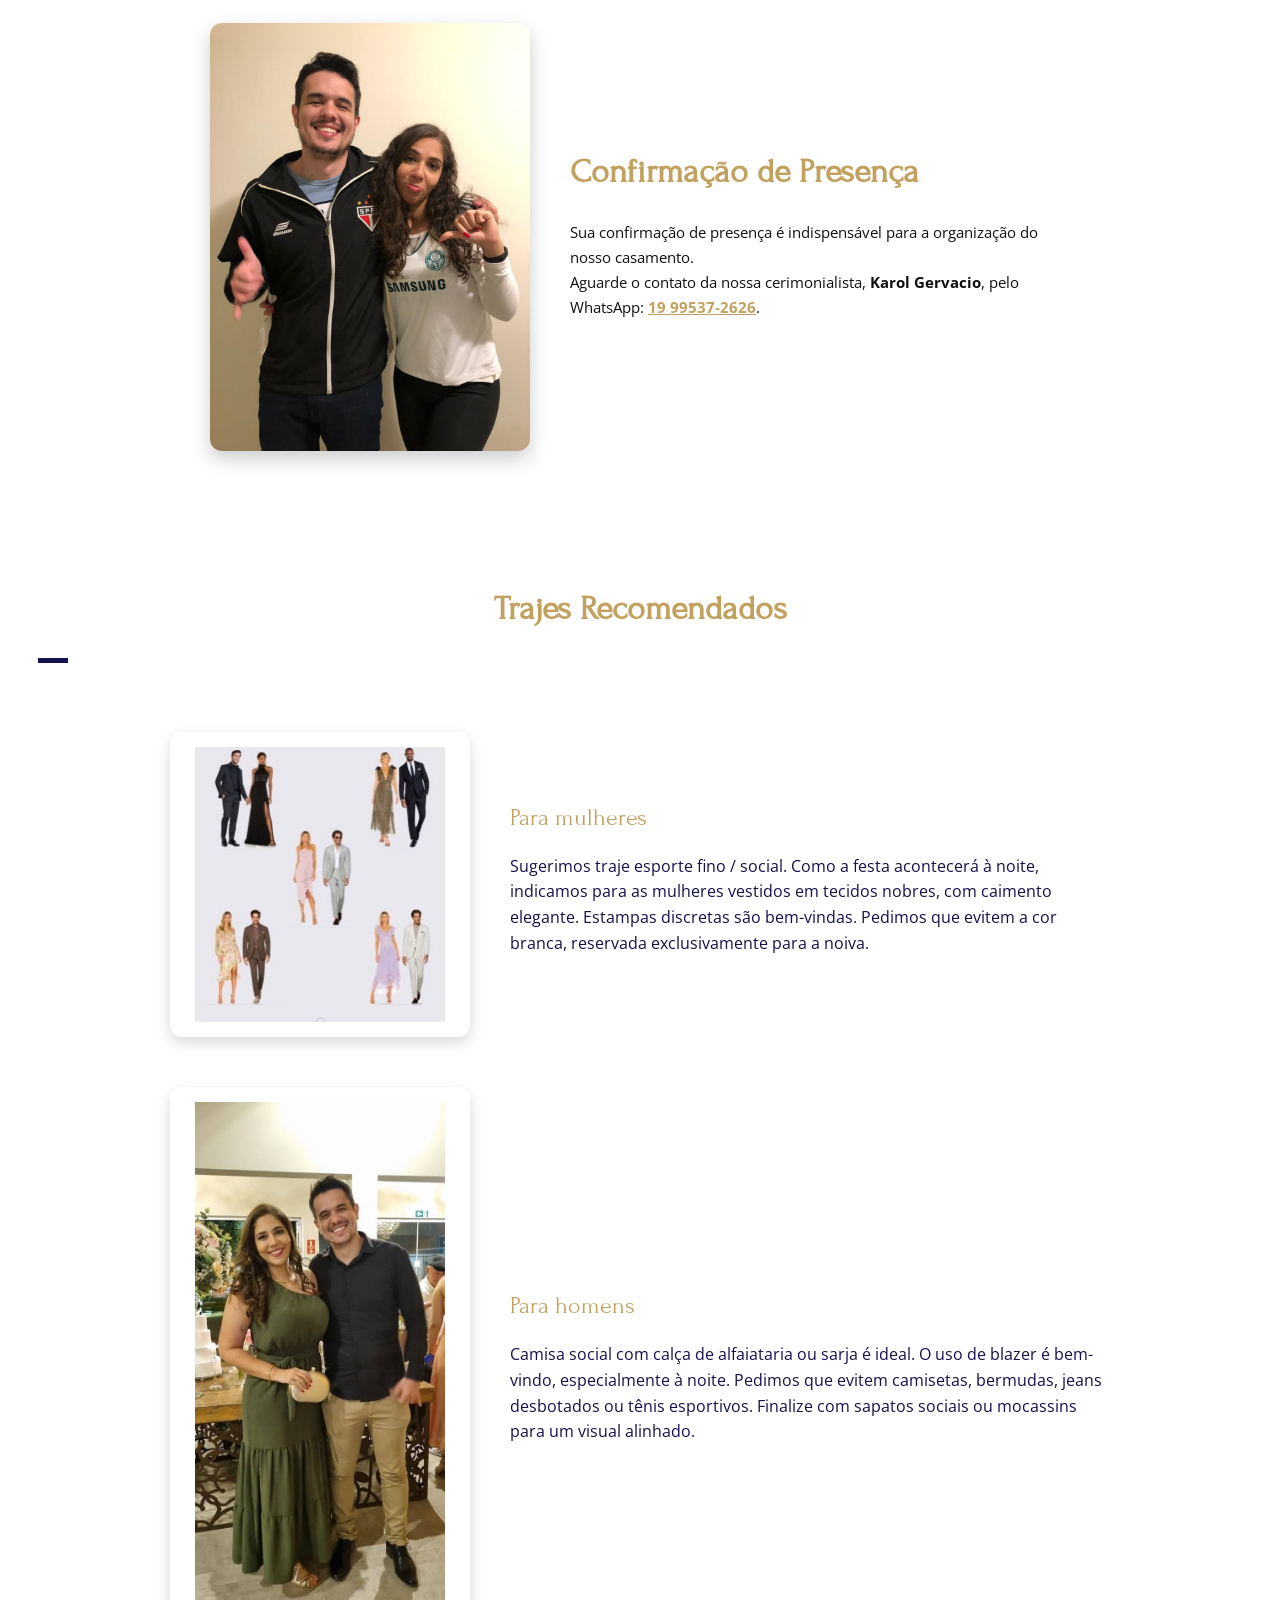
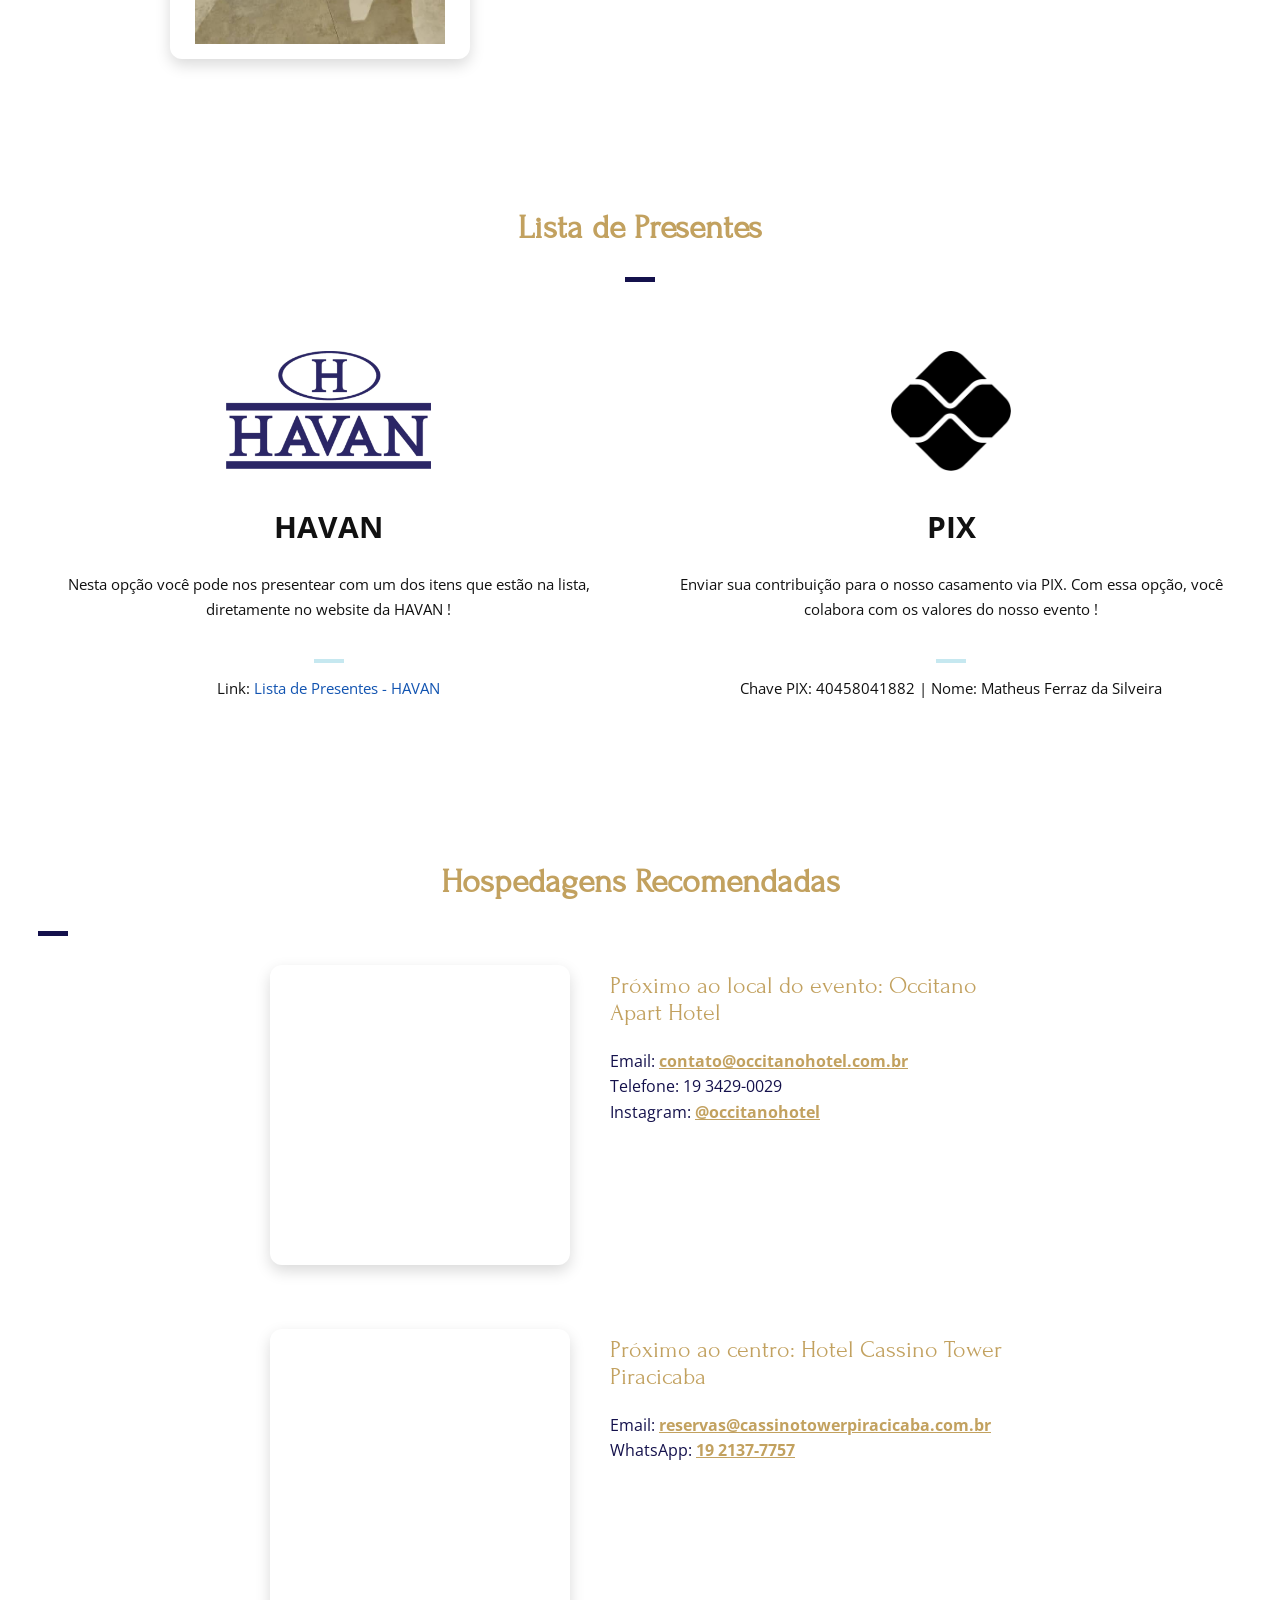
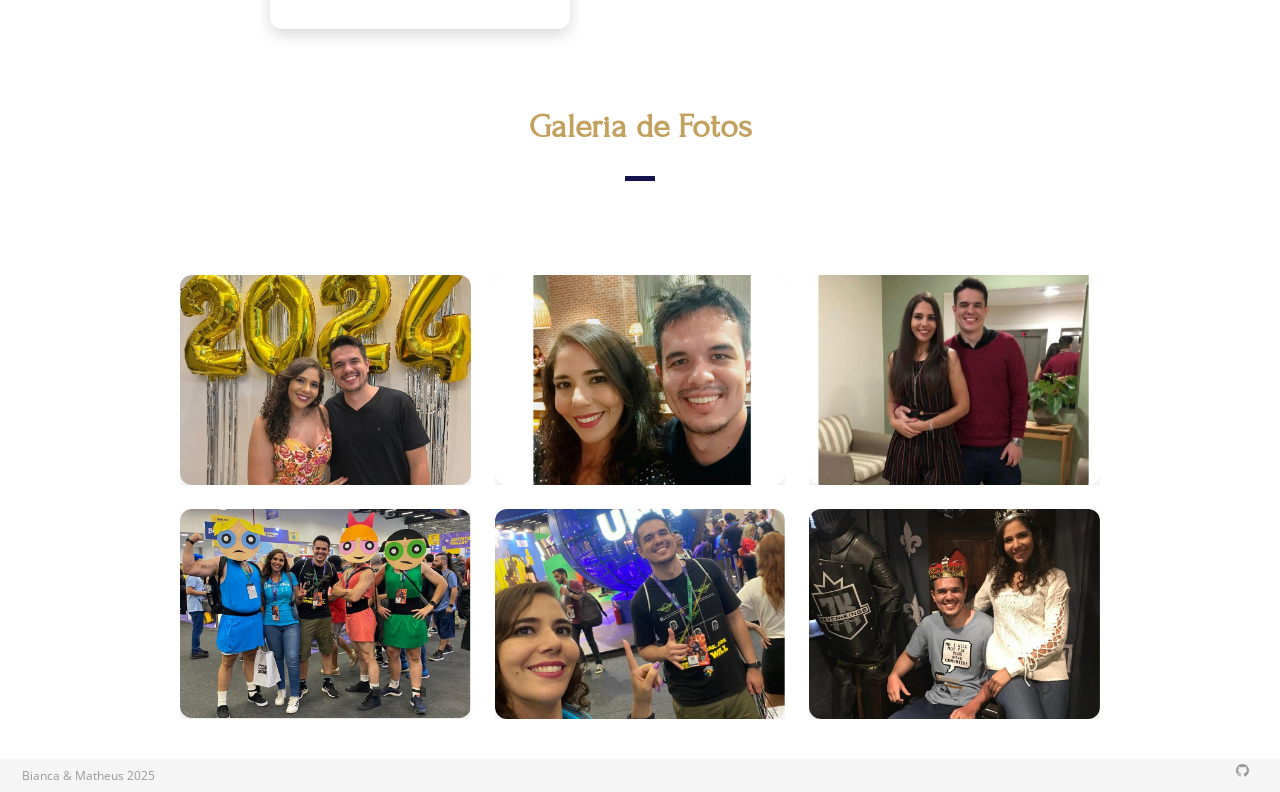
==== commit 01589d11: "feat: galery" ====
--- a/docs/index.html
+++ b/docs/index.html
@@ -377,39 +377,47 @@
             <!--End of Hotels Section-->
 
             <!--Gallery-->
-            <aside id="gallery" class="row text-center scrollto clearfix" data-featherlight-gallery
+            <!--Gallery-->
+            <aside id="gallery" class="scrollto text-center clearfix" data-featherlight-gallery
                 data-featherlight-filter="a">
-
                 <div class="section-heading">
                     <h2 class="section-title">Galeria de Fotos</h2>
                 </div>
 
-                <a href="images/gallery-images/2bc043a8-8f25-4655-a9d9-232ce49cf5af.jpeg" data-featherlight="image"
-                    class="col-3 wow fadeIn" data-wow-delay="0.1s"><img
-                        src="images/gallery-images/2bc043a8-8f25-4655-a9d9-232ce49cf5af-mini.jpg"
-                        alt="Landing Page" /></a>
-                <a href="images/gallery-images/3e3fee46-2dc1-40a2-846b-b54db6c1a052.jpeg" data-featherlight="image"
-                    class="col-3 wow fadeIn" data-wow-delay="0.3s"><img
-                        src="images/gallery-images/3e3fee46-2dc1-40a2-846b-b54db6c1a052-mini.jpg"
-                        alt="Landing Page" /></a>
-                <a href="images/gallery-images/44add578-5c39-4075-b1de-126807eef9c3.jpeg" data-featherlight="image"
-                    class="col-3 wow fadeIn" data-wow-delay="0.5s"><img
-                        src="images/gallery-images/44add578-5c39-4075-b1de-126807eef9c3-mini.jpg"
-                        alt="Landing Page" /></a>
-                <a href="images/gallery-images/544157b2-6667-483c-88a2-634c16bbb7a2.jpeg" data-featherlight="image"
-                    class="col-3 wow fadeIn" data-wow-delay="1.1s"><img
-                        src="images/gallery-images/544157b2-6667-483c-88a2-634c16bbb7a2-mini.jpg"
-                        alt="Landing Page" /></a>
-                <a href="images/gallery-images/815d7b95-b8dc-4eeb-9860-778652e9659c.jpeg" data-featherlight="image"
-                    class="col-3 wow fadeIn" data-wow-delay="0.9s"><img
-                        src="images/gallery-images/815d7b95-b8dc-4eeb-9860-778652e9659c-mini.jpg"
-                        alt="Landing Page" /></a>
-                <a href="images/gallery-images/86bbecf1-4787-4fed-82c8-a1e1adca4d1d.jpeg" data-featherlight="image"
-                    class="col-3 wow fadeIn" data-wow-delay="0.7s"><img
-                        src="images/gallery-images/86bbecf1-4787-4fed-82c8-a1e1adca4d1d-mini.jpg"
-                        alt="Landing Page" /></a>
-
+                <div id="gallery-wrapper">
+                    <a href="images/gallery-images/2bc043a8-8f25-4655-a9d9-232ce49cf5af.jpeg" data-featherlight="image"
+                        class="gallery-item">
+                        <img src="images/gallery-images/2bc043a8-8f25-4655-a9d9-232ce49cf5af-mini.jpg" alt="Foto 1" />
+                    </a>
+
+                    <a href="images/gallery-images/3e3fee46-2dc1-40a2-846b-b54db6c1a052.jpeg" data-featherlight="image"
+                        class="gallery-item">
+                        <img src="images/gallery-images/3e3fee46-2dc1-40a2-846b-b54db6c1a052-mini.jpg" alt="Foto 2" />
+                    </a>
+
+                    <a href="images/gallery-images/44add578-5c39-4075-b1de-126807eef9c3.jpeg" data-featherlight="image"
+                        class="gallery-item">
+                        <img src="images/gallery-images/44add578-5c39-4075-b1de-126807eef9c3-mini.jpg" alt="Foto 3" />
+                    </a>
+
+                    <a href="images/gallery-images/544157b2-6667-483c-88a2-634c16bbb7a2.jpeg" data-featherlight="image"
+                        class="gallery-item">
+                        <img src="images/gallery-images/544157b2-6667-483c-88a2-634c16bbb7a2-mini.jpg" alt="Foto 4" />
+                    </a>
+
+                    <a href="images/gallery-images/815d7b95-b8dc-4eeb-9860-778652e9659c.jpeg" data-featherlight="image"
+                        class="gallery-item">
+                        <img src="images/gallery-images/815d7b95-b8dc-4eeb-9860-778652e9659c-mini.jpg" alt="Foto 5" />
+                    </a>
+
+                    <a href="images/gallery-images/86bbecf1-4787-4fed-82c8-a1e1adca4d1d.jpeg" data-featherlight="image"
+                        class="gallery-item">
+                        <img src="images/gallery-images/86bbecf1-4787-4fed-82c8-a1e1adca4d1d-mini.jpg" alt="Foto 6" />
+                    </a>
+                </div>
             </aside>
+            <!--End of Gallery-->
+
             <!--End of Gallery-->
 
             <!--Spotify Section-->
--- a/docs/css/section.css
+++ b/docs/css/section.css
@@ -249,3 +249,43 @@
   }
 }
 
+/* galeria */
+#gallery-wrapper {
+  display: flex;
+  flex-wrap: wrap;
+  justify-content: center;
+  gap: 24px;
+  padding: 40px 20px;
+  max-width: 960px;
+  margin: 0 auto;
+}
+
+.gallery-item {
+  width: calc((100% - 48px) / 3); /* 3 itens por linha com 24px de gap entre eles */
+  box-sizing: border-box;
+  transition: transform 0.3s ease;
+}
+
+.gallery-item img {
+  width: 100%;
+  border-radius: 12px;
+  box-shadow: 0 6px 14px rgba(0, 0, 0, 0.1);
+  transition: transform 0.3s ease, opacity 0.3s ease;
+}
+
+.gallery-item:hover img {
+  transform: scale(1.03);
+  opacity: 0.85;
+}
+
+@media (max-width: 768px) {
+  .gallery-item {
+    width: calc((100% - 24px) / 2); /* 2 por linha em tablet */
+  }
+}
+
+@media (max-width: 480px) {
+  .gallery-item {
+    width: 100%; /* 1 por linha no celular */
+  }
+}
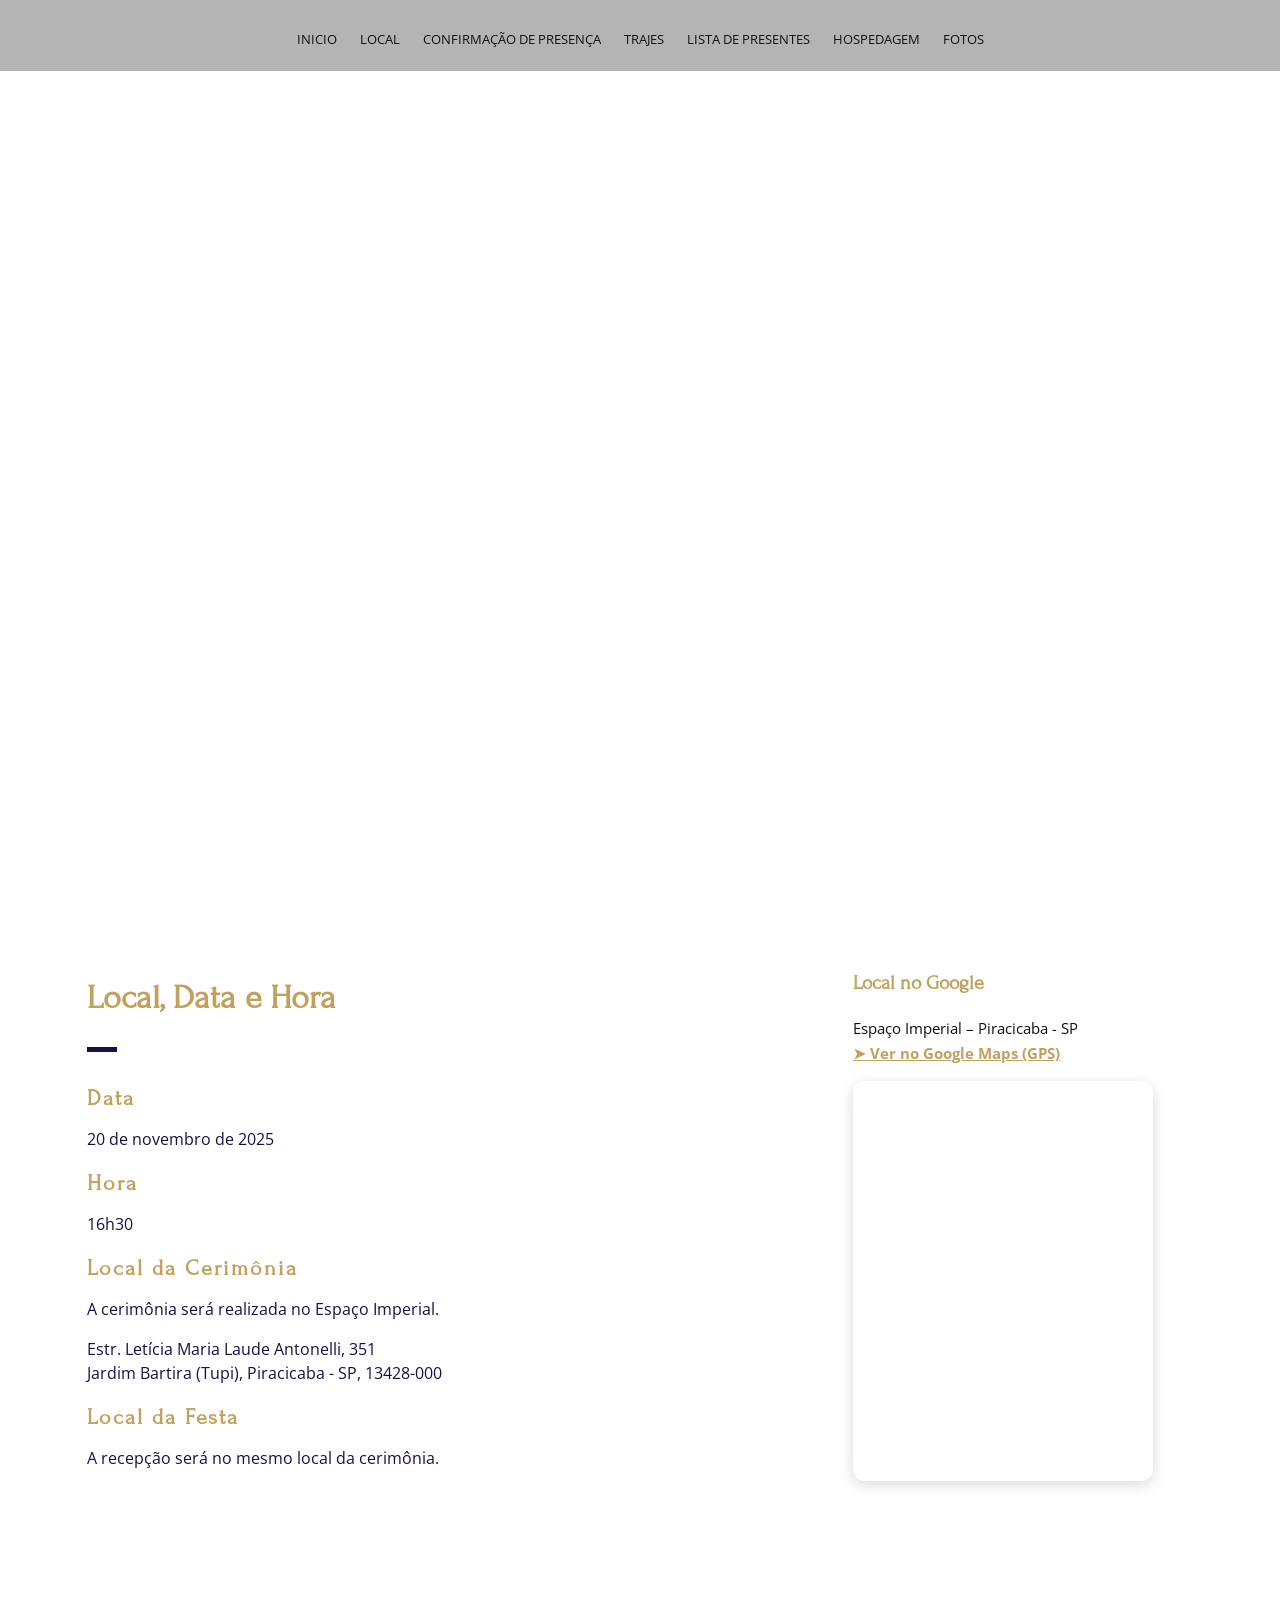
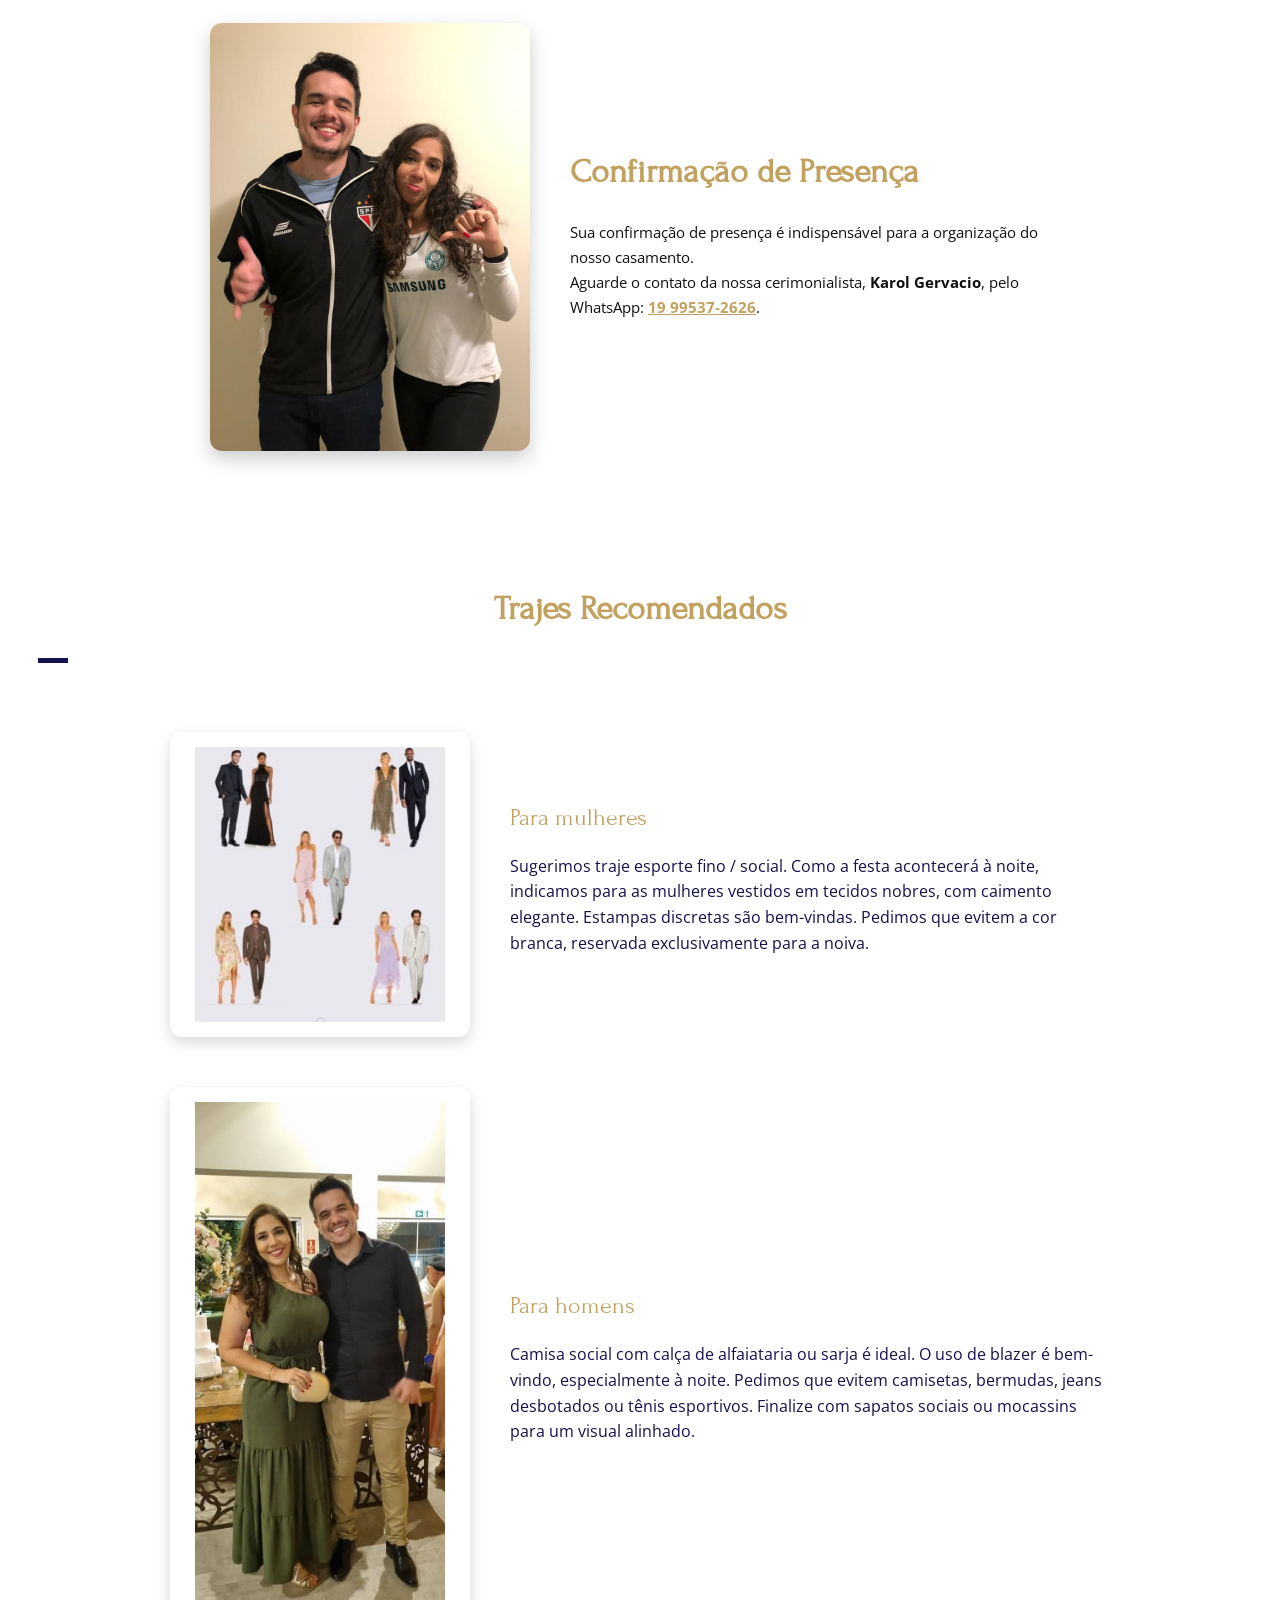
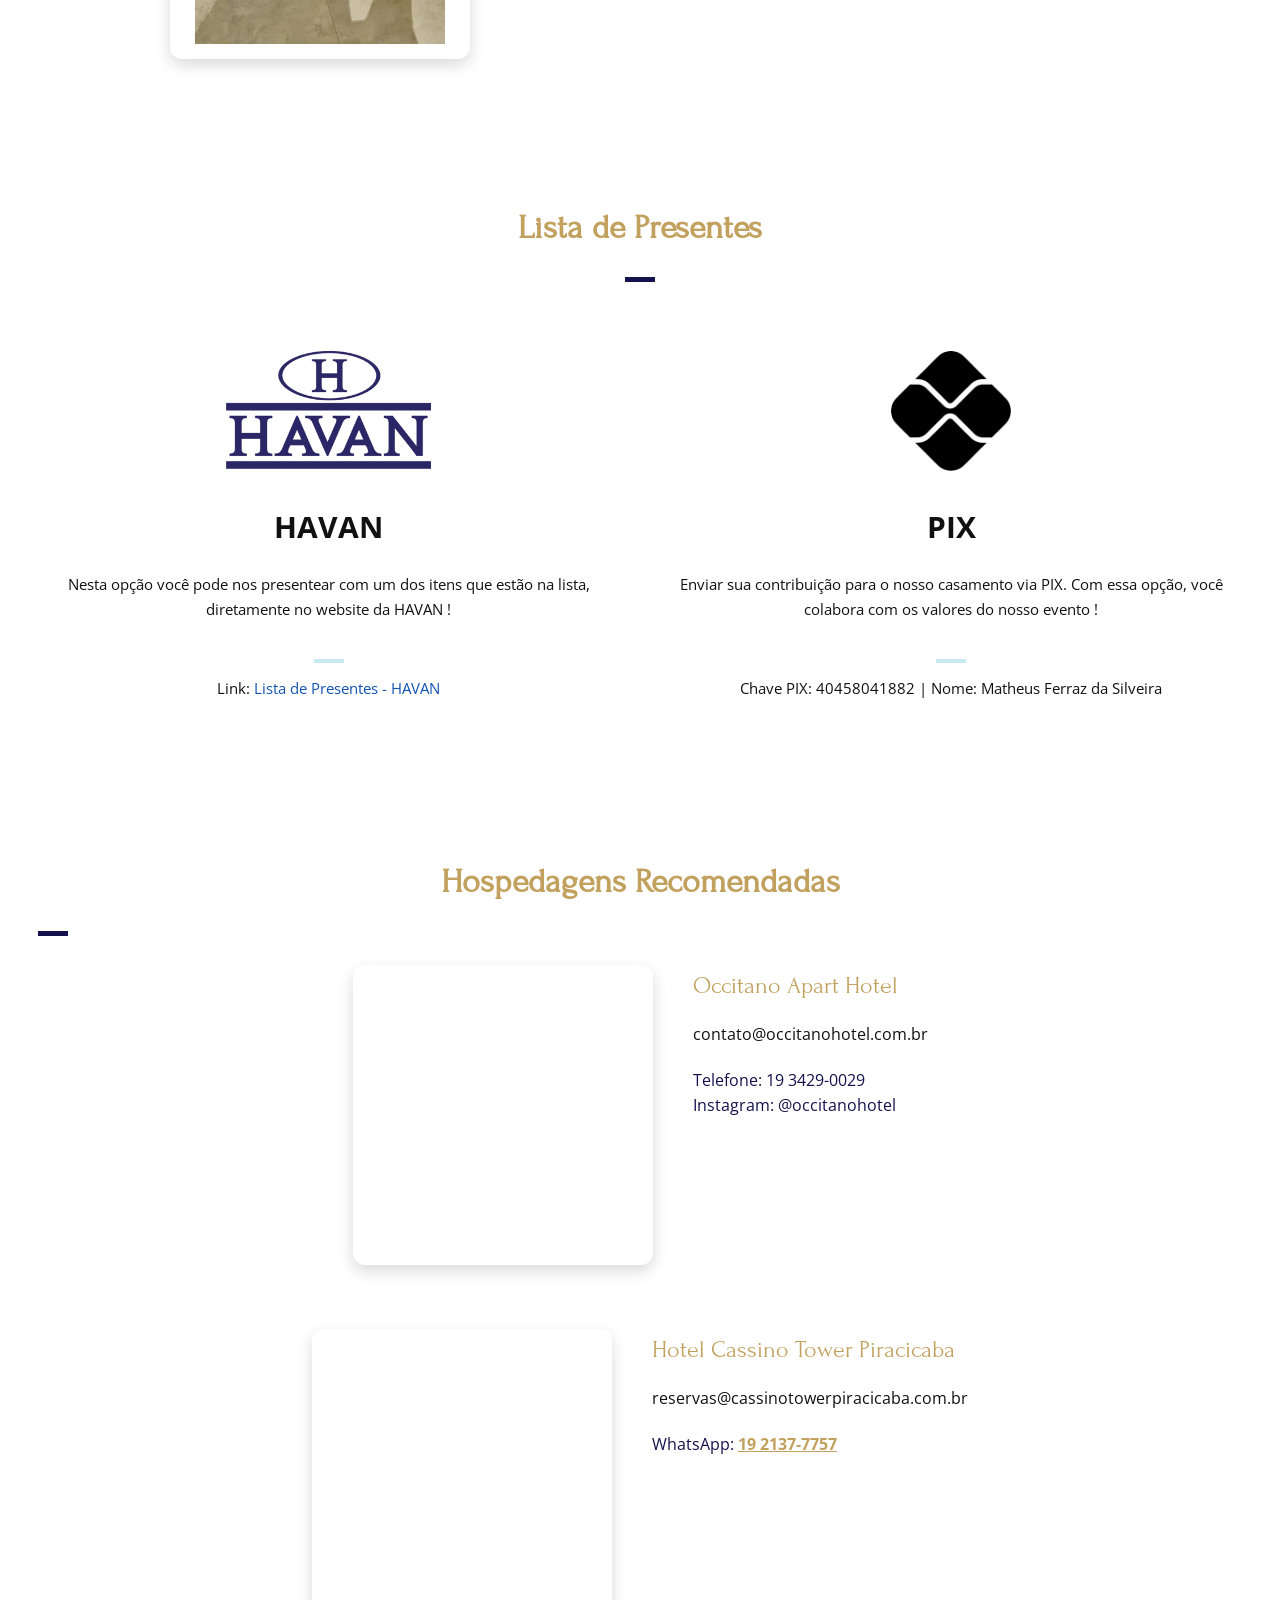
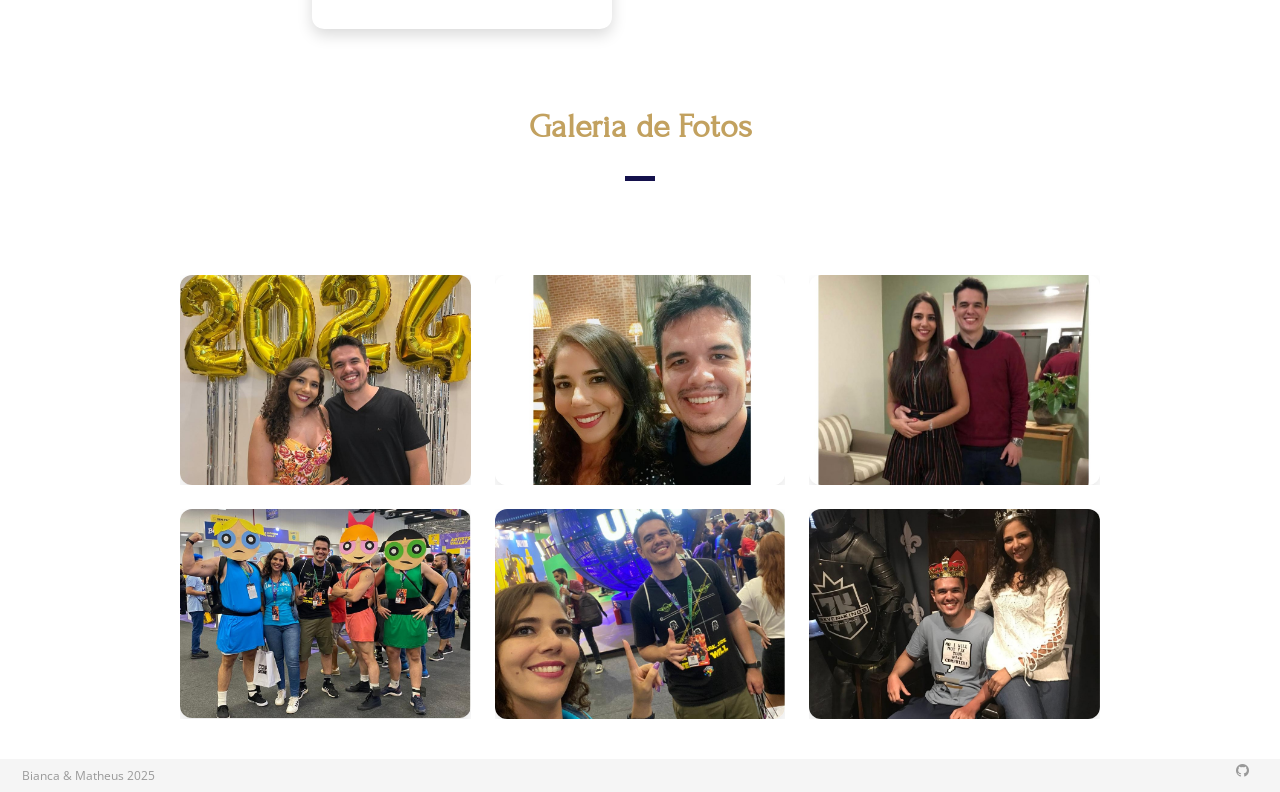
==== commit 8cebe698: "fix: replace hotel text" ====
--- a/docs/index.html
+++ b/docs/index.html
@@ -320,8 +320,6 @@
 
         </section> -->
             <!--End of Pricing Tables-->
-
-            <!--Hotels Section-->
             <section id="hotels" class="scrollto clearfix">
                 <div class="row clearfix hotel-section">
                     <div class="section-heading text-center">
@@ -338,14 +336,11 @@
                                 </iframe>
                             </div>
                             <div class="hotel-info">
-                                <h4>Próximo ao local do evento: Occitano Apart Hotel</h4>
+                                <h4>Occitano Apart Hotel</h4>
+                                <h5>contato@occitanohotel.com.br</h5>
                                 <p>
-                                    Email:
-                                    <a href="mailto:contato@occitanohotel.com.br">contato@occitanohotel.com.br</a><br>
                                     Telefone: 19 3429-0029<br>
-                                    Instagram:
-                                    <a href="https://www.instagram.com/occitanohotel" target="_blank"
-                                        rel="noopener noreferrer">@occitanohotel</a>
+                                    Instagram: @occitanohotel
                                 </p>
                             </div>
                         </div>
@@ -359,20 +354,17 @@
                                 </iframe>
                             </div>
                             <div class="hotel-info">
-                                <h4>Próximo ao centro: Hotel Cassino Tower Piracicaba</h4>
+                                <h4>Hotel Cassino Tower Piracicaba</h4>
+                                <h5>reservas@cassinotowerpiracicaba.com.br</h5>
                                 <p>
-                                    Email:
-                                    <a
-                                        href="mailto:reservas@cassinotowerpiracicaba.com.br">reservas@cassinotowerpiracicaba.com.br</a><br>
-                                    WhatsApp:
-                                    <a href="https://api.whatsapp.com/send?phone=551921377757">19 2137-7757</a>
+                                    WhatsApp: <a href="https://api.whatsapp.com/send?phone=551921377757">19
+                                        2137-7757</a>
                                 </p>
                             </div>
                         </div>
                     </div>
                 </div>
             </section>
-
 
             <!--End of Hotels Section-->
 
--- a/docs/css/namari-color.css
+++ b/docs/css/namari-color.css
@@ -394,7 +394,7 @@
 @media (max-width: 480px) {
 
     #banner {
-        background: url("../images/banner-images/backgroundmobilenew.jpg") no-repeat center top;
+        background: url("../images/banner-images/backgroundmobilenew.svg") no-repeat center top;
         background-size:cover;
     }
 
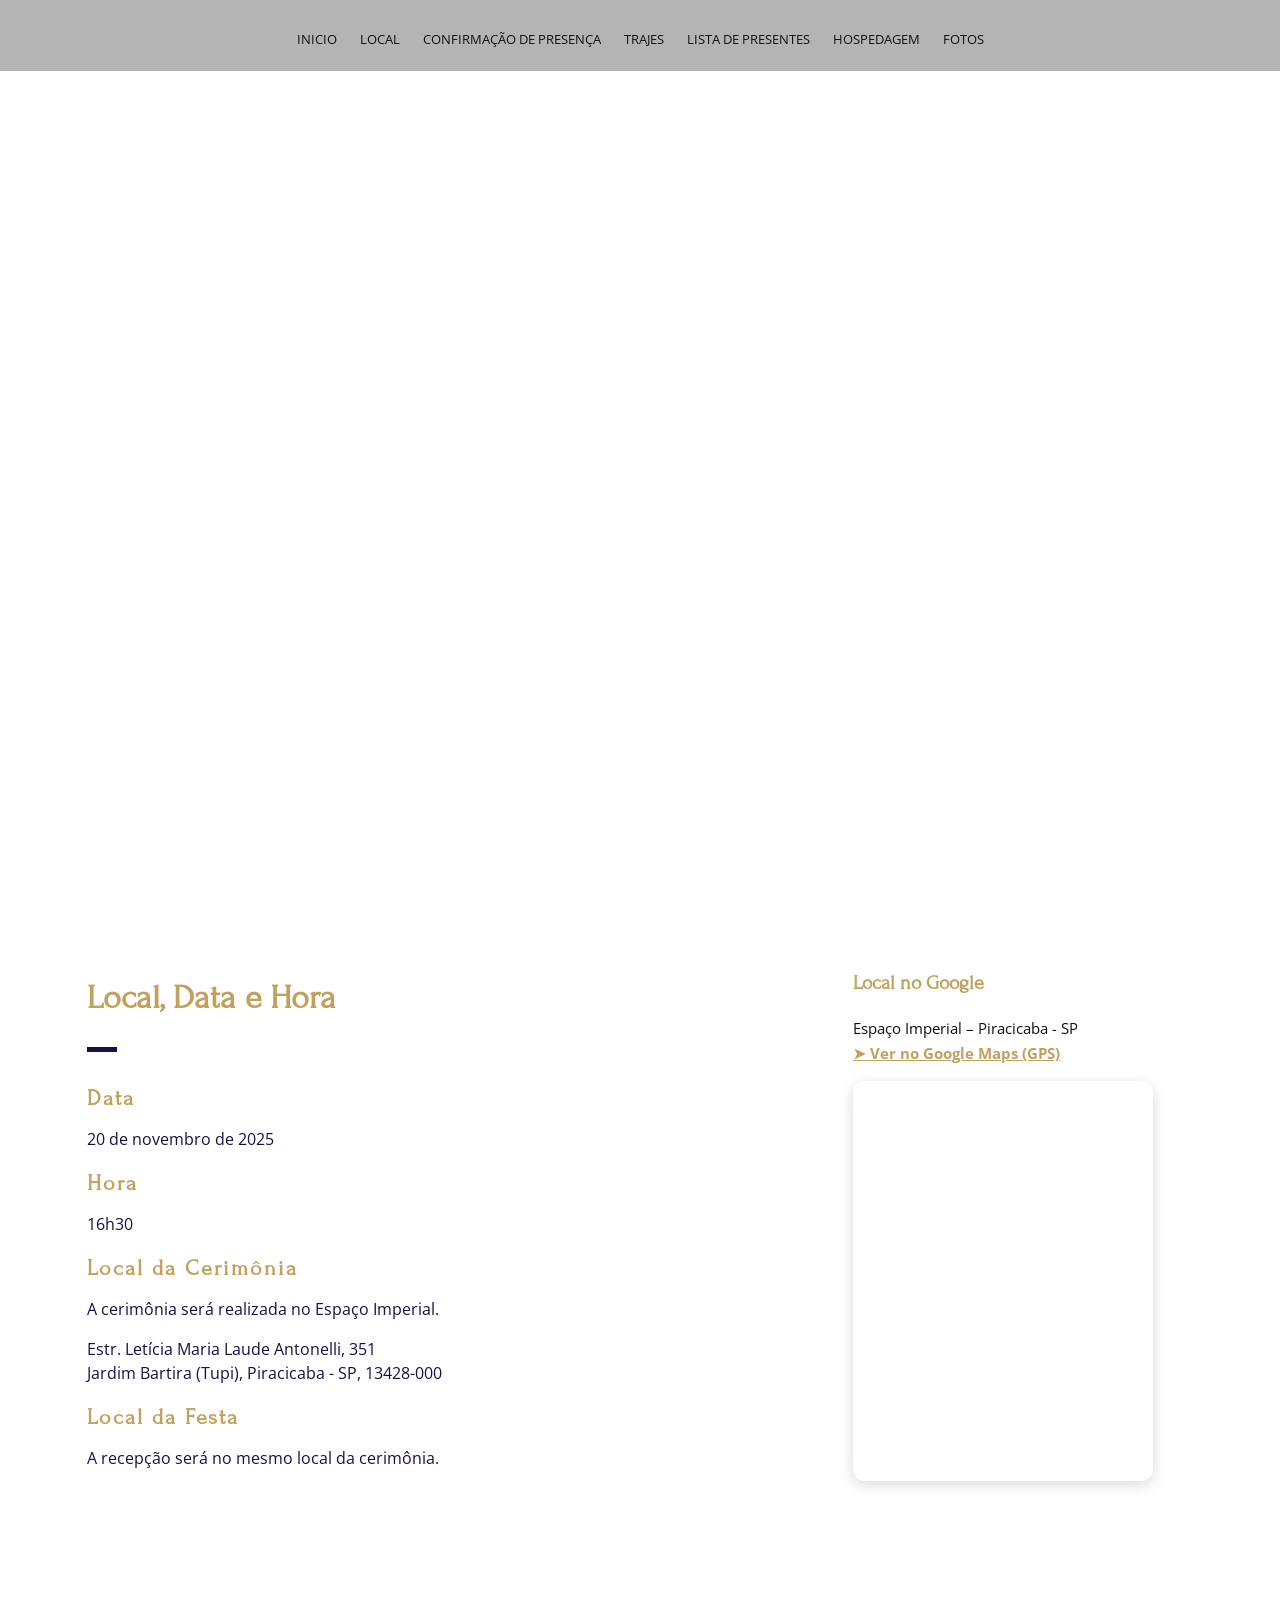
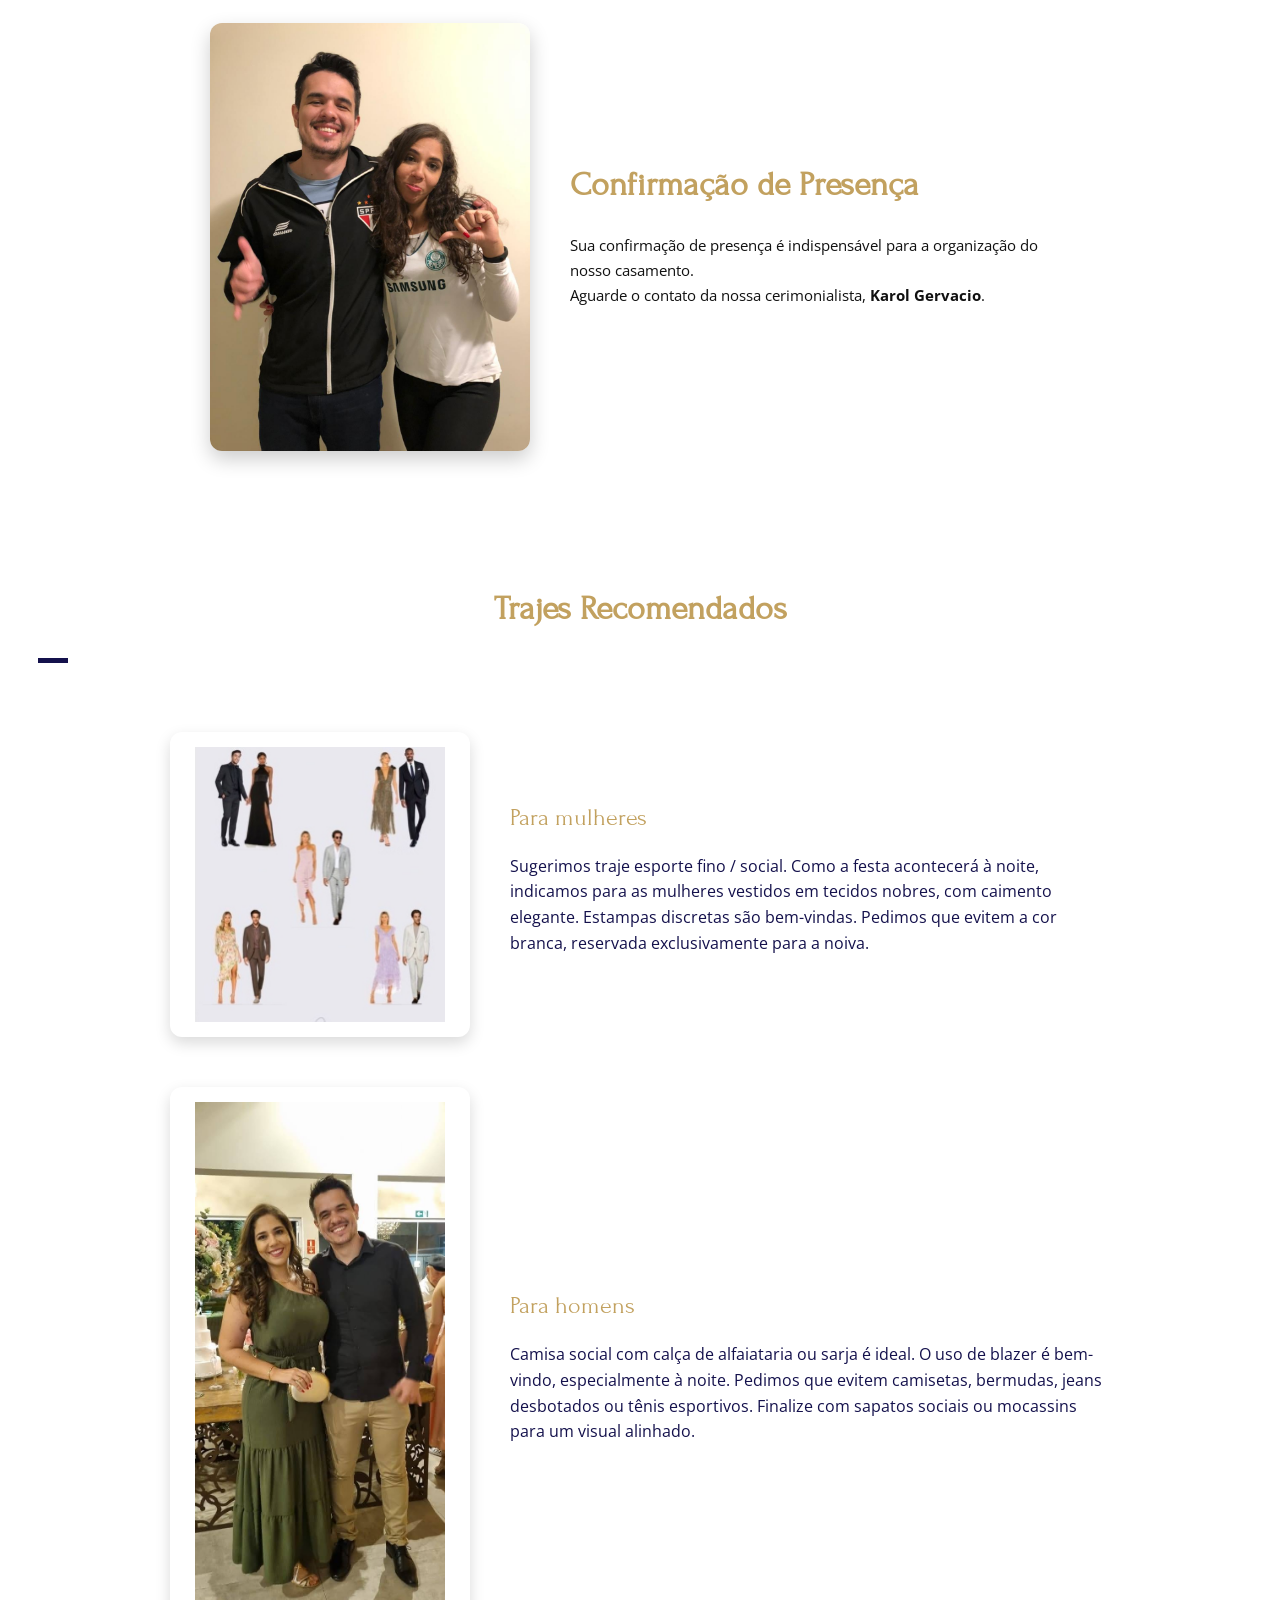
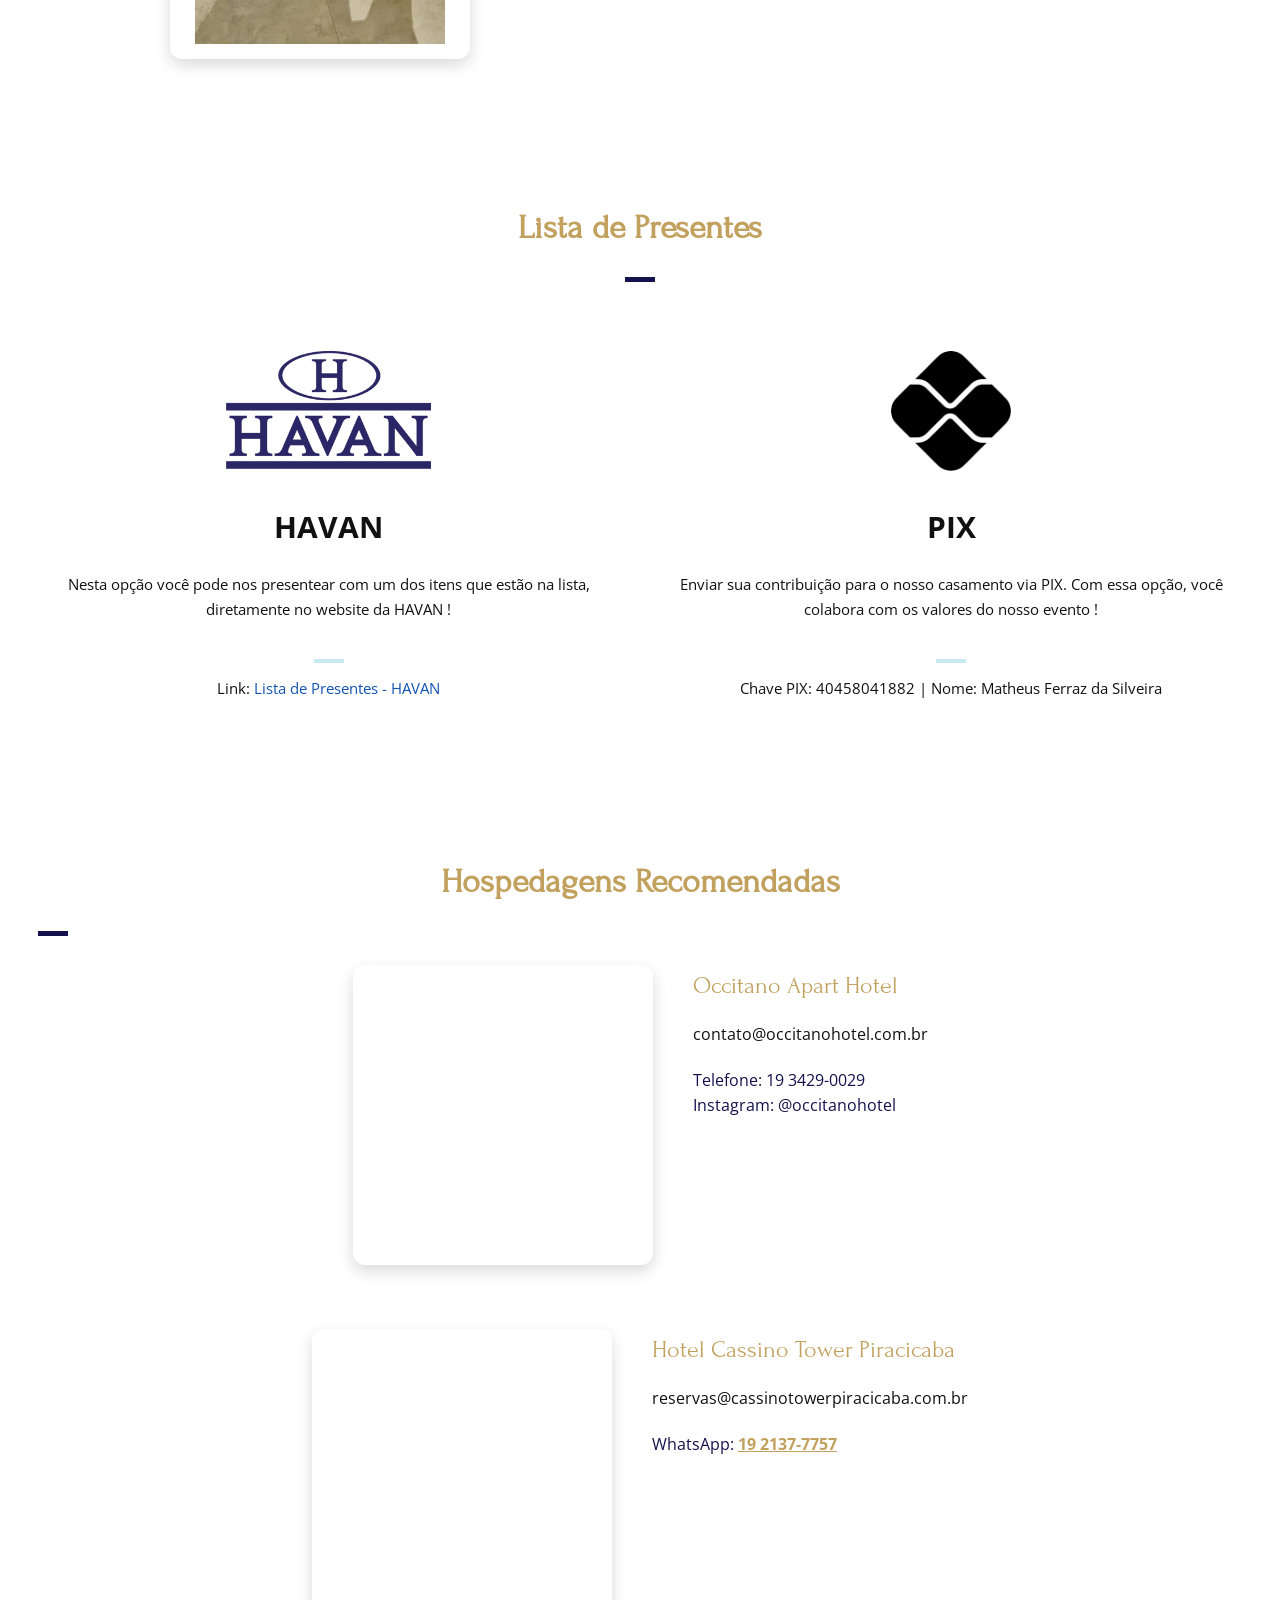
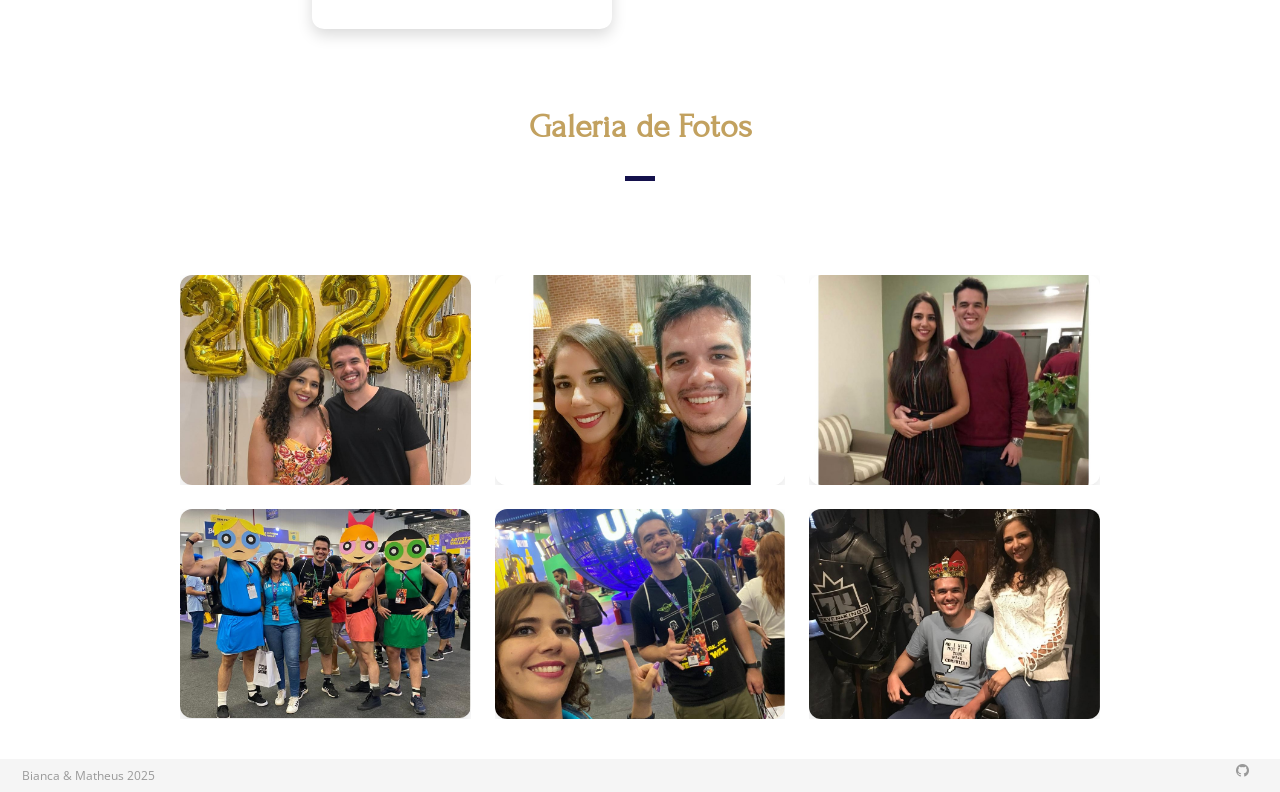
==== commit 30bab44f: "Hotfix - cerimonialista Retirada do whatsapp da karol" ====
--- a/docs/index.html
+++ b/docs/index.html
@@ -183,8 +183,7 @@
                             <p>
                                 Sua confirmação de presença é indispensável para a organização do nosso casamento.<br />
                                 Aguarde o contato da nossa cerimonialista,
-                                <strong>Karol Gervacio</strong>, pelo WhatsApp:
-                                <a href="https://api.whatsapp.com/send?phone=5519995372626">19 99537-2626</a>.
+                                <strong>Karol Gervacio</strong>.
                             </p>
                         </div>
                     </div>
@@ -464,4 +463,5 @@
 
 </body>
 
-</html>+
+</html>
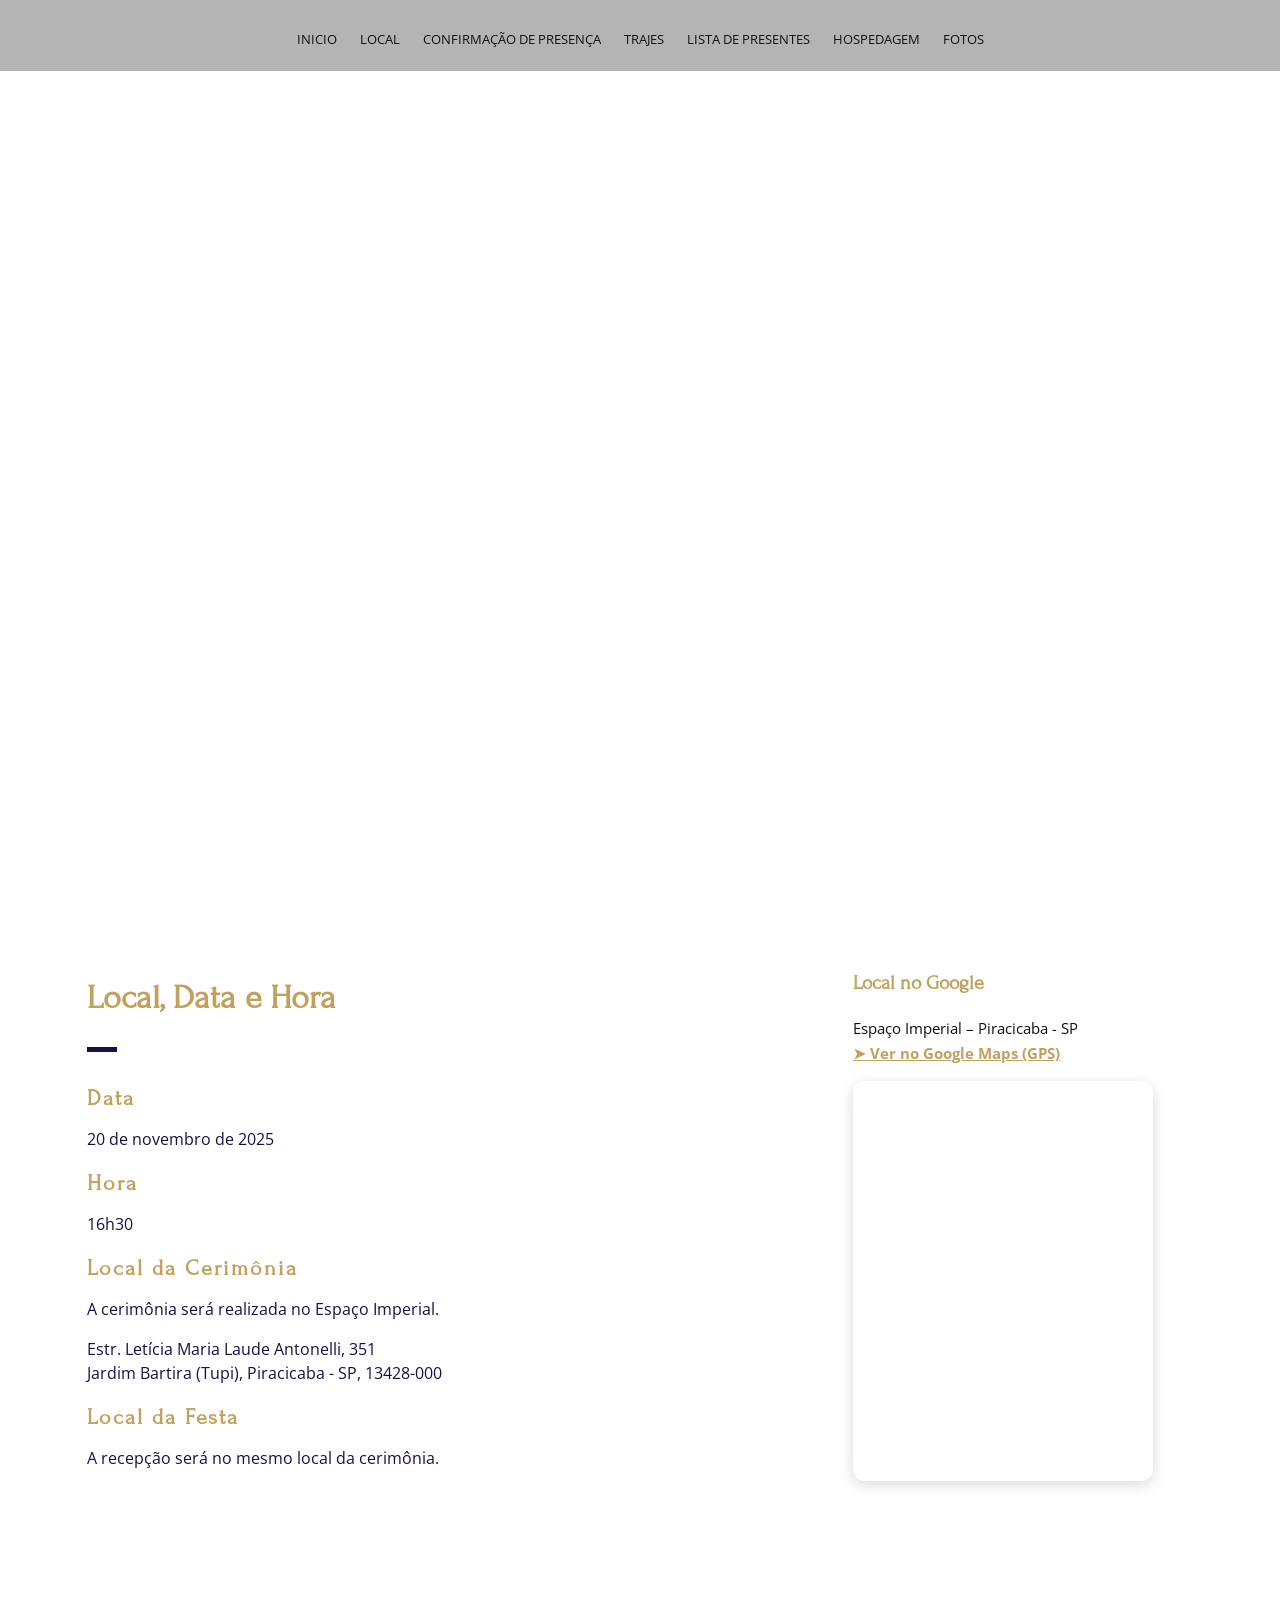
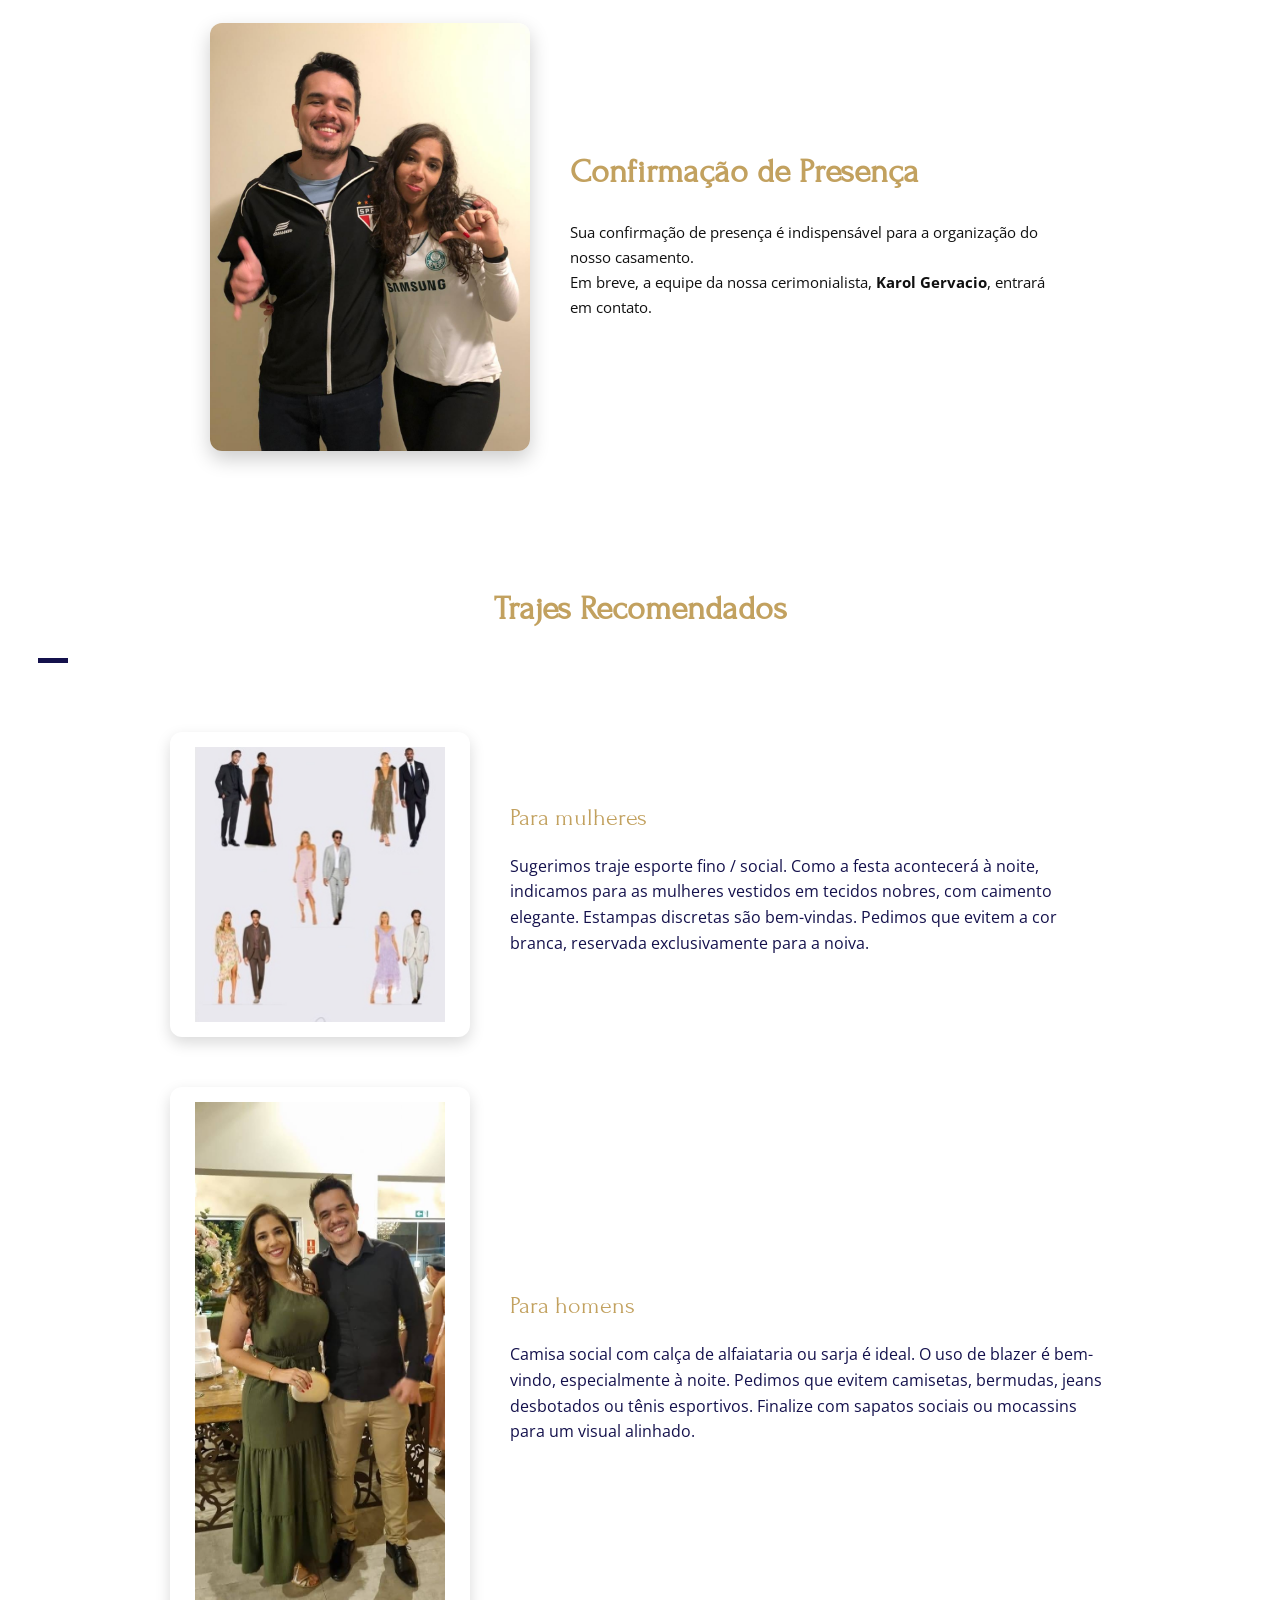
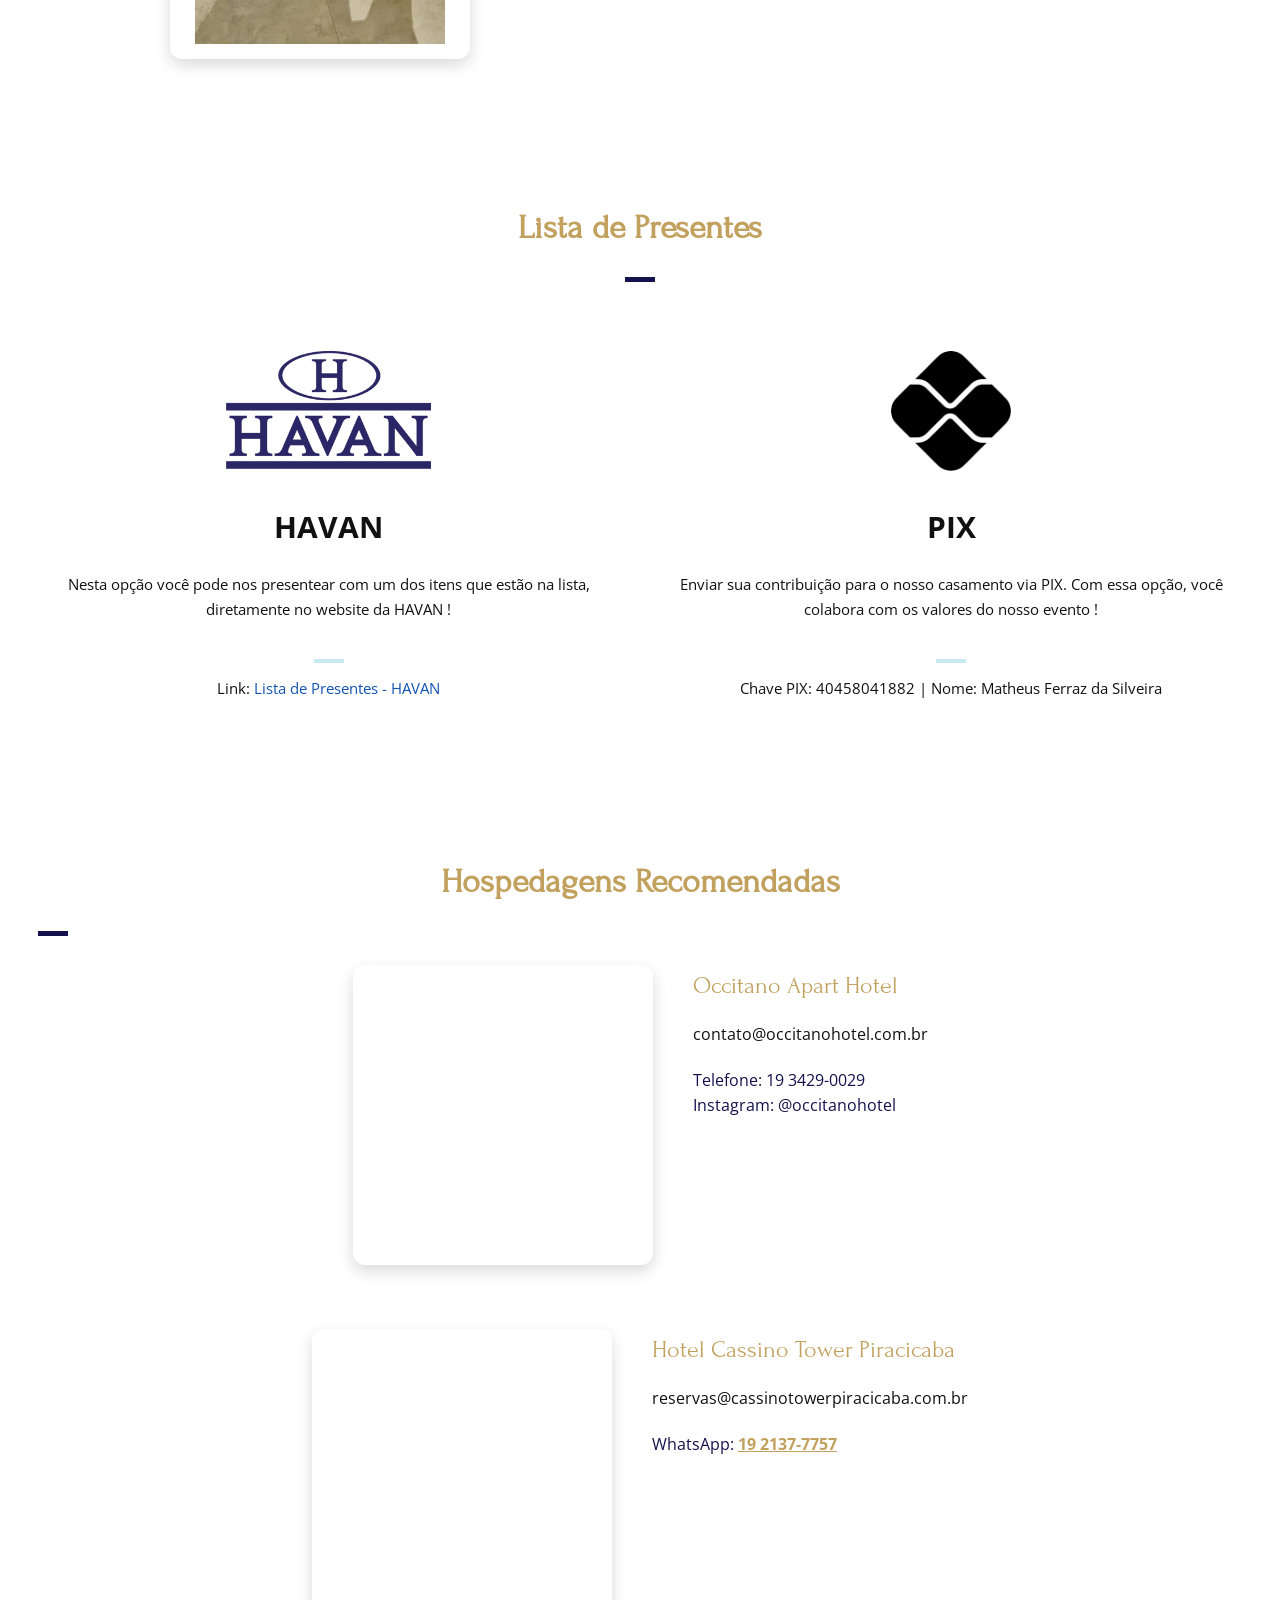
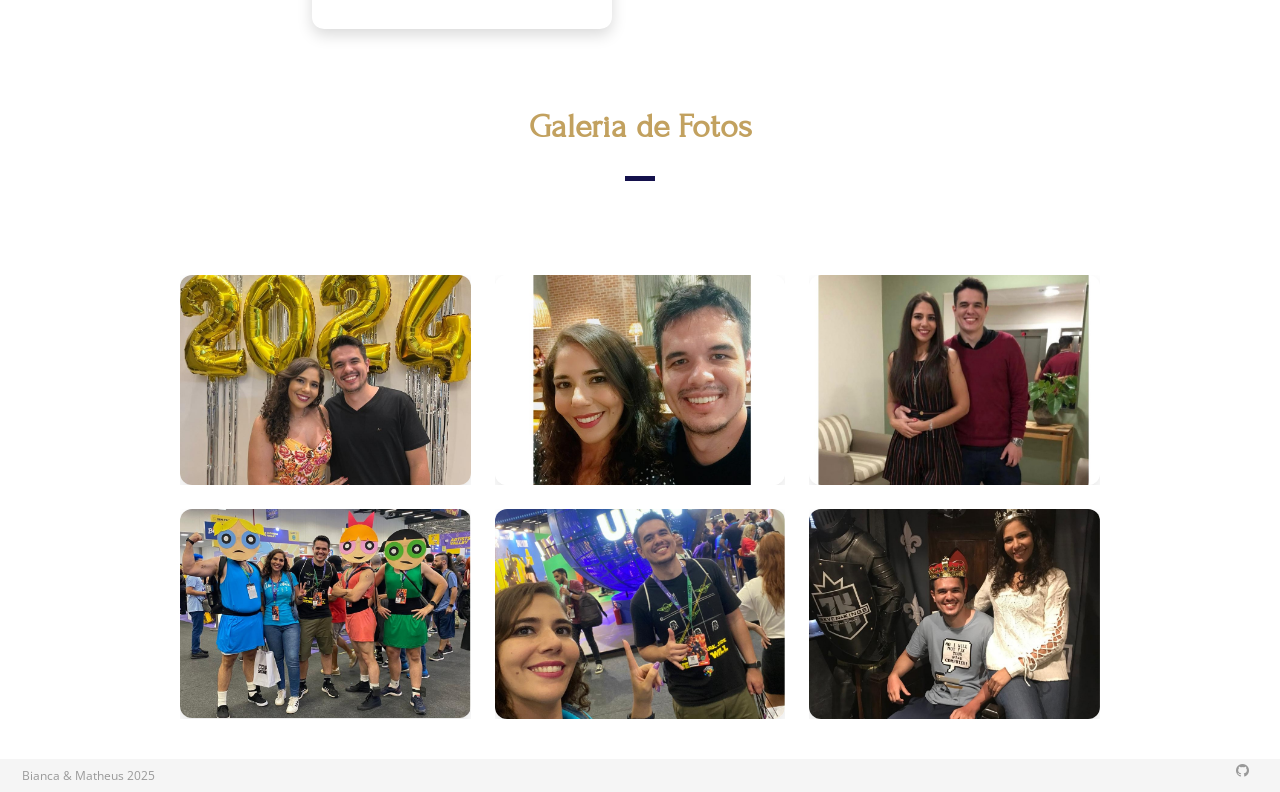
==== commit df828e24: "Update index.html melhora" ====
--- a/docs/index.html
+++ b/docs/index.html
@@ -182,8 +182,8 @@
                             <h2 class="section-title">Confirmação de Presença</h2>
                             <p>
                                 Sua confirmação de presença é indispensável para a organização do nosso casamento.<br />
-                                Aguarde o contato da nossa cerimonialista,
-                                <strong>Karol Gervacio</strong>.
+                                Em breve, a equipe da nossa cerimonialista,
+                                <strong>Karol Gervacio</strong>, entrará em contato.
                             </p>
                         </div>
                     </div>
@@ -465,3 +465,4 @@
 
 
 </html>
+
